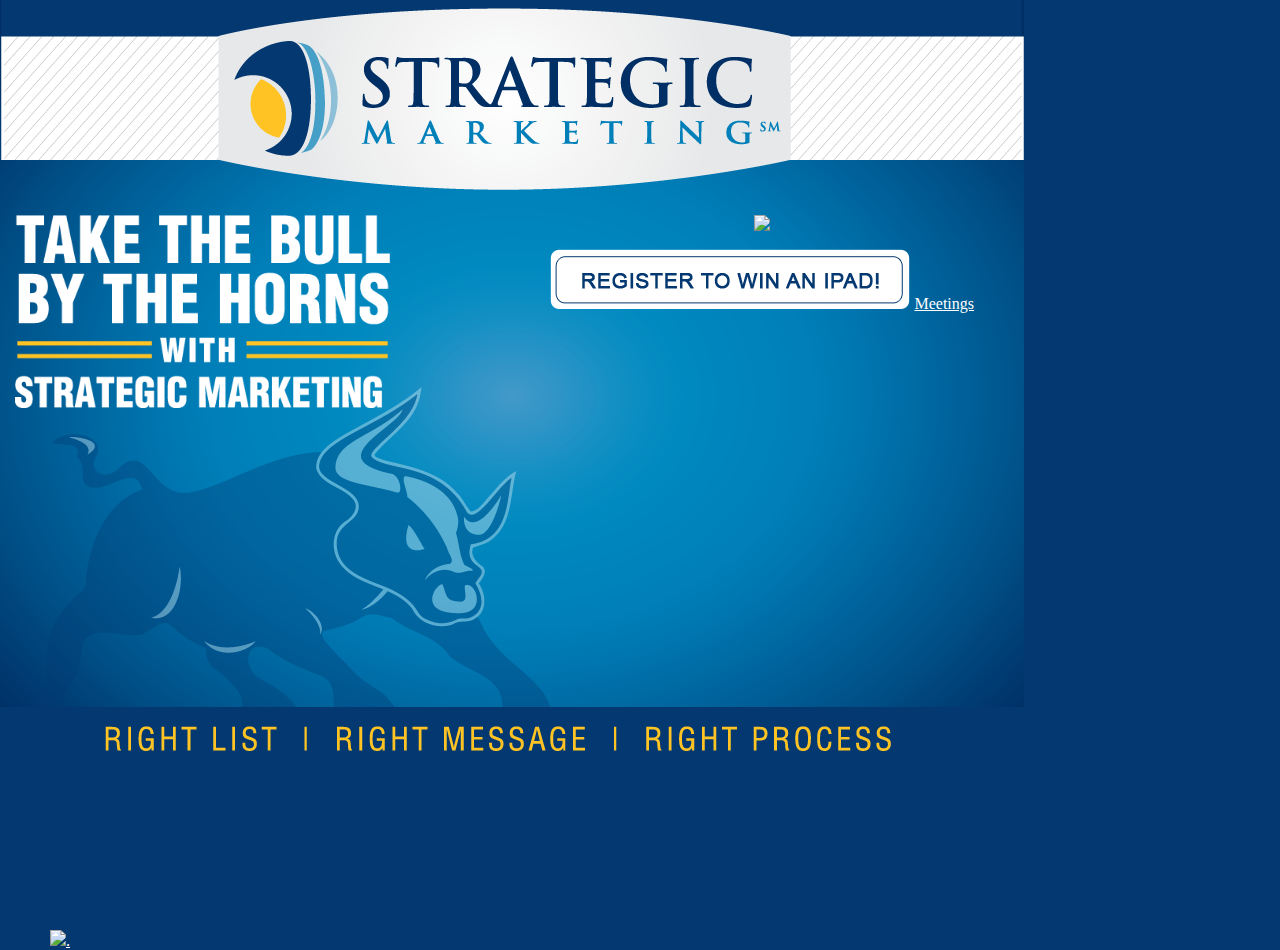
==== www/index.html @ 1ec24697 "table" ====
<!DOCTYPE html PUBLIC "-//W3C//DTD XHTML 1.0 Transitional//EN" "http://www.w3.org/TR/xhtml1/DTD/xhtml1-transitional.dtd">
<html xmlns="http://www.w3.org/1999/xhtml">
<head>
<meta http-equiv="Content-Type" content="text/html; charset=UTF-8" />
<title>Untitled Document</title>
</head>

<body style="margin:0px;padding:0px;background-color:#043871;">

<div style="width:1024px;height:768px;background-image:url('Kiosk-Background.png');margin:0px;padding:0px;">

<div style="float:left;padding-top:215px;padding-right:50px;padding-left:15px;"><a href="index.html"><img src="Kiosk-TBBH.png"  width="375"  /></a></div>
<div style="float:right;padding-top:215px;padding-right:50px;padding-left:15px;" align="Center">
<img src="Kiosk-ipad.png" />
<br /><br />
<a href="register.html" style="color:white"><img src="Kiosk-RegisterButton.png" /></a>
<a href="meetings.html" style="color:white">Meetings</a>

</div>


<div style="clear:both">
<div style="position:absolute;bottom:-50px;left:50px;"><a href="kiosk-presentation.html" style="color:white"><img src="Kiosk-Transparent.png"/>.</a>
</div>

</body>
</html>
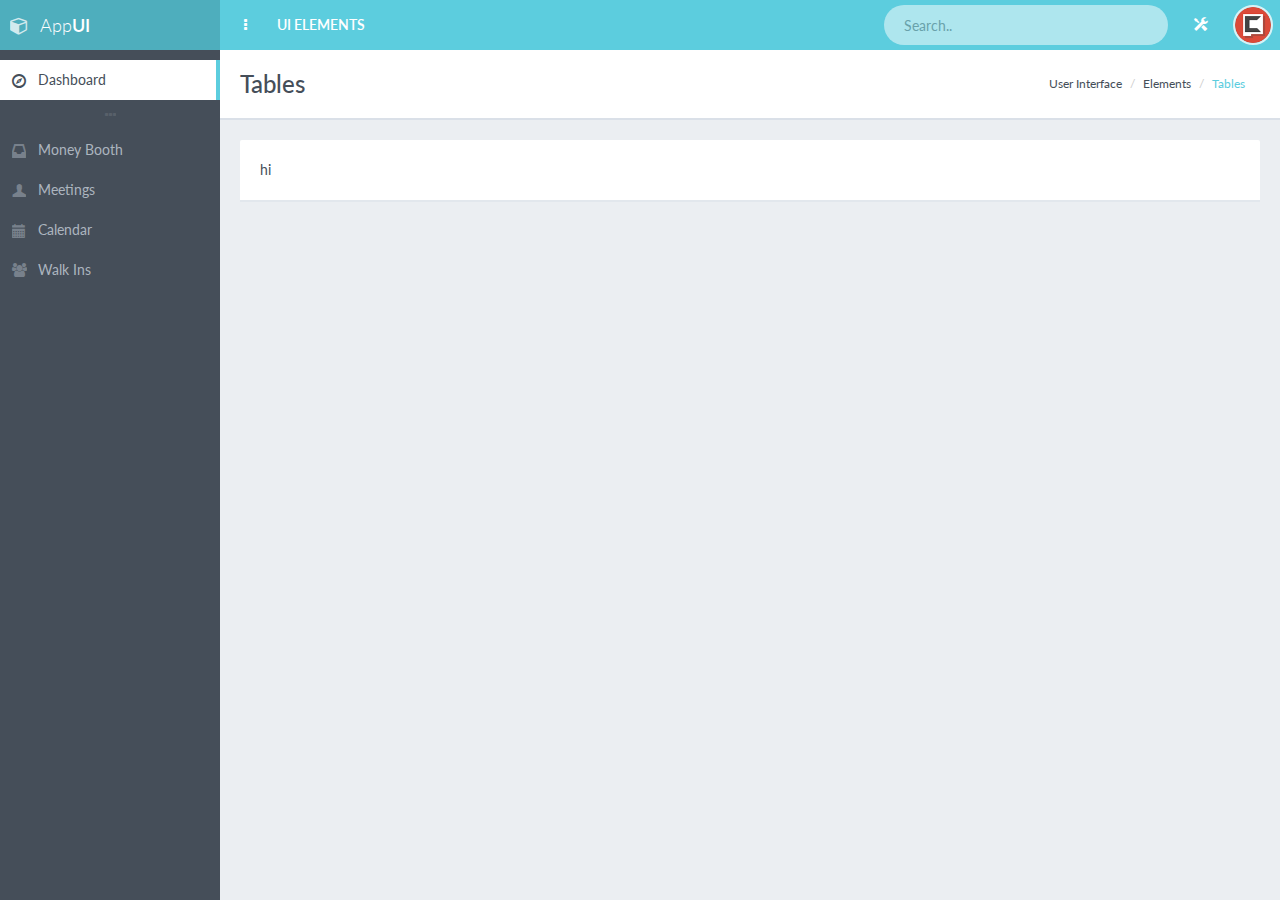
==== commit ae961d23: "update" ====
--- a/www/index.html
+++ b/www/index.html
@@ -1,27 +1,248 @@
-<!DOCTYPE html PUBLIC "-//W3C//DTD XHTML 1.0 Transitional//EN" "http://www.w3.org/TR/xhtml1/DTD/xhtml1-transitional.dtd">
-<html xmlns="http://www.w3.org/1999/xhtml">
-<head>
-<meta http-equiv="Content-Type" content="text/html; charset=UTF-8" />
-<title>Untitled Document</title>
-</head>
-
-<body style="margin:0px;padding:0px;background-color:#043871;">
-
-<div style="width:1024px;height:768px;background-image:url('Kiosk-Background.png');margin:0px;padding:0px;">
-
-<div style="float:left;padding-top:215px;padding-right:50px;padding-left:15px;"><a href="index.html"><img src="Kiosk-TBBH.png"  width="375"  /></a></div>
-<div style="float:right;padding-top:215px;padding-right:50px;padding-left:15px;" align="Center">
-<img src="Kiosk-ipad.png" />
-<br /><br />
-<a href="register.html" style="color:white"><img src="Kiosk-RegisterButton.png" /></a>
-<a href="meetings.html" style="color:white">Meetings</a>
-
-</div>
-
-
-<div style="clear:both">
-<div style="position:absolute;bottom:-50px;left:50px;"><a href="kiosk-presentation.html" style="color:white"><img src="Kiosk-Transparent.png"/>.</a>
-</div>
-
-</body>
+<!DOCTYPE html>
+<!--[if IE 9]>         <html class="no-js lt-ie10"> <![endif]-->
+<!--[if gt IE 9]><!--> <html class="no-js"> <!--<![endif]-->
+    <head>
+        <meta charset="utf-8">
+
+        <title>AppUI - Web App Bootstrap Admin Template</title>
+
+        <meta name="description" content="AppUI is a Web App Bootstrap Admin Template created by pixelcave and published on Themeforest">
+        <meta name="author" content="pixelcave">
+        <meta name="robots" content="noindex, nofollow">
+
+        <meta name="viewport" content="width=device-width,initial-scale=1,maximum-scale=1.0">
+
+        <!-- Icons -->
+        <!-- The following icons can be replaced with your own, they are used by desktop and mobile browsers -->
+        <link rel="shortcut icon" href="img/favicon.png">
+        <link rel="apple-touch-icon" href="img/icon57.png" sizes="57x57">
+        <link rel="apple-touch-icon" href="img/icon72.png" sizes="72x72">
+        <link rel="apple-touch-icon" href="img/icon76.png" sizes="76x76">
+        <link rel="apple-touch-icon" href="img/icon114.png" sizes="114x114">
+        <link rel="apple-touch-icon" href="img/icon120.png" sizes="120x120">
+        <link rel="apple-touch-icon" href="img/icon144.png" sizes="144x144">
+        <link rel="apple-touch-icon" href="img/icon152.png" sizes="152x152">
+        <link rel="apple-touch-icon" href="img/icon180.png" sizes="180x180">
+        <!-- END Icons -->
+
+        <!-- Stylesheets -->
+        <!-- Bootstrap is included in its original form, unaltered -->
+        <link rel="stylesheet" href="css/bootstrap.min.css">
+
+		<link href="scripts/jquery.dynatable.css" rel="stylesheet" type="text/css">
+
+        <!-- Related styles of various icon packs and plugins -->
+        <link rel="stylesheet" href="css/plugins.css">
+ 
+        <!-- The main stylesheet of this template. All Bootstrap overwrites are defined in here -->
+        <link rel="stylesheet" href="css/main.css">
+
+        <!-- Include a specific file here from css/themes/ folder to alter the default theme of the template -->
+
+        <!-- The themes stylesheet of this template (for using specific theme color in individual elements - must included last) -->
+        <link rel="stylesheet" href="css/themes.css">
+        <!-- END Stylesheets -->
+
+        <!-- Modernizr (browser feature detection library) -->
+        <script src="js/vendor/modernizr-2.8.3.min.js"></script>
+    </head>
+    <body>
+        <!-- Page Wrapper -->
+        <!-- In the PHP version you can set the following options from inc/config file -->
+        <!--
+            Available classes:
+
+            'page-loading'      enables page preloader
+        -->
+        <div id="page-wrapper" class="page-loading">
+            <!-- Preloader -->
+            <!-- Preloader functionality (initialized in js/app.js) - pageLoading() -->
+            <!-- Used only if page preloader enabled from inc/config (PHP version) or the class 'page-loading' is added in #page-wrapper element (HTML version) -->
+            <div class="preloader">
+                <div class="inner">
+                    <!-- Animation spinner for all modern browsers -->
+                    <div class="preloader-spinner themed-background hidden-lt-ie10"></div>
+
+                    <!-- Text for IE9 -->
+                    <h3 class="text-primary visible-lt-ie10"><strong>Loading..</strong></h3>
+                </div>
+            </div>
+            <!-- END Preloader -->
+
+            <!-- Page Container -->
+            <!-- In the PHP version you can set the following options from inc/config file -->
+            <!--
+                Available #page-container classes:
+
+                'sidebar-light'                                 for a light main sidebar (You can add it along with any other class)
+
+                'sidebar-visible-lg-mini'                       main sidebar condensed - Mini Navigation (> 991px)
+                'sidebar-visible-lg-full'                       main sidebar full - Full Navigation (> 991px)
+
+                'sidebar-alt-visible-lg'                        alternative sidebar visible by default (> 991px) (You can add it along with any other class)
+
+                'header-fixed-top'                              has to be added only if the class 'navbar-fixed-top' was added on header.navbar
+                'header-fixed-bottom'                           has to be added only if the class 'navbar-fixed-bottom' was added on header.navbar
+
+                'fixed-width'                                   for a fixed width layout (can only be used with a static header/main sidebar layout)
+
+                'enable-cookies'                                enables cookies for remembering active color theme when changed from the sidebar links (You can add it along with any other class)
+            -->
+            <div id="page-container" class="header-fixed-top sidebar-visible-lg-full">
+                <!-- Alternative Sidebar -->
+           <div id="sidebar">
+                    <!-- Sidebar Brand -->
+                    <div id="sidebar-brand" class="themed-background">
+                        <a href="index.html" class="sidebar-title">
+                            <i class="fa fa-cube"></i> <span class="sidebar-nav-mini-hide">App<strong>UI</strong></span>
+                        </a>
+                    </div>
+                    <!-- END Sidebar Brand -->
+
+                    <!-- Wrapper for scrolling functionality -->
+                    <div id="sidebar-scroll">
+                        <!-- Sidebar Content -->
+                        <div id="leftNav" class="sidebar-content">
+                            
+                            
+                        </div>
+                        <!-- END Sidebar Content -->
+                    </div>
+                    <!-- END Wrapper for scrolling functionality -->
+
+                    
+                </div>
+                <!-- END Main Sidebar -->
+
+                <!-- Main Container -->
+                <div id="main-container">
+                    
+                    
+                    <header class="navbar navbar-inverse navbar-fixed-top">
+                        <!-- Left Header Navigation -->
+                        <ul class="nav navbar-nav-custom">
+                            <!-- Main Sidebar Toggle Button -->
+                            <li>
+                                <a href="javascript:void(0)" onClick="App.sidebar('toggle-sidebar');">
+                                    <i class="fa fa-ellipsis-v fa-fw animation-fadeInRight" id="sidebar-toggle-mini"></i>
+                                    <i class="fa fa-bars fa-fw animation-fadeInRight" id="sidebar-toggle-full"></i>
+                                </a>
+                            </li>
+                            <!-- END Main Sidebar Toggle Button -->
+
+                            <!-- Header Link -->
+                            <li class="hidden-xs animation-fadeInQuick">
+                                <a href=""><strong>UI ELEMENTS</strong></a>
+                            </li>
+                            <!-- END Header Link -->
+                        </ul>
+                        <!-- END Left Header Navigation -->
+
+                        <!-- Right Header Navigation -->
+                        <ul class="nav navbar-nav-custom pull-right">
+                            <!-- Search Form -->
+                            <li>
+                                <form action="page_ready_search_results.html" method="post" class="navbar-form-custom" role="search">
+                                    <input type="text" id="top-search" name="top-search" class="form-control" placeholder="Search..">
+                                </form>
+                            </li>
+                            <!-- END Search Form -->
+
+                            <!-- Alternative Sidebar Toggle Button -->
+                            <li>
+                                <a href="javascript:void(0)" onClick="App.sidebar('toggle-sidebar-alt');">
+                                    <i class="gi gi-settings"></i>
+                                </a>
+                            </li>
+                            <!-- END Alternative Sidebar Toggle Button -->
+
+                            <!-- User Dropdown -->
+                            <li id="dropdown" class="dropdown">
+                               
+                            </li>
+                            <!-- END User Dropdown -->
+                        </ul>
+                        <!-- END Right Header Navigation -->
+                    </header>
+                    <!-- END Header -->
+
+                    <!-- Page content -->
+                    <div id="page-content">
+                        <!-- Table Styles Header -->
+                        <div class="content-header">
+                            <div class="row">
+                                <div class="col-sm-6">
+                                    <div class="header-section">
+                                        <h1>Tables</h1>
+                                    </div>
+                                </div>
+                                <div class="col-sm-6 hidden-xs">
+                                    <div class="header-section">
+                                        <ul class="breadcrumb breadcrumb-top">
+                                            <li>User Interface</li>
+                                            <li>Elements</li>
+                                            <li><a href="">Tables</a></li>
+                                        </ul>
+                                    </div>
+                                </div>
+                            </div>
+                        </div>
+                        <!-- END Table Styles Header -->
+
+					 <div class="block full">
+
+
+hi
+
+
+
+<script type="text/javascript" src="cordova.js"></script>
+       
+           
+
+                       
+                    </div>
+                    <!-- END Page Content -->
+                </div>
+                <!-- END Main Container -->
+            </div>
+            <!-- END Page Container -->
+        </div>
+        <!-- END Page Wrapper -->
+
+        <!-- Include Jquery library from Google's CDN but if something goes wrong get Jquery from local file (Remove 'http:' if you have SSL) -->
+        <script src="http://ajax.googleapis.com/ajax/libs/jquery/2.1.1/jquery.min.js"></script>
+        <script>!window.jQuery && document.write(decodeURI('%3Cscript src="js/vendor/jquery-2.1.1.min.js"%3E%3C/script%3E'));</script>
+
+
+		<script type="text/javascript" src="scripts/jquery.dataTables.min.js"></script>
+        <link href="scripts/jquery.dataTables.min.css" rel="stylesheet" type="text/css">
+
+        <!-- Bootstrap.js, Jquery plugins and Custom JS code -->
+        <script src="js/vendor/bootstrap.min.js"></script>
+        <script src="js/plugins.js"></script>
+        <script src="js/app.js"></script>
+
+        <!-- Load and execute javascript code used only in this page -->
+      
+
+        <!-- Load and execute javascript code used only in this page -->
+        <script>
+		
+			$().ready(function() {
+				$("#leftNav").load( "_leftNav.html", function() {
+				 //alert( "Left was performed." );
+				});
+			});
+			$().ready(function() {
+				$("#dropdown").load( "_dropdown.html", function() {
+				 //alert( "Dropdown was performed." );
+				});
+			});
+		
+			
+		</script>
+        
+
+    </body>
 </html>--- a/www/css/plugins.css
+++ b/www/css/plugins.css
@@ -0,0 +1,5534 @@
+/*
+ *  Document   : plugins.css
+ *  Author     : Various
+ *  Description: Icons packs and styles of various plugins in one file for consistency.
+ *  Most styles are altered to match template's style. Feel free to remove the
+ *  plugin styles you won't use (along with their plugins in js/plugins.js)
+ *  or include them separately if you are going to use them only in few pages
+ *  of your project. I've included this file along with js/plugins.js in all pages
+ *  to make all the plugins available everywhere with the minimum cost (few http requests).
+ *
+ *  Includes (with shortcode):
+ *      (#01fas) Font Awesome
+ *      (#02gps) Glyphicons PRO
+ *      (#03fcs) FullCalendar
+ *      (#04djs) Dropzone.js
+ *      (#05chs) Chosen
+ *      (#06dps) Datepicker for Bootstrap
+ *      (#07mps) Magnific Popup CSS
+ *      (#08dts) Datatables
+ *      (#09eps) Easy Pie Chart
+ *      (#10cas) CSS3 ANIMATION CHEAT SHEET
+ *      (#11tps) Bootstrap Timepicker
+ *      (#12tis) Jquery Tags Input
+ *      (#13sbs) Slider for Bootstrap
+ *      (#14nls) Nestable Lists
+ *      (#15s2s) Select2
+ *      (#16ets) Easy Tree
+ */
+
+/*
+=================================================================
+(#01fas)  Font Awesome 4.2.0 by @davegandy - http://fontawesome.io - @fontawesome
+
+License - http://fontawesome.io/license (Font: SIL OFL 1.1, CSS: MIT License)
+=================================================================
+ */
+@font-face{font-family:'FontAwesome';src:url('fonts/fontawesome/fontawesome-webfont.eot?v=4.2.0');src:url('fonts/fontawesome/fontawesome-webfont.eot?#iefix&v=4.2.0') format('embedded-opentype'),url('fonts/fontawesome/fontawesome-webfont.woff?v=4.2.0') format('woff'),url('fonts/fontawesome/fontawesome-webfont.ttf?v=4.2.0') format('truetype'),url('fonts/fontawesome/fontawesome-webfont.svg?v=4.2.0#fontawesomeregular') format('svg');font-weight:normal;font-style:normal}.fa{display:inline-block;font:normal normal normal 14px/1 FontAwesome;font-size:inherit;text-rendering:auto;-webkit-font-smoothing:antialiased;-moz-osx-font-smoothing:grayscale}.fa-lg{font-size:1.33333333em;line-height:.75em;vertical-align:-15%}.fa-2x{font-size:2em}.fa-3x{font-size:3em}.fa-4x{font-size:4em}.fa-5x{font-size:5em}.fa-fw{width:1.28571429em;text-align:center}.fa-ul{padding-left:0;margin-left:2.14285714em;list-style-type:none}.fa-ul>li{position:relative}.fa-li{position:absolute;left:-2.14285714em;width:2.14285714em;top:.14285714em;text-align:center}.fa-li.fa-lg{left:-1.85714286em}.fa-border{padding:.2em .25em .15em;border:solid .08em #eee;border-radius:.1em}.pull-right{float:right}.pull-left{float:left}.fa.pull-left{margin-right:.3em}.fa.pull-right{margin-left:.3em}.fa-spin{-webkit-animation:fa-spin 2s infinite linear;animation:fa-spin 2s infinite linear}@-webkit-keyframes fa-spin{0%{-webkit-transform:rotate(0deg);transform:rotate(0deg)}100%{-webkit-transform:rotate(359deg);transform:rotate(359deg)}}@keyframes fa-spin{0%{-webkit-transform:rotate(0deg);transform:rotate(0deg)}100%{-webkit-transform:rotate(359deg);transform:rotate(359deg)}}.fa-rotate-90{filter:progid:DXImageTransform.Microsoft.BasicImage(rotation=1);-webkit-transform:rotate(90deg);-ms-transform:rotate(90deg);transform:rotate(90deg)}.fa-rotate-180{filter:progid:DXImageTransform.Microsoft.BasicImage(rotation=2);-webkit-transform:rotate(180deg);-ms-transform:rotate(180deg);transform:rotate(180deg)}.fa-rotate-270{filter:progid:DXImageTransform.Microsoft.BasicImage(rotation=3);-webkit-transform:rotate(270deg);-ms-transform:rotate(270deg);transform:rotate(270deg)}.fa-flip-horizontal{filter:progid:DXImageTransform.Microsoft.BasicImage(rotation=0, mirror=1);-webkit-transform:scale(-1, 1);-ms-transform:scale(-1, 1);transform:scale(-1, 1)}.fa-flip-vertical{filter:progid:DXImageTransform.Microsoft.BasicImage(rotation=2, mirror=1);-webkit-transform:scale(1, -1);-ms-transform:scale(1, -1);transform:scale(1, -1)}:root .fa-rotate-90,:root .fa-rotate-180,:root .fa-rotate-270,:root .fa-flip-horizontal,:root .fa-flip-vertical{filter:none}.fa-stack{position:relative;display:inline-block;width:2em;height:2em;line-height:2em;vertical-align:middle}.fa-stack-1x,.fa-stack-2x{position:absolute;left:0;width:100%;text-align:center}.fa-stack-1x{line-height:inherit}.fa-stack-2x{font-size:2em}.fa-inverse{color:#fff}.fa-glass:before{content:"\f000"}.fa-music:before{content:"\f001"}.fa-search:before{content:"\f002"}.fa-envelope-o:before{content:"\f003"}.fa-heart:before{content:"\f004"}.fa-star:before{content:"\f005"}.fa-star-o:before{content:"\f006"}.fa-user:before{content:"\f007"}.fa-film:before{content:"\f008"}.fa-th-large:before{content:"\f009"}.fa-th:before{content:"\f00a"}.fa-th-list:before{content:"\f00b"}.fa-check:before{content:"\f00c"}.fa-remove:before,.fa-close:before,.fa-times:before{content:"\f00d"}.fa-search-plus:before{content:"\f00e"}.fa-search-minus:before{content:"\f010"}.fa-power-off:before{content:"\f011"}.fa-signal:before{content:"\f012"}.fa-gear:before,.fa-cog:before{content:"\f013"}.fa-trash-o:before{content:"\f014"}.fa-home:before{content:"\f015"}.fa-file-o:before{content:"\f016"}.fa-clock-o:before{content:"\f017"}.fa-road:before{content:"\f018"}.fa-download:before{content:"\f019"}.fa-arrow-circle-o-down:before{content:"\f01a"}.fa-arrow-circle-o-up:before{content:"\f01b"}.fa-inbox:before{content:"\f01c"}.fa-play-circle-o:before{content:"\f01d"}.fa-rotate-right:before,.fa-repeat:before{content:"\f01e"}.fa-refresh:before{content:"\f021"}.fa-list-alt:before{content:"\f022"}.fa-lock:before{content:"\f023"}.fa-flag:before{content:"\f024"}.fa-headphones:before{content:"\f025"}.fa-volume-off:before{content:"\f026"}.fa-volume-down:before{content:"\f027"}.fa-volume-up:before{content:"\f028"}.fa-qrcode:before{content:"\f029"}.fa-barcode:before{content:"\f02a"}.fa-tag:before{content:"\f02b"}.fa-tags:before{content:"\f02c"}.fa-book:before{content:"\f02d"}.fa-bookmark:before{content:"\f02e"}.fa-print:before{content:"\f02f"}.fa-camera:before{content:"\f030"}.fa-font:before{content:"\f031"}.fa-bold:before{content:"\f032"}.fa-italic:before{content:"\f033"}.fa-text-height:before{content:"\f034"}.fa-text-width:before{content:"\f035"}.fa-align-left:before{content:"\f036"}.fa-align-center:before{content:"\f037"}.fa-align-right:before{content:"\f038"}.fa-align-justify:before{content:"\f039"}.fa-list:before{content:"\f03a"}.fa-dedent:before,.fa-outdent:before{content:"\f03b"}.fa-indent:before{content:"\f03c"}.fa-video-camera:before{content:"\f03d"}.fa-photo:before,.fa-image:before,.fa-picture-o:before{content:"\f03e"}.fa-pencil:before{content:"\f040"}.fa-map-marker:before{content:"\f041"}.fa-adjust:before{content:"\f042"}.fa-tint:before{content:"\f043"}.fa-edit:before,.fa-pencil-square-o:before{content:"\f044"}.fa-share-square-o:before{content:"\f045"}.fa-check-square-o:before{content:"\f046"}.fa-arrows:before{content:"\f047"}.fa-step-backward:before{content:"\f048"}.fa-fast-backward:before{content:"\f049"}.fa-backward:before{content:"\f04a"}.fa-play:before{content:"\f04b"}.fa-pause:before{content:"\f04c"}.fa-stop:before{content:"\f04d"}.fa-forward:before{content:"\f04e"}.fa-fast-forward:before{content:"\f050"}.fa-step-forward:before{content:"\f051"}.fa-eject:before{content:"\f052"}.fa-chevron-left:before{content:"\f053"}.fa-chevron-right:before{content:"\f054"}.fa-plus-circle:before{content:"\f055"}.fa-minus-circle:before{content:"\f056"}.fa-times-circle:before{content:"\f057"}.fa-check-circle:before{content:"\f058"}.fa-question-circle:before{content:"\f059"}.fa-info-circle:before{content:"\f05a"}.fa-crosshairs:before{content:"\f05b"}.fa-times-circle-o:before{content:"\f05c"}.fa-check-circle-o:before{content:"\f05d"}.fa-ban:before{content:"\f05e"}.fa-arrow-left:before{content:"\f060"}.fa-arrow-right:before{content:"\f061"}.fa-arrow-up:before{content:"\f062"}.fa-arrow-down:before{content:"\f063"}.fa-mail-forward:before,.fa-share:before{content:"\f064"}.fa-expand:before{content:"\f065"}.fa-compress:before{content:"\f066"}.fa-plus:before{content:"\f067"}.fa-minus:before{content:"\f068"}.fa-asterisk:before{content:"\f069"}.fa-exclamation-circle:before{content:"\f06a"}.fa-gift:before{content:"\f06b"}.fa-leaf:before{content:"\f06c"}.fa-fire:before{content:"\f06d"}.fa-eye:before{content:"\f06e"}.fa-eye-slash:before{content:"\f070"}.fa-warning:before,.fa-exclamation-triangle:before{content:"\f071"}.fa-plane:before{content:"\f072"}.fa-calendar:before{content:"\f073"}.fa-random:before{content:"\f074"}.fa-comment:before{content:"\f075"}.fa-magnet:before{content:"\f076"}.fa-chevron-up:before{content:"\f077"}.fa-chevron-down:before{content:"\f078"}.fa-retweet:before{content:"\f079"}.fa-shopping-cart:before{content:"\f07a"}.fa-folder:before{content:"\f07b"}.fa-folder-open:before{content:"\f07c"}.fa-arrows-v:before{content:"\f07d"}.fa-arrows-h:before{content:"\f07e"}.fa-bar-chart-o:before,.fa-bar-chart:before{content:"\f080"}.fa-twitter-square:before{content:"\f081"}.fa-facebook-square:before{content:"\f082"}.fa-camera-retro:before{content:"\f083"}.fa-key:before{content:"\f084"}.fa-gears:before,.fa-cogs:before{content:"\f085"}.fa-comments:before{content:"\f086"}.fa-thumbs-o-up:before{content:"\f087"}.fa-thumbs-o-down:before{content:"\f088"}.fa-star-half:before{content:"\f089"}.fa-heart-o:before{content:"\f08a"}.fa-sign-out:before{content:"\f08b"}.fa-linkedin-square:before{content:"\f08c"}.fa-thumb-tack:before{content:"\f08d"}.fa-external-link:before{content:"\f08e"}.fa-sign-in:before{content:"\f090"}.fa-trophy:before{content:"\f091"}.fa-github-square:before{content:"\f092"}.fa-upload:before{content:"\f093"}.fa-lemon-o:before{content:"\f094"}.fa-phone:before{content:"\f095"}.fa-square-o:before{content:"\f096"}.fa-bookmark-o:before{content:"\f097"}.fa-phone-square:before{content:"\f098"}.fa-twitter:before{content:"\f099"}.fa-facebook:before{content:"\f09a"}.fa-github:before{content:"\f09b"}.fa-unlock:before{content:"\f09c"}.fa-credit-card:before{content:"\f09d"}.fa-rss:before{content:"\f09e"}.fa-hdd-o:before{content:"\f0a0"}.fa-bullhorn:before{content:"\f0a1"}.fa-bell:before{content:"\f0f3"}.fa-certificate:before{content:"\f0a3"}.fa-hand-o-right:before{content:"\f0a4"}.fa-hand-o-left:before{content:"\f0a5"}.fa-hand-o-up:before{content:"\f0a6"}.fa-hand-o-down:before{content:"\f0a7"}.fa-arrow-circle-left:before{content:"\f0a8"}.fa-arrow-circle-right:before{content:"\f0a9"}.fa-arrow-circle-up:before{content:"\f0aa"}.fa-arrow-circle-down:before{content:"\f0ab"}.fa-globe:before{content:"\f0ac"}.fa-wrench:before{content:"\f0ad"}.fa-tasks:before{content:"\f0ae"}.fa-filter:before{content:"\f0b0"}.fa-briefcase:before{content:"\f0b1"}.fa-arrows-alt:before{content:"\f0b2"}.fa-group:before,.fa-users:before{content:"\f0c0"}.fa-chain:before,.fa-link:before{content:"\f0c1"}.fa-cloud:before{content:"\f0c2"}.fa-flask:before{content:"\f0c3"}.fa-cut:before,.fa-scissors:before{content:"\f0c4"}.fa-copy:before,.fa-files-o:before{content:"\f0c5"}.fa-paperclip:before{content:"\f0c6"}.fa-save:before,.fa-floppy-o:before{content:"\f0c7"}.fa-square:before{content:"\f0c8"}.fa-navicon:before,.fa-reorder:before,.fa-bars:before{content:"\f0c9"}.fa-list-ul:before{content:"\f0ca"}.fa-list-ol:before{content:"\f0cb"}.fa-strikethrough:before{content:"\f0cc"}.fa-underline:before{content:"\f0cd"}.fa-table:before{content:"\f0ce"}.fa-magic:before{content:"\f0d0"}.fa-truck:before{content:"\f0d1"}.fa-pinterest:before{content:"\f0d2"}.fa-pinterest-square:before{content:"\f0d3"}.fa-google-plus-square:before{content:"\f0d4"}.fa-google-plus:before{content:"\f0d5"}.fa-money:before{content:"\f0d6"}.fa-caret-down:before{content:"\f0d7"}.fa-caret-up:before{content:"\f0d8"}.fa-caret-left:before{content:"\f0d9"}.fa-caret-right:before{content:"\f0da"}.fa-columns:before{content:"\f0db"}.fa-unsorted:before,.fa-sort:before{content:"\f0dc"}.fa-sort-down:before,.fa-sort-desc:before{content:"\f0dd"}.fa-sort-up:before,.fa-sort-asc:before{content:"\f0de"}.fa-envelope:before{content:"\f0e0"}.fa-linkedin:before{content:"\f0e1"}.fa-rotate-left:before,.fa-undo:before{content:"\f0e2"}.fa-legal:before,.fa-gavel:before{content:"\f0e3"}.fa-dashboard:before,.fa-tachometer:before{content:"\f0e4"}.fa-comment-o:before{content:"\f0e5"}.fa-comments-o:before{content:"\f0e6"}.fa-flash:before,.fa-bolt:before{content:"\f0e7"}.fa-sitemap:before{content:"\f0e8"}.fa-umbrella:before{content:"\f0e9"}.fa-paste:before,.fa-clipboard:before{content:"\f0ea"}.fa-lightbulb-o:before{content:"\f0eb"}.fa-exchange:before{content:"\f0ec"}.fa-cloud-download:before{content:"\f0ed"}.fa-cloud-upload:before{content:"\f0ee"}.fa-user-md:before{content:"\f0f0"}.fa-stethoscope:before{content:"\f0f1"}.fa-suitcase:before{content:"\f0f2"}.fa-bell-o:before{content:"\f0a2"}.fa-coffee:before{content:"\f0f4"}.fa-cutlery:before{content:"\f0f5"}.fa-file-text-o:before{content:"\f0f6"}.fa-building-o:before{content:"\f0f7"}.fa-hospital-o:before{content:"\f0f8"}.fa-ambulance:before{content:"\f0f9"}.fa-medkit:before{content:"\f0fa"}.fa-fighter-jet:before{content:"\f0fb"}.fa-beer:before{content:"\f0fc"}.fa-h-square:before{content:"\f0fd"}.fa-plus-square:before{content:"\f0fe"}.fa-angle-double-left:before{content:"\f100"}.fa-angle-double-right:before{content:"\f101"}.fa-angle-double-up:before{content:"\f102"}.fa-angle-double-down:before{content:"\f103"}.fa-angle-left:before{content:"\f104"}.fa-angle-right:before{content:"\f105"}.fa-angle-up:before{content:"\f106"}.fa-angle-down:before{content:"\f107"}.fa-desktop:before{content:"\f108"}.fa-laptop:before{content:"\f109"}.fa-tablet:before{content:"\f10a"}.fa-mobile-phone:before,.fa-mobile:before{content:"\f10b"}.fa-circle-o:before{content:"\f10c"}.fa-quote-left:before{content:"\f10d"}.fa-quote-right:before{content:"\f10e"}.fa-spinner:before{content:"\f110"}.fa-circle:before{content:"\f111"}.fa-mail-reply:before,.fa-reply:before{content:"\f112"}.fa-github-alt:before{content:"\f113"}.fa-folder-o:before{content:"\f114"}.fa-folder-open-o:before{content:"\f115"}.fa-smile-o:before{content:"\f118"}.fa-frown-o:before{content:"\f119"}.fa-meh-o:before{content:"\f11a"}.fa-gamepad:before{content:"\f11b"}.fa-keyboard-o:before{content:"\f11c"}.fa-flag-o:before{content:"\f11d"}.fa-flag-checkered:before{content:"\f11e"}.fa-terminal:before{content:"\f120"}.fa-code:before{content:"\f121"}.fa-mail-reply-all:before,.fa-reply-all:before{content:"\f122"}.fa-star-half-empty:before,.fa-star-half-full:before,.fa-star-half-o:before{content:"\f123"}.fa-location-arrow:before{content:"\f124"}.fa-crop:before{content:"\f125"}.fa-code-fork:before{content:"\f126"}.fa-unlink:before,.fa-chain-broken:before{content:"\f127"}.fa-question:before{content:"\f128"}.fa-info:before{content:"\f129"}.fa-exclamation:before{content:"\f12a"}.fa-superscript:before{content:"\f12b"}.fa-subscript:before{content:"\f12c"}.fa-eraser:before{content:"\f12d"}.fa-puzzle-piece:before{content:"\f12e"}.fa-microphone:before{content:"\f130"}.fa-microphone-slash:before{content:"\f131"}.fa-shield:before{content:"\f132"}.fa-calendar-o:before{content:"\f133"}.fa-fire-extinguisher:before{content:"\f134"}.fa-rocket:before{content:"\f135"}.fa-maxcdn:before{content:"\f136"}.fa-chevron-circle-left:before{content:"\f137"}.fa-chevron-circle-right:before{content:"\f138"}.fa-chevron-circle-up:before{content:"\f139"}.fa-chevron-circle-down:before{content:"\f13a"}.fa-html5:before{content:"\f13b"}.fa-css3:before{content:"\f13c"}.fa-anchor:before{content:"\f13d"}.fa-unlock-alt:before{content:"\f13e"}.fa-bullseye:before{content:"\f140"}.fa-ellipsis-h:before{content:"\f141"}.fa-ellipsis-v:before{content:"\f142"}.fa-rss-square:before{content:"\f143"}.fa-play-circle:before{content:"\f144"}.fa-ticket:before{content:"\f145"}.fa-minus-square:before{content:"\f146"}.fa-minus-square-o:before{content:"\f147"}.fa-level-up:before{content:"\f148"}.fa-level-down:before{content:"\f149"}.fa-check-square:before{content:"\f14a"}.fa-pencil-square:before{content:"\f14b"}.fa-external-link-square:before{content:"\f14c"}.fa-share-square:before{content:"\f14d"}.fa-compass:before{content:"\f14e"}.fa-toggle-down:before,.fa-caret-square-o-down:before{content:"\f150"}.fa-toggle-up:before,.fa-caret-square-o-up:before{content:"\f151"}.fa-toggle-right:before,.fa-caret-square-o-right:before{content:"\f152"}.fa-euro:before,.fa-eur:before{content:"\f153"}.fa-gbp:before{content:"\f154"}.fa-dollar:before,.fa-usd:before{content:"\f155"}.fa-rupee:before,.fa-inr:before{content:"\f156"}.fa-cny:before,.fa-rmb:before,.fa-yen:before,.fa-jpy:before{content:"\f157"}.fa-ruble:before,.fa-rouble:before,.fa-rub:before{content:"\f158"}.fa-won:before,.fa-krw:before{content:"\f159"}.fa-bitcoin:before,.fa-btc:before{content:"\f15a"}.fa-file:before{content:"\f15b"}.fa-file-text:before{content:"\f15c"}.fa-sort-alpha-asc:before{content:"\f15d"}.fa-sort-alpha-desc:before{content:"\f15e"}.fa-sort-amount-asc:before{content:"\f160"}.fa-sort-amount-desc:before{content:"\f161"}.fa-sort-numeric-asc:before{content:"\f162"}.fa-sort-numeric-desc:before{content:"\f163"}.fa-thumbs-up:before{content:"\f164"}.fa-thumbs-down:before{content:"\f165"}.fa-youtube-square:before{content:"\f166"}.fa-youtube:before{content:"\f167"}.fa-xing:before{content:"\f168"}.fa-xing-square:before{content:"\f169"}.fa-youtube-play:before{content:"\f16a"}.fa-dropbox:before{content:"\f16b"}.fa-stack-overflow:before{content:"\f16c"}.fa-instagram:before{content:"\f16d"}.fa-flickr:before{content:"\f16e"}.fa-adn:before{content:"\f170"}.fa-bitbucket:before{content:"\f171"}.fa-bitbucket-square:before{content:"\f172"}.fa-tumblr:before{content:"\f173"}.fa-tumblr-square:before{content:"\f174"}.fa-long-arrow-down:before{content:"\f175"}.fa-long-arrow-up:before{content:"\f176"}.fa-long-arrow-left:before{content:"\f177"}.fa-long-arrow-right:before{content:"\f178"}.fa-apple:before{content:"\f179"}.fa-windows:before{content:"\f17a"}.fa-android:before{content:"\f17b"}.fa-linux:before{content:"\f17c"}.fa-dribbble:before{content:"\f17d"}.fa-skype:before{content:"\f17e"}.fa-foursquare:before{content:"\f180"}.fa-trello:before{content:"\f181"}.fa-female:before{content:"\f182"}.fa-male:before{content:"\f183"}.fa-gittip:before{content:"\f184"}.fa-sun-o:before{content:"\f185"}.fa-moon-o:before{content:"\f186"}.fa-archive:before{content:"\f187"}.fa-bug:before{content:"\f188"}.fa-vk:before{content:"\f189"}.fa-weibo:before{content:"\f18a"}.fa-renren:before{content:"\f18b"}.fa-pagelines:before{content:"\f18c"}.fa-stack-exchange:before{content:"\f18d"}.fa-arrow-circle-o-right:before{content:"\f18e"}.fa-arrow-circle-o-left:before{content:"\f190"}.fa-toggle-left:before,.fa-caret-square-o-left:before{content:"\f191"}.fa-dot-circle-o:before{content:"\f192"}.fa-wheelchair:before{content:"\f193"}.fa-vimeo-square:before{content:"\f194"}.fa-turkish-lira:before,.fa-try:before{content:"\f195"}.fa-plus-square-o:before{content:"\f196"}.fa-space-shuttle:before{content:"\f197"}.fa-slack:before{content:"\f198"}.fa-envelope-square:before{content:"\f199"}.fa-wordpress:before{content:"\f19a"}.fa-openid:before{content:"\f19b"}.fa-institution:before,.fa-bank:before,.fa-university:before{content:"\f19c"}.fa-mortar-board:before,.fa-graduation-cap:before{content:"\f19d"}.fa-yahoo:before{content:"\f19e"}.fa-google:before{content:"\f1a0"}.fa-reddit:before{content:"\f1a1"}.fa-reddit-square:before{content:"\f1a2"}.fa-stumbleupon-circle:before{content:"\f1a3"}.fa-stumbleupon:before{content:"\f1a4"}.fa-delicious:before{content:"\f1a5"}.fa-digg:before{content:"\f1a6"}.fa-pied-piper:before{content:"\f1a7"}.fa-pied-piper-alt:before{content:"\f1a8"}.fa-drupal:before{content:"\f1a9"}.fa-joomla:before{content:"\f1aa"}.fa-language:before{content:"\f1ab"}.fa-fax:before{content:"\f1ac"}.fa-building:before{content:"\f1ad"}.fa-child:before{content:"\f1ae"}.fa-paw:before{content:"\f1b0"}.fa-spoon:before{content:"\f1b1"}.fa-cube:before{content:"\f1b2"}.fa-cubes:before{content:"\f1b3"}.fa-behance:before{content:"\f1b4"}.fa-behance-square:before{content:"\f1b5"}.fa-steam:before{content:"\f1b6"}.fa-steam-square:before{content:"\f1b7"}.fa-recycle:before{content:"\f1b8"}.fa-automobile:before,.fa-car:before{content:"\f1b9"}.fa-cab:before,.fa-taxi:before{content:"\f1ba"}.fa-tree:before{content:"\f1bb"}.fa-spotify:before{content:"\f1bc"}.fa-deviantart:before{content:"\f1bd"}.fa-soundcloud:before{content:"\f1be"}.fa-database:before{content:"\f1c0"}.fa-file-pdf-o:before{content:"\f1c1"}.fa-file-word-o:before{content:"\f1c2"}.fa-file-excel-o:before{content:"\f1c3"}.fa-file-powerpoint-o:before{content:"\f1c4"}.fa-file-photo-o:before,.fa-file-picture-o:before,.fa-file-image-o:before{content:"\f1c5"}.fa-file-zip-o:before,.fa-file-archive-o:before{content:"\f1c6"}.fa-file-sound-o:before,.fa-file-audio-o:before{content:"\f1c7"}.fa-file-movie-o:before,.fa-file-video-o:before{content:"\f1c8"}.fa-file-code-o:before{content:"\f1c9"}.fa-vine:before{content:"\f1ca"}.fa-codepen:before{content:"\f1cb"}.fa-jsfiddle:before{content:"\f1cc"}.fa-life-bouy:before,.fa-life-buoy:before,.fa-life-saver:before,.fa-support:before,.fa-life-ring:before{content:"\f1cd"}.fa-circle-o-notch:before{content:"\f1ce"}.fa-ra:before,.fa-rebel:before{content:"\f1d0"}.fa-ge:before,.fa-empire:before{content:"\f1d1"}.fa-git-square:before{content:"\f1d2"}.fa-git:before{content:"\f1d3"}.fa-hacker-news:before{content:"\f1d4"}.fa-tencent-weibo:before{content:"\f1d5"}.fa-qq:before{content:"\f1d6"}.fa-wechat:before,.fa-weixin:before{content:"\f1d7"}.fa-send:before,.fa-paper-plane:before{content:"\f1d8"}.fa-send-o:before,.fa-paper-plane-o:before{content:"\f1d9"}.fa-history:before{content:"\f1da"}.fa-circle-thin:before{content:"\f1db"}.fa-header:before{content:"\f1dc"}.fa-paragraph:before{content:"\f1dd"}.fa-sliders:before{content:"\f1de"}.fa-share-alt:before{content:"\f1e0"}.fa-share-alt-square:before{content:"\f1e1"}.fa-bomb:before{content:"\f1e2"}.fa-soccer-ball-o:before,.fa-futbol-o:before{content:"\f1e3"}.fa-tty:before{content:"\f1e4"}.fa-binoculars:before{content:"\f1e5"}.fa-plug:before{content:"\f1e6"}.fa-slideshare:before{content:"\f1e7"}.fa-twitch:before{content:"\f1e8"}.fa-yelp:before{content:"\f1e9"}.fa-newspaper-o:before{content:"\f1ea"}.fa-wifi:before{content:"\f1eb"}.fa-calculator:before{content:"\f1ec"}.fa-paypal:before{content:"\f1ed"}.fa-google-wallet:before{content:"\f1ee"}.fa-cc-visa:before{content:"\f1f0"}.fa-cc-mastercard:before{content:"\f1f1"}.fa-cc-discover:before{content:"\f1f2"}.fa-cc-amex:before{content:"\f1f3"}.fa-cc-paypal:before{content:"\f1f4"}.fa-cc-stripe:before{content:"\f1f5"}.fa-bell-slash:before{content:"\f1f6"}.fa-bell-slash-o:before{content:"\f1f7"}.fa-trash:before{content:"\f1f8"}.fa-copyright:before{content:"\f1f9"}.fa-at:before{content:"\f1fa"}.fa-eyedropper:before{content:"\f1fb"}.fa-paint-brush:before{content:"\f1fc"}.fa-birthday-cake:before{content:"\f1fd"}.fa-area-chart:before{content:"\f1fe"}.fa-pie-chart:before{content:"\f200"}.fa-line-chart:before{content:"\f201"}.fa-lastfm:before{content:"\f202"}.fa-lastfm-square:before{content:"\f203"}.fa-toggle-off:before{content:"\f204"}.fa-toggle-on:before{content:"\f205"}.fa-bicycle:before{content:"\f206"}.fa-bus:before{content:"\f207"}.fa-ioxhost:before{content:"\f208"}.fa-angellist:before{content:"\f209"}.fa-cc:before{content:"\f20a"}.fa-shekel:before,.fa-sheqel:before,.fa-ils:before{content:"\f20b"}.fa-meanpath:before{content:"\f20c"}
+
+/*
+=================================================================
+(#02gps) Glyphicons PRO
+
+Project:  GLYPHICONS
+Author:   Jan Kovarik - www.glyphicons.com
+Twitter:  @jankovarik
+=================================================================
+*/
+@font-face{font-family:'Glyphicons Regular';src:url('fonts/glyphicons.pro/glyphicons-regular.eot');src:url('fonts/glyphicons.pro/glyphicons-regular.eot?#iefix') format('embedded-opentype'),url('fonts/glyphicons.pro/glyphicons-regular.woff') format('woff'),url('fonts/glyphicons.pro/glyphicons-regular.ttf') format('truetype'),url('fonts/glyphicons.pro/glyphicons-regular.svg#glyphiconsregular') format('svg')}@font-face{font-family:'Glyphicons Halflings Regular';src:url('fonts/glyphicons.halflings.pro/glyphicons-halflings-regular.eot');src:url('fonts/glyphicons.halflings.pro/glyphicons-halflings-regular.eot?#iefix') format('embedded-opentype'),url('fonts/glyphicons.halflings.pro/glyphicons-halflings-regular.woff') format('woff'),url('fonts/glyphicons.halflings.pro/glyphicons-halflings-regular.ttf') format('truetype'),url('fonts/glyphicons.halflings.pro/glyphicons-halflings-regular.svg#glyphicons_halflingsregular') format('svg')}@font-face{font-family:'Glyphicons Social Regular';src:url('fonts/glyphicons.social.pro/glyphicons-social-regular.eot');src:url('fonts/glyphicons.social.pro/glyphicons-social-regular.eot?#iefix') format('embedded-opentype'),url('fonts/glyphicons.social.pro/glyphicons-social-regular.woff') format('woff'),url('fonts/glyphicons.social.pro/glyphicons-social-regular.ttf') format('truetype'),url('fonts/glyphicons.social.pro/glyphicons-social-regular.svg#glyphicons_socialregular') format('svg')}@font-face{font-family:'Glyphicons Filetypes Regular';src:url('fonts/glyphicons.filetypes.pro/glyphicons-filetypes-regular.eot');src:url('fonts/glyphicons.filetypes.pro/glyphicons-filetypes-regular.eot?#iefix') format('embedded-opentype'),url('fonts/glyphicons.filetypes.pro/glyphicons-filetypes-regular.woff') format('woff'),url('fonts/glyphicons.filetypes.pro/glyphicons-filetypes-regular.ttf') format('truetype'),url('fonts/glyphicons.filetypes.pro/glyphicons-filetypes-regular.svg#glyphicons_filetypesregular') format('svg')}.fi,.gi,.hi,.si{display:inline-block;font-style:normal;font-weight:400;line-height:.8;vertical-align:middle;-webkit-font-smoothing:antialiased;-moz-osx-font-smoothing:grayscale}.gi{font-family:'Glyphicons Regular'}.hi{font-family:'Glyphicons Halflings Regular'}.si{font-family:'Glyphicons Social Regular'}.fi{font-family:'Glyphicons Filetypes Regular'}.gi-white{color:#fff}.gi-glass:before{content:"\E001"}.gi-leaf:before{content:"\E002"}.gi-dog:before{content:"\E003"}.gi-user:before{content:"\E004"}.gi-girl:before{content:"\E005"}.gi-car:before{content:"\E006"}.gi-user_add:before{content:"\E007"}.gi-user_remove:before{content:"\E008"}.gi-film:before{content:"\E009"}.gi-magic:before{content:"\E010"}.gi-envelope:before{content:"\2709"}.gi-camera:before{content:"\E011"}.gi-heart:before{content:"\E013"}.gi-beach_umbrella:before{content:"\E014"}.gi-train:before{content:"\E015"}.gi-print:before{content:"\E016"}.gi-bin:before{content:"\E017"}.gi-music:before{content:"\E018"}.gi-note:before{content:"\E019"}.gi-heart_empty:before{content:"\E020"}.gi-home:before{content:"\E021"}.gi-snowflake:before{content:"\2744"}.gi-fire:before{content:"\E023"}.gi-magnet:before{content:"\E024"}.gi-parents:before{content:"\E025"}.gi-binoculars:before{content:"\E026"}.gi-road:before{content:"\E027"}.gi-search:before{content:"\E028"}.gi-cars:before{content:"\E029"}.gi-notes_2:before{content:"\E030"}.gi-pencil:before{content:"\270F"}.gi-bus:before{content:"\E032"}.gi-wifi_alt:before{content:"\E033"}.gi-luggage:before{content:"\E034"}.gi-old_man:before{content:"\E035"}.gi-woman:before{content:"\E036"}.gi-file:before{content:"\E037"}.gi-coins:before{content:"\E038"}.gi-airplane:before{content:"\2708"}.gi-notes:before{content:"\E040"}.gi-stats:before{content:"\E041"}.gi-charts:before{content:"\E042"}.gi-pie_chart:before{content:"\E043"}.gi-group:before{content:"\E044"}.gi-keys:before{content:"\E045"}.gi-calendar:before{content:"\E046"}.gi-router:before{content:"\E047"}.gi-camera_small:before{content:"\E048"}.gi-dislikes:before{content:"\E049"}.gi-star:before{content:"\E050"}.gi-link:before{content:"\E051"}.gi-eye_open:before{content:"\E052"}.gi-eye_close:before{content:"\E053"}.gi-alarm:before{content:"\E054"}.gi-clock:before{content:"\E055"}.gi-stopwatch:before{content:"\E056"}.gi-projector:before{content:"\E057"}.gi-history:before{content:"\E058"}.gi-truck:before{content:"\E059"}.gi-cargo:before{content:"\E060"}.gi-compass:before{content:"\E061"}.gi-keynote:before{content:"\E062"}.gi-paperclip:before{content:"\E063"}.gi-power:before{content:"\E064"}.gi-lightbulb:before{content:"\E065"}.gi-tag:before{content:"\E066"}.gi-tags:before{content:"\E067"}.gi-cleaning:before{content:"\E068"}.gi-ruller:before{content:"\E069"}.gi-gift:before{content:"\E070"}.gi-umbrella:before{content:"\2602"}.gi-book:before{content:"\E072"}.gi-bookmark:before{content:"\E073"}.gi-wifi:before{content:"\E074"}.gi-cup:before{content:"\E075"}.gi-stroller:before{content:"\E076"}.gi-headphones:before{content:"\E077"}.gi-headset:before{content:"\E078"}.gi-warning_sign:before{content:"\E079"}.gi-signal:before{content:"\E080"}.gi-retweet:before{content:"\E081"}.gi-refresh:before{content:"\E082"}.gi-roundabout:before{content:"\E083"}.gi-random:before{content:"\E084"}.gi-heat:before{content:"\E085"}.gi-repeat:before{content:"\E086"}.gi-display:before{content:"\E087"}.gi-log_book:before{content:"\E088"}.gi-address_book:before{content:"\E089"}.gi-building:before{content:"\E090"}.gi-eyedropper:before{content:"\E091"}.gi-adjust:before{content:"\E092"}.gi-tint:before{content:"\E093"}.gi-crop:before{content:"\E094"}.gi-vector_path_square:before{content:"\E095"}.gi-vector_path_circle:before{content:"\E096"}.gi-vector_path_polygon:before{content:"\E097"}.gi-vector_path_line:before{content:"\E098"}.gi-vector_path_curve:before{content:"\E099"}.gi-vector_path_all:before{content:"\E100"}.gi-font:before{content:"\E101"}.gi-italic:before{content:"\E102"}.gi-bold:before{content:"\E103"}.gi-text_underline:before{content:"\E104"}.gi-text_strike:before{content:"\E105"}.gi-text_height:before{content:"\E106"}.gi-text_width:before{content:"\E107"}.gi-text_resize:before{content:"\E108"}.gi-left_indent:before{content:"\E109"}.gi-right_indent:before{content:"\E110"}.gi-align_left:before{content:"\E111"}.gi-align_center:before{content:"\E112"}.gi-align_right:before{content:"\E113"}.gi-justify:before{content:"\E114"}.gi-list:before{content:"\E115"}.gi-text_smaller:before{content:"\E116"}.gi-text_bigger:before{content:"\E117"}.gi-embed:before{content:"\E118"}.gi-embed_close:before{content:"\E119"}.gi-table:before{content:"\E120"}.gi-message_full:before{content:"\E121"}.gi-message_empty:before{content:"\E122"}.gi-message_in:before{content:"\E123"}.gi-message_out:before{content:"\E124"}.gi-message_plus:before{content:"\E125"}.gi-message_minus:before{content:"\E126"}.gi-message_ban:before{content:"\E127"}.gi-message_flag:before{content:"\E128"}.gi-message_lock:before{content:"\E129"}.gi-message_new:before{content:"\E130"}.gi-inbox:before{content:"\E131"}.gi-inbox_plus:before{content:"\E132"}.gi-inbox_minus:before{content:"\E133"}.gi-inbox_lock:before{content:"\E134"}.gi-inbox_in:before{content:"\E135"}.gi-inbox_out:before{content:"\E136"}.gi-cogwheel:before{content:"\E137"}.gi-cogwheels:before{content:"\E138"}.gi-picture:before{content:"\E139"}.gi-adjust_alt:before{content:"\E140"}.gi-database_lock:before{content:"\E141"}.gi-database_plus:before{content:"\E142"}.gi-database_minus:before{content:"\E143"}.gi-database_ban:before{content:"\E144"}.gi-folder_open:before{content:"\E145"}.gi-folder_plus:before{content:"\E146"}.gi-folder_minus:before{content:"\E147"}.gi-folder_lock:before{content:"\E148"}.gi-folder_flag:before{content:"\E149"}.gi-folder_new:before{content:"\E150"}.gi-edit:before{content:"\E151"}.gi-new_window:before{content:"\E152"}.gi-check:before{content:"\E153"}.gi-unchecked:before{content:"\E154"}.gi-more_windows:before{content:"\E155"}.gi-show_big_thumbnails:before{content:"\E156"}.gi-show_thumbnails:before{content:"\E157"}.gi-show_thumbnails_with_lines:before{content:"\E158"}.gi-show_lines:before{content:"\E159"}.gi-playlist:before{content:"\E160"}.gi-imac:before{content:"\E161"}.gi-macbook:before{content:"\E162"}.gi-ipad:before{content:"\E163"}.gi-iphone:before{content:"\E164"}.gi-iphone_transfer:before{content:"\E165"}.gi-iphone_exchange:before{content:"\E166"}.gi-ipod:before{content:"\E167"}.gi-ipod_shuffle:before{content:"\E168"}.gi-ear_plugs:before{content:"\E169"}.gi-record:before{content:"\E170"}.gi-step_backward:before{content:"\E171"}.gi-fast_backward:before{content:"\E172"}.gi-rewind:before{content:"\E173"}.gi-play:before{content:"\E174"}.gi-pause:before{content:"\E175"}.gi-stop:before{content:"\E176"}.gi-forward:before{content:"\E177"}.gi-fast_forward:before{content:"\E178"}.gi-step_forward:before{content:"\E179"}.gi-eject:before{content:"\E180"}.gi-facetime_video:before{content:"\E181"}.gi-download_alt:before{content:"\E182"}.gi-mute:before{content:"\E183"}.gi-volume_down:before{content:"\E184"}.gi-volume_up:before{content:"\E185"}.gi-screenshot:before{content:"\E186"}.gi-move:before{content:"\E187"}.gi-more:before{content:"\E188"}.gi-brightness_reduce:before{content:"\E189"}.gi-brightness_increase:before{content:"\E190"}.gi-circle_plus:before{content:"\E191"}.gi-circle_minus:before{content:"\E192"}.gi-circle_remove:before{content:"\E193"}.gi-circle_ok:before{content:"\E194"}.gi-circle_question_mark:before{content:"\E195"}.gi-circle_info:before{content:"\E196"}.gi-circle_exclamation_mark:before{content:"\E197"}.gi-remove:before{content:"\E198"}.gi-ok:before{content:"\E199"}.gi-ban:before{content:"\E200"}.gi-download:before{content:"\E201"}.gi-upload:before{content:"\E202"}.gi-shopping_cart:before{content:"\E203"}.gi-lock:before{content:"\E204"}.gi-unlock:before{content:"\E205"}.gi-electricity:before{content:"\E206"}.gi-ok_2:before{content:"\E207"}.gi-remove_2:before{content:"\E208"}.gi-cart_out:before{content:"\E209"}.gi-cart_in:before{content:"\E210"}.gi-left_arrow:before{content:"\E211"}.gi-right_arrow:before{content:"\E212"}.gi-down_arrow:before{content:"\E213"}.gi-up_arrow:before{content:"\E214"}.gi-resize_small:before{content:"\E215"}.gi-resize_full:before{content:"\E216"}.gi-circle_arrow_left:before{content:"\E217"}.gi-circle_arrow_right:before{content:"\E218"}.gi-circle_arrow_top:before{content:"\E219"}.gi-circle_arrow_down:before{content:"\E220"}.gi-play_button:before{content:"\E221"}.gi-unshare:before{content:"\E222"}.gi-share:before{content:"\E223"}.gi-chevron-right:before{content:"\E224"}.gi-chevron-left:before{content:"\E225"}.gi-bluetooth:before{content:"\E226"}.gi-euro:before{content:"\20AC"}.gi-usd:before{content:"\E228"}.gi-gbp:before{content:"\E229"}.gi-retweet_2:before{content:"\E230"}.gi-moon:before{content:"\E231"}.gi-sun:before{content:"\2609"}.gi-cloud:before{content:"\2601"}.gi-direction:before{content:"\E234"}.gi-brush:before{content:"\E235"}.gi-pen:before{content:"\E236"}.gi-zoom_in:before{content:"\E237"}.gi-zoom_out:before{content:"\E238"}.gi-pin:before{content:"\E239"}.gi-albums:before{content:"\E240"}.gi-rotation_lock:before{content:"\E241"}.gi-flash:before{content:"\E242"}.gi-google_maps:before{content:"\E243"}.gi-anchor:before{content:"\2693"}.gi-conversation:before{content:"\E245"}.gi-chat:before{content:"\E246"}.gi-male:before{content:"\E247"}.gi-female:before{content:"\E248"}.gi-asterisk:before{content:"\002A"}.gi-divide:before{content:"\00F7"}.gi-snorkel_diving:before{content:"\E251"}.gi-scuba_diving:before{content:"\E252"}.gi-oxygen_bottle:before{content:"\E253"}.gi-fins:before{content:"\E254"}.gi-fishes:before{content:"\E255"}.gi-boat:before{content:"\E256"}.gi-delete:before{content:"\E257"}.gi-sheriffs_star:before{content:"\E258"}.gi-qrcode:before{content:"\E259"}.gi-barcode:before{content:"\E260"}.gi-pool:before{content:"\E261"}.gi-buoy:before{content:"\E262"}.gi-spade:before{content:"\E263"}.gi-bank:before{content:"\E264"}.gi-vcard:before{content:"\E265"}.gi-electrical_plug:before{content:"\E266"}.gi-flag:before{content:"\E267"}.gi-credit_card:before{content:"\E268"}.gi-keyboard-wireless:before{content:"\E269"}.gi-keyboard-wired:before{content:"\E270"}.gi-shield:before{content:"\E271"}.gi-ring:before{content:"\02DA"}.gi-cake:before{content:"\E273"}.gi-drink:before{content:"\E274"}.gi-beer:before{content:"\E275"}.gi-fast_food:before{content:"\E276"}.gi-cutlery:before{content:"\E277"}.gi-pizza:before{content:"\E278"}.gi-birthday_cake:before{content:"\E279"}.gi-tablet:before{content:"\E280"}.gi-settings:before{content:"\E281"}.gi-bullets:before{content:"\E282"}.gi-cardio:before{content:"\E283"}.gi-t-shirt:before{content:"\E284"}.gi-pants:before{content:"\E285"}.gi-sweater:before{content:"\E286"}.gi-fabric:before{content:"\E287"}.gi-leather:before{content:"\E288"}.gi-scissors:before{content:"\E289"}.gi-bomb:before{content:"\E290"}.gi-skull:before{content:"\E291"}.gi-celebration:before{content:"\E292"}.gi-tea_kettle:before{content:"\E293"}.gi-french_press:before{content:"\E294"}.gi-coffee_cup:before{content:"\E295"}.gi-pot:before{content:"\E296"}.gi-grater:before{content:"\E297"}.gi-kettle:before{content:"\E298"}.gi-hospital:before{content:"\E299"}.gi-hospital_h:before{content:"\E300"}.gi-microphone:before{content:"\E301"}.gi-webcam:before{content:"\E302"}.gi-temple_christianity_church:before{content:"\E303"}.gi-temple_islam:before{content:"\E304"}.gi-temple_hindu:before{content:"\E305"}.gi-temple_buddhist:before{content:"\E306"}.gi-bicycle:before{content:"\E307"}.gi-life_preserver:before{content:"\E308"}.gi-share_alt:before{content:"\E309"}.gi-comments:before{content:"\E310"}.gi-flower:before{content:"\2698"}.gi-baseball:before{content:"\26BE"}.gi-rugby:before{content:"\E313"}.gi-ax:before{content:"\E314"}.gi-table_tennis:before{content:"\E315"}.gi-bowling:before{content:"\E316"}.gi-tree_conifer:before{content:"\E317"}.gi-tree_deciduous:before{content:"\E318"}.gi-more_items:before{content:"\E319"}.gi-sort:before{content:"\E320"}.gi-filter:before{content:"\E321"}.gi-gamepad:before{content:"\E322"}.gi-playing_dices:before{content:"\E323"}.gi-calculator:before{content:"\E324"}.gi-tie:before{content:"\E325"}.gi-wallet:before{content:"\E326"}.gi-piano:before{content:"\E327"}.gi-sampler:before{content:"\E328"}.gi-podium:before{content:"\E329"}.gi-soccer_ball:before{content:"\E330"}.gi-blog:before{content:"\E331"}.gi-dashboard:before{content:"\E332"}.gi-certificate:before{content:"\E333"}.gi-bell:before{content:"\E334"}.gi-candle:before{content:"\E335"}.gi-pushpin:before{content:"\E336"}.gi-iphone_shake:before{content:"\E337"}.gi-pin_flag:before{content:"\E338"}.gi-turtle:before{content:"\E339"}.gi-rabbit:before{content:"\E340"}.gi-globe:before{content:"\E341"}.gi-briefcase:before{content:"\E342"}.gi-hdd:before{content:"\E343"}.gi-thumbs_up:before{content:"\E344"}.gi-thumbs_down:before{content:"\E345"}.gi-hand_right:before{content:"\E346"}.gi-hand_left:before{content:"\E347"}.gi-hand_up:before{content:"\E348"}.gi-hand_down:before{content:"\E349"}.gi-fullscreen:before{content:"\E350"}.gi-shopping_bag:before{content:"\E351"}.gi-book_open:before{content:"\E352"}.gi-nameplate:before{content:"\E353"}.gi-nameplate_alt:before{content:"\E354"}.gi-vases:before{content:"\E355"}.gi-bullhorn:before{content:"\E356"}.gi-dumbbell:before{content:"\E357"}.gi-suitcase:before{content:"\E358"}.gi-file_import:before{content:"\E359"}.gi-file_export:before{content:"\E360"}.gi-bug:before{content:"\E361"}.gi-crown:before{content:"\E362"}.gi-smoking:before{content:"\E363"}.gi-cloud-download:before{content:"\E364"}.gi-cloud-upload:before{content:"\E365"}.gi-restart:before{content:"\E366"}.gi-security_camera:before{content:"\E367"}.gi-expand:before{content:"\E368"}.gi-collapse:before{content:"\E369"}.gi-collapse_top:before{content:"\E370"}.gi-globe_af:before{content:"\E371"}.gi-global:before{content:"\E372"}.gi-spray:before{content:"\E373"}.gi-nails:before{content:"\E374"}.gi-claw_hammer:before{content:"\E375"}.gi-classic_hammer:before{content:"\E376"}.gi-hand_saw:before{content:"\E377"}.gi-riflescope:before{content:"\E378"}.gi-electrical_socket_eu:before{content:"\E379"}.gi-electrical_socket_us:before{content:"\E380"}.gi-message_forward:before{content:"\E381"}.gi-coat_hanger:before{content:"\E382"}.gi-dress:before{content:"\E383"}.gi-bathrobe:before{content:"\E384"}.gi-shirt:before{content:"\E385"}.gi-underwear:before{content:"\E386"}.gi-log_in:before{content:"\E387"}.gi-log_out:before{content:"\E388"}.gi-exit:before{content:"\E389"}.gi-new_window_alt:before{content:"\E390"}.gi-video_sd:before{content:"\E391"}.gi-video_hd:before{content:"\E392"}.gi-subtitles:before{content:"\E393"}.gi-sound_stereo:before{content:"\E394"}.gi-sound_dolby:before{content:"\E395"}.gi-sound_5_1:before{content:"\E396"}.gi-sound_6_1:before{content:"\E397"}.gi-sound_7_1:before{content:"\E398"}.gi-copyright_mark:before{content:"\E399"}.gi-registration_mark:before{content:"\E400"}.gi-radar:before{content:"\E401"}.gi-skateboard:before{content:"\E402"}.gi-golf_course:before{content:"\E403"}.gi-sorting:before{content:"\E404"}.gi-sort-by-alphabet:before{content:"\E405"}.gi-sort-by-alphabet-alt:before{content:"\E406"}.gi-sort-by-order:before{content:"\E407"}.gi-sort-by-order-alt:before{content:"\E408"}.gi-sort-by-attributes:before{content:"\E409"}.gi-sort-by-attributes-alt:before{content:"\E410"}.gi-compressed:before{content:"\E411"}.gi-package:before{content:"\E412"}.gi-cloud_plus:before{content:"\E413"}.gi-cloud_minus:before{content:"\E414"}.gi-disk_save:before{content:"\E415"}.gi-disk_open:before{content:"\E416"}.gi-disk_saved:before{content:"\E417"}.gi-disk_remove:before{content:"\E418"}.gi-disk_import:before{content:"\E419"}.gi-disk_export:before{content:"\E420"}.gi-tower:before{content:"\E421"}.gi-send:before{content:"\E422"}.gi-git_branch:before{content:"\E423"}.gi-git_create:before{content:"\E424"}.gi-git_private:before{content:"\E425"}.gi-git_delete:before{content:"\E426"}.gi-git_merge:before{content:"\E427"}.gi-git_pull_request:before{content:"\E428"}.gi-git_compare:before{content:"\E429"}.gi-git_commit:before{content:"\E430"}.gi-construction_cone:before{content:"\E431"}.gi-shoe_steps:before{content:"\E432"}.gi-plus:before{content:"\002B"}.gi-minus:before{content:"\2212"}.gi-redo:before{content:"\E435"}.gi-undo:before{content:"\E436"}.gi-golf:before{content:"\E437"}.gi-hockey:before{content:"\E438"}.gi-pipe:before{content:"\E439"}.gi-wrench:before{content:"\E440"}.gi-folder_closed:before{content:"\E441"}.gi-phone_alt:before{content:"\E442"}.gi-earphone:before{content:"\E443"}.gi-floppy_disk:before{content:"\E444"}.gi-floppy_saved:before{content:"\E445"}.gi-floppy_remove:before{content:"\E446"}.gi-floppy_save:before{content:"\E447"}.gi-floppy_open:before{content:"\E448"}.gi-translate:before{content:"\E449"}.gi-fax:before{content:"\E450"}.gi-factory:before{content:"\E451"}.gi-shop_window:before{content:"\E452"}.gi-shop:before{content:"\E453"}.gi-kiosk:before{content:"\E454"}.gi-kiosk_wheels:before{content:"\E455"}.gi-kiosk_light:before{content:"\E456"}.gi-kiosk_food:before{content:"\E457"}.gi-transfer:before{content:"\E458"}.gi-money:before{content:"\E459"}.gi-header:before{content:"\E460"}.gi-blacksmith:before{content:"\E461"}.gi-saw_blade:before{content:"\E462"}.gi-basketball:before{content:"\E463"}.gi-server:before{content:"\E464"}.gi-server_plus:before{content:"\E465"}.gi-server_minus:before{content:"\E466"}.gi-server_ban:before{content:"\E467"}.gi-server_flag:before{content:"\E468"}.gi-server_lock:before{content:"\E469"}.gi-server_new:before{content:"\E470"}.hi-glass:before{content:"\E001"}.hi-music:before{content:"\E002"}.hi-search:before{content:"\E003"}.hi-envelope:before{content:"\2709"}.hi-heart:before{content:"\E005"}.hi-star:before{content:"\E006"}.hi-star-empty:before{content:"\E007"}.hi-user:before{content:"\E008"}.hi-film:before{content:"\E009"}.hi-th-large:before{content:"\E010"}.hi-th:before{content:"\E011"}.hi-th-list:before{content:"\E012"}.hi-ok:before{content:"\E013"}.hi-remove:before{content:"\E014"}.hi-zoom-in:before{content:"\E015"}.hi-zoom-out:before{content:"\E016"}.hi-off:before{content:"\E017"}.hi-signal:before{content:"\E018"}.hi-cog:before{content:"\E019"}.hi-trash:before{content:"\E020"}.hi-home:before{content:"\E021"}.hi-file:before{content:"\E022"}.hi-time:before{content:"\E023"}.hi-road:before{content:"\E024"}.hi-download-alt:before{content:"\E025"}.hi-download:before{content:"\E026"}.hi-upload:before{content:"\E027"}.hi-inbox:before{content:"\E028"}.hi-play-circle:before{content:"\E029"}.hi-repeat:before{content:"\E030"}.hi-refresh:before{content:"\E031"}.hi-list-alt:before{content:"\E032"}.hi-lock:before{content:"\E033"}.hi-flag:before{content:"\E034"}.hi-headphones:before{content:"\E035"}.hi-volume-off:before{content:"\E036"}.hi-volume-down:before{content:"\E037"}.hi-volume-up:before{content:"\E038"}.hi-qrcode:before{content:"\E039"}.hi-barcode:before{content:"\E040"}.hi-tag:before{content:"\E041"}.hi-tags:before{content:"\E042"}.hi-book:before{content:"\E043"}.hi-bookmark:before{content:"\E044"}.hi-print:before{content:"\E045"}.hi-camera:before{content:"\E046"}.hi-font:before{content:"\E047"}.hi-bold:before{content:"\E048"}.hi-italic:before{content:"\E049"}.hi-text-height:before{content:"\E050"}.hi-text-width:before{content:"\E051"}.hi-align-left:before{content:"\E052"}.hi-align-center:before{content:"\E053"}.hi-align-right:before{content:"\E054"}.hi-align-justify:before{content:"\E055"}.hi-list:before{content:"\E056"}.hi-indent-left:before{content:"\E057"}.hi-indent-right:before{content:"\E058"}.hi-facetime-video:before{content:"\E059"}.hi-picture:before{content:"\E060"}.hi-pencil:before{content:"\270F"}.hi-map-marker:before{content:"\E062"}.hi-adjust:before{content:"\E063"}.hi-tint:before{content:"\E064"}.hi-edit:before{content:"\E065"}.hi-share:before{content:"\E066"}.hi-check:before{content:"\E067"}.hi-move:before{content:"\E068"}.hi-step-backward:before{content:"\E069"}.hi-fast-backward:before{content:"\E070"}.hi-backward:before{content:"\E071"}.hi-play:before{content:"\E072"}.hi-pause:before{content:"\E073"}.hi-stop:before{content:"\E074"}.hi-forward:before{content:"\E075"}.hi-fast-forward:before{content:"\E076"}.hi-step-forward:before{content:"\E077"}.hi-eject:before{content:"\E078"}.hi-chevron-left:before{content:"\E079"}.hi-chevron-right:before{content:"\E080"}.hi-plus-sign:before{content:"\E081"}.hi-minus-sign:before{content:"\E082"}.hi-remove-sign:before{content:"\E083"}.hi-ok-sign:before{content:"\E084"}.hi-question-sign:before{content:"\E085"}.hi-info-sign:before{content:"\E086"}.hi-screenshot:before{content:"\E087"}.hi-remove-circle:before{content:"\E088"}.hi-ok-circle:before{content:"\E089"}.hi-ban-circle:before{content:"\E090"}.hi-arrow-left:before{content:"\E091"}.hi-arrow-right:before{content:"\E092"}.hi-arrow-up:before{content:"\E093"}.hi-arrow-down:before{content:"\E094"}.hi-share-alt:before{content:"\E095"}.hi-resize-full:before{content:"\E096"}.hi-resize-small:before{content:"\E097"}.hi-plus:before{content:"\002B"}.hi-minus:before{content:"\2212"}.hi-asterisk:before{content:"\002A"}.hi-exclamation-sign:before{content:"\E101"}.hi-gift:before{content:"\E102"}.hi-leaf:before{content:"\E103"}.hi-fire:before{content:"\E104"}.hi-eye-open:before{content:"\E105"}.hi-eye-close:before{content:"\E106"}.hi-warning-sign:before{content:"\E107"}.hi-plane:before{content:"\E108"}.hi-calendar:before{content:"\E109"}.hi-random:before{content:"\E110"}.hi-comments:before{content:"\E111"}.hi-magnet:before{content:"\E112"}.hi-chevron-up:before{content:"\E113"}.hi-chevron-down:before{content:"\E114"}.hi-retweet:before{content:"\E115"}.hi-shopping-cart:before{content:"\E116"}.hi-folder-close:before{content:"\E117"}.hi-folder-open:before{content:"\E118"}.hi-resize-vertical:before{content:"\E119"}.hi-resize-horizontal:before{content:"\E120"}.hi-hdd:before{content:"\E121"}.hi-bullhorn:before{content:"\E122"}.hi-bell:before{content:"\E123"}.hi-certificate:before{content:"\E124"}.hi-thumbs-up:before{content:"\E125"}.hi-thumbs-down:before{content:"\E126"}.hi-hand-right:before{content:"\E127"}.hi-hand-left:before{content:"\E128"}.hi-hand-top:before{content:"\E129"}.hi-hand-down:before{content:"\E130"}.hi-circle-arrow-right:before{content:"\E131"}.hi-circle-arrow-left:before{content:"\E132"}.hi-circle-arrow-top:before{content:"\E133"}.hi-circle-arrow-down:before{content:"\E134"}.hi-globe:before{content:"\E135"}.hi-wrench:before{content:"\E136"}.hi-tasks:before{content:"\E137"}.hi-filter:before{content:"\E138"}.hi-briefcase:before{content:"\E139"}.hi-fullscreen:before{content:"\E140"}.hi-dashboard:before{content:"\E141"}.hi-paperclip:before{content:"\E142"}.hi-heart-empty:before{content:"\E143"}.hi-link:before{content:"\E144"}.hi-phone:before{content:"\E145"}.hi-pushpin:before{content:"\E146"}.hi-euro:before{content:"\20AC"}.hi-usd:before{content:"\E148"}.hi-gbp:before{content:"\E149"}.hi-sort:before{content:"\E150"}.hi-sort-by-alphabet:before{content:"\E151"}.hi-sort-by-alphabet-alt:before{content:"\E152"}.hi-sort-by-order:before{content:"\E153"}.hi-sort-by-order-alt:before{content:"\E154"}.hi-sort-by-attributes:before{content:"\E155"}.hi-sort-by-attributes-alt:before{content:"\E156"}.hi-unchecked:before{content:"\E157"}.hi-expand:before{content:"\E158"}.hi-collapse:before{content:"\E159"}.hi-collapse-top:before{content:"\E160"}.hi-log_in:before{content:"\E161"}.hi-flash:before{content:"\E162"}.hi-log_out:before{content:"\E163"}.hi-new_window:before{content:"\E164"}.hi-record:before{content:"\E165"}.hi-save:before{content:"\E166"}.hi-open:before{content:"\E167"}.hi-saved:before{content:"\E168"}.hi-import:before{content:"\E169"}.hi-export:before{content:"\E170"}.hi-send:before{content:"\E171"}.hi-floppy_disk:before{content:"\E172"}.hi-floppy_saved:before{content:"\E173"}.hi-floppy_remove:before{content:"\E174"}.hi-floppy_save:before{content:"\E175"}.hi-floppy_open:before{content:"\E176"}.hi-credit_card:before{content:"\E177"}.hi-transfer:before{content:"\E178"}.hi-cutlery:before{content:"\E179"}.hi-header:before{content:"\E180"}.hi-compressed:before{content:"\E181"}.hi-earphone:before{content:"\E182"}.hi-phone_alt:before{content:"\E183"}.hi-tower:before{content:"\E184"}.hi-stats:before{content:"\E185"}.hi-sd_video:before{content:"\E186"}.hi-hd_video:before{content:"\E187"}.hi-subtitles:before{content:"\E188"}.hi-sound_stereo:before{content:"\E189"}.hi-sound_dolby:before{content:"\E190"}.hi-sound_5_1:before{content:"\E191"}.hi-sound_6_1:before{content:"\E192"}.hi-sound_7_1:before{content:"\E193"}.hi-copyright_mark:before{content:"\E194"}.hi-registration_mark:before{content:"\E195"}.hi-cloud:before{content:"\2601"}.hi-cloud_download:before{content:"\E197"}.hi-cloud_upload:before{content:"\E198"}.hi-tree_conifer:before{content:"\E199"}.hi-tree_deciduous:before{content:"\E200"}.si-pinterest:before{content:"\E001"}.si-dropbox:before{content:"\E002"}.si-google_plus:before{content:"\E003"}.si-jolicloud:before{content:"\E004"}.si-yahoo:before{content:"\E005"}.si-blogger:before{content:"\E006"}.si-picasa:before{content:"\E007"}.si-amazon:before{content:"\E008"}.si-tumblr:before{content:"\E009"}.si-wordpress:before{content:"\E010"}.si-instapaper:before{content:"\E011"}.si-evernote:before{content:"\E012"}.si-xing:before{content:"\E013"}.si-zootool:before{content:"\E014"}.si-dribbble:before{content:"\E015"}.si-deviantart:before{content:"\E016"}.si-read_it_later:before{content:"\E017"}.si-linked_in:before{content:"\E018"}.si-forrst:before{content:"\E019"}.si-pinboard:before{content:"\E020"}.si-behance:before{content:"\E021"}.si-github:before{content:"\E022"}.si-youtube:before{content:"\E023"}.si-skitch:before{content:"\E024"}.si-foursquare:before{content:"\E025"}.si-quora:before{content:"\E026"}.si-badoo:before{content:"\E027"}.si-spotify:before{content:"\E028"}.si-stumbleupon:before{content:"\E029"}.si-readability:before{content:"\E030"}.si-facebook:before{content:"\E031"}.si-twitter:before{content:"\E032"}.si-instagram:before{content:"\E033"}.si-posterous_spaces:before{content:"\E034"}.si-vimeo:before{content:"\E035"}.si-flickr:before{content:"\E036"}.si-last_fm:before{content:"\E037"}.si-rss:before{content:"\E038"}.si-skype:before{content:"\E039"}.si-e-mail:before{content:"\E040"}.si-vine:before{content:"\E041"}.si-myspace:before{content:"\E042"}.si-goodreads:before{content:"\E043"}.si-apple:before{content:"\F8FF"}.si-windows:before{content:"\E045"}.si-yelp:before{content:"\E046"}.si-playstation:before{content:"\E047"}.si-xbox:before{content:"\E048"}.si-android:before{content:"\E049"}.si-ios:before{content:"\E050"}.fi-txt:before{content:"\E001"}.fi-doc:before{content:"\E002"}.fi-rtf:before{content:"\E003"}.fi-log:before{content:"\E004"}.fi-tex:before{content:"\E005"}.fi-msg:before{content:"\E006"}.fi-text:before{content:"\E007"}.fi-wpd:before{content:"\E008"}.fi-wps:before{content:"\E009"}.fi-docx:before{content:"\E010"}.fi-page:before{content:"\E011"}.fi-csv:before{content:"\E012"}.fi-dat:before{content:"\E013"}.fi-tar:before{content:"\E014"}.fi-xml:before{content:"\E015"}.fi-vcf:before{content:"\E016"}.fi-pps:before{content:"\E017"}.fi-key:before{content:"\E018"}.fi-ppt:before{content:"\E019"}.fi-pptx:before{content:"\E020"}.fi-sdf:before{content:"\E021"}.fi-gbr:before{content:"\E022"}.fi-ged:before{content:"\E023"}.fi-mp3:before{content:"\E024"}.fi-m4a:before{content:"\E025"}.fi-waw:before{content:"\E026"}.fi-wma:before{content:"\E027"}.fi-mpa:before{content:"\E028"}.fi-iff:before{content:"\E029"}.fi-aif:before{content:"\E030"}.fi-ra:before{content:"\E031"}.fi-mid:before{content:"\E032"}.fi-m3v:before{content:"\E033"}.fi-e_3gp:before{content:"\E034"}.fi-shf:before{content:"\E035"}.fi-avi:before{content:"\E036"}.fi-asx:before{content:"\E037"}.fi-mp4:before{content:"\E038"}.fi-e_3g2:before{content:"\E039"}.fi-mpg:before{content:"\E040"}.fi-asf:before{content:"\E041"}.fi-vob:before{content:"\E042"}.fi-wmv:before{content:"\E043"}.fi-mov:before{content:"\E044"}.fi-srt:before{content:"\E045"}.fi-m4v:before{content:"\E046"}.fi-flv:before{content:"\E047"}.fi-rm:before{content:"\E048"}.fi-png:before{content:"\E049"}.fi-psd:before{content:"\E050"}.fi-psp:before{content:"\E051"}.fi-jpg:before{content:"\E052"}.fi-tif:before{content:"\E053"}.fi-tiff:before{content:"\E054"}.fi-gif:before{content:"\E055"}.fi-bmp:before{content:"\E056"}.fi-tga:before{content:"\E057"}.fi-thm:before{content:"\E058"}.fi-yuv:before{content:"\E059"}.fi-dds:before{content:"\E060"}.fi-ai:before{content:"\E061"}.fi-eps:before{content:"\E062"}.fi-ps:before{content:"\E063"}.fi-svg:before{content:"\E064"}.fi-pdf:before{content:"\E065"}.fi-pct:before{content:"\E066"}.fi-indd:before{content:"\E067"}.fi-xlr:before{content:"\E068"}.fi-xls:before{content:"\E069"}.fi-xlsx:before{content:"\E070"}.fi-db:before{content:"\E071"}.fi-dbf:before{content:"\E072"}.fi-mdb:before{content:"\E073"}.fi-pdb:before{content:"\E074"}.fi-sql:before{content:"\E075"}.fi-aacd:before{content:"\E076"}.fi-app:before{content:"\E077"}.fi-exe:before{content:"\E078"}.fi-com:before{content:"\E079"}.fi-bat:before{content:"\E080"}.fi-apk:before{content:"\E081"}.fi-jar:before{content:"\E082"}.fi-hsf:before{content:"\E083"}.fi-pif:before{content:"\E084"}.fi-vb:before{content:"\E085"}.fi-cgi:before{content:"\E086"}.fi-css:before{content:"\E087"}.fi-js:before{content:"\E088"}.fi-php:before{content:"\E089"}.fi-xhtml:before{content:"\E090"}.fi-htm:before{content:"\E091"}.fi-html:before{content:"\E092"}.fi-asp:before{content:"\E093"}.fi-cer:before{content:"\E094"}.fi-jsp:before{content:"\E095"}.fi-cfm:before{content:"\E096"}.fi-aspx:before{content:"\E097"}.fi-rss:before{content:"\E098"}.fi-csr:before{content:"\E099"}.fi-less:before{content:"\003C"}.fi-otf:before{content:"\E101"}.fi-ttf:before{content:"\E102"}.fi-font:before{content:"\E103"}.fi-fnt:before{content:"\E104"}.fi-eot:before{content:"\E105"}.fi-woff:before{content:"\E106"}.fi-zip:before{content:"\E107"}.fi-zipx:before{content:"\E108"}.fi-rar:before{content:"\E109"}.fi-targ:before{content:"\E110"}.fi-sitx:before{content:"\E111"}.fi-deb:before{content:"\E112"}.fi-e_7z:before{content:"\E113"}.fi-pkg:before{content:"\E114"}.fi-rpm:before{content:"\E115"}.fi-cbr:before{content:"\E116"}.fi-gz:before{content:"\E117"}.fi-dmg:before{content:"\E118"}.fi-cue:before{content:"\E119"}.fi-bin:before{content:"\E120"}.fi-iso:before{content:"\E121"}.fi-hdf:before{content:"\E122"}.fi-vcd:before{content:"\E123"}.fi-bak:before{content:"\E124"}.fi-tmp:before{content:"\E125"}.fi-ics:before{content:"\E126"}.fi-msi:before{content:"\E127"}.fi-cfg:before{content:"\E128"}.fi-ini:before{content:"\E129"}.fi-prf:before{content:"\E130"}
+
+/*
+=================================================================
+(#03fcs) FullCalendar v2.1.1 Stylesheet
+
+Docs & License: http://arshaw.com/fullcalendar/
+(c) 2013 Adam Shaw
+=================================================================
+*/
+
+.fc {
+    direction: ltr;
+    text-align: left;
+}
+
+.fc-rtl {
+    text-align: right;
+}
+
+body .fc { /* extra precedence to overcome jqui */
+    font-size: 1em;
+}
+
+
+/* Colors
+--------------------------------------------------------------------------------------------------*/
+
+.fc-unthemed th,
+.fc-unthemed td,
+.fc-unthemed hr,
+.fc-unthemed thead,
+.fc-unthemed tbody,
+.fc-unthemed .fc-row,
+.fc-unthemed .fc-popover {
+    border-color: #ddd;
+}
+
+.fc-unthemed .fc-popover {
+    background-color: #fff;
+}
+
+.fc-unthemed hr,
+.fc-unthemed .fc-popover .fc-header {
+    background: #eee;
+}
+
+.fc-unthemed .fc-popover .fc-header .fc-close {
+    color: #666;
+}
+
+.fc-unthemed .fc-today {
+    background: #fcf8e3;
+}
+
+.fc-highlight { /* when user is selecting cells */
+    background: #bce8f1;
+    opacity: .3;
+    filter: alpha(opacity=30); /* for IE */
+}
+
+
+/* Icons (inline elements with styled text that mock arrow icons)
+--------------------------------------------------------------------------------------------------*/
+
+.fc-icon {
+    display: inline-block;
+    font-size: 2em;
+    line-height: .5em;
+    height: .5em; /* will make the total height 1em */
+    font-family: "Courier New", Courier, monospace;
+}
+
+.fc-icon-left-single-arrow:after {
+    content: "\02039";
+    font-weight: bold;
+}
+
+.fc-icon-right-single-arrow:after {
+    content: "\0203A";
+    font-weight: bold;
+}
+
+.fc-icon-left-double-arrow:after {
+    content: "\000AB";
+}
+
+.fc-icon-right-double-arrow:after {
+    content: "\000BB";
+}
+
+.fc-icon-x:after {
+    content: "\000D7";
+}
+
+
+/* Buttons (styled <button> tags, normalized to work cross-browser)
+--------------------------------------------------------------------------------------------------*/
+
+.fc button {
+    padding: 0 .6em;
+    height: 34px;
+    margin-top: 1px !important;
+    line-height: 34px;
+    white-space: nowrap;
+    cursor: pointer;
+}
+
+/* Firefox has an annoying inner border */
+.fc button::-moz-focus-inner { margin: 0; padding: 0; }
+
+.fc-state-default { /* non-theme */
+    border: 1px solid;
+}
+
+.fc-state-default.fc-corner-left { /* non-theme */
+    border-top-left-radius: 3px;
+    border-bottom-left-radius: 3px;
+}
+
+.fc-state-default.fc-corner-right { /* non-theme */
+    border-top-right-radius: 3px;
+    border-bottom-right-radius: 3px;
+}
+
+/* icons in buttons */
+
+.fc button .fc-icon { /* non-theme */
+    position: relative;
+    top: .05em; /* seems to be a good adjustment across browsers */
+    margin: 0 .1em;
+}
+
+/*
+  button states
+  borrowed from twitter bootstrap (http://twitter.github.com/bootstrap/)
+*/
+
+.fc-state-default {
+    background-color: #5ccdde;
+    color: #ffffff;
+    border: 1px solid #5ccdde;
+}
+
+.fc-state-hover,
+.fc-state-down,
+.fc-state-active,
+.fc-state-disabled {
+    color: #ffffff;
+    background-color: #02aac4;
+    border-color: #02aac4;
+}
+
+.fc-state-hover {
+    text-decoration: none;
+    background-color: #02aac4;
+    border-color: #02aac4;
+}
+
+.fc-state-down,
+.fc-state-active {
+    -webkit-box-shadow: inset 0 3px 5px rgba(0,0,0,0.125);
+    box-shadow: inset 0 3px 5px rgba(0,0,0,0.125);
+    outline: 0;
+}
+
+.fc-state-disabled {
+    cursor: default;
+    opacity: .35;
+}
+
+
+/* Buttons Groups
+--------------------------------------------------------------------------------------------------*/
+
+.fc-button-group {
+    display: inline-block;
+}
+
+/*
+every button that is not first in a button group should scootch over one pixel and cover the
+previous button's border...
+*/
+
+.fc .fc-button-group > * { /* extra precedence b/c buttons have margin set to zero */
+    float: left;
+    margin: 0 0 0 -1px;
+}
+
+.fc .fc-button-group > :first-child { /* same */
+    margin-left: 0;
+}
+
+
+/* Popover
+--------------------------------------------------------------------------------------------------*/
+
+.fc-popover {
+    position: absolute;
+    box-shadow: 0 2px 6px rgba(0,0,0,.15);
+}
+
+.fc-popover .fc-header {
+    padding: 2px 4px;
+}
+
+.fc-popover .fc-header .fc-title {
+    margin: 0 2px;
+}
+
+.fc-popover .fc-header .fc-close {
+    cursor: pointer;
+}
+
+.fc-ltr .fc-popover .fc-header .fc-title,
+.fc-rtl .fc-popover .fc-header .fc-close {
+    float: left;
+}
+
+.fc-rtl .fc-popover .fc-header .fc-title,
+.fc-ltr .fc-popover .fc-header .fc-close {
+    float: right;
+}
+
+/* unthemed */
+
+.fc-unthemed .fc-popover {
+    border-width: 1px;
+    border-style: solid;
+}
+
+.fc-unthemed .fc-popover .fc-header .fc-close {
+    font-size: 25px;
+    margin-top: 4px;
+}
+
+/* jqui themed */
+
+.fc-popover > .ui-widget-header + .ui-widget-content {
+    border-top: 0; /* where they meet, let the header have the border */
+}
+
+
+/* Misc Reusable Components
+--------------------------------------------------------------------------------------------------*/
+
+.fc hr {
+    height: 0;
+    margin: 0;
+    padding: 0 0 2px; /* height is unreliable across browsers, so use padding */
+    border-style: solid;
+    border-width: 1px 0;
+}
+
+.fc-clear {
+    clear: both;
+}
+
+.fc-bg,
+.fc-highlight-skeleton,
+.fc-helper-skeleton {
+    /* these element should always cling to top-left/right corners */
+    position: absolute;
+    top: 0;
+    left: 0;
+    right: 0;
+}
+
+.fc-bg {
+    bottom: 0; /* strech bg to bottom edge */
+}
+
+.fc-bg table {
+    height: 100%; /* strech bg to bottom edge */
+}
+
+
+/* Tables
+--------------------------------------------------------------------------------------------------*/
+
+.fc table {
+    width: 100%;
+    table-layout: fixed;
+    border-collapse: collapse;
+    border-spacing: 0;
+    font-size: 1em; /* normalize cross-browser */
+}
+
+.fc th {
+    text-align: center;
+}
+
+.fc th,
+.fc td {
+    border-style: solid;
+    border-width: 1px;
+    padding: 0;
+    vertical-align: top;
+}
+
+.fc td.fc-today {
+    border-style: double; /* overcome neighboring borders */
+}
+
+
+/* Fake Table Rows
+--------------------------------------------------------------------------------------------------*/
+
+.fc .fc-row { /* extra precedence to overcome themes w/ .ui-widget-content forcing a 1px border */
+    /* no visible border by default. but make available if need be (scrollbar width compensation) */
+    border-style: solid;
+    border-width: 0;
+}
+
+.fc-row table {
+    /* don't put left/right border on anything within a fake row.
+       the outer tbody will worry about this */
+    border-left: 0 hidden transparent;
+    border-right: 0 hidden transparent;
+
+    /* no bottom borders on rows */
+    border-bottom: 0 hidden transparent;
+}
+
+.fc-row:first-child table {
+    border-top: 0 hidden transparent; /* no top border on first row */
+}
+
+
+/* Day Row (used within the header and the DayGrid)
+--------------------------------------------------------------------------------------------------*/
+
+.fc-row {
+    position: relative;
+}
+
+.fc-row .fc-bg {
+    z-index: 1;
+}
+
+/* highlighting cells */
+
+.fc-row .fc-highlight-skeleton {
+    z-index: 2;
+    bottom: 0; /* stretch skeleton to bottom of row */
+}
+
+.fc-row .fc-highlight-skeleton table {
+    height: 100%; /* stretch skeleton to bottom of row */
+}
+
+.fc-row .fc-highlight-skeleton td {
+    border-color: transparent;
+}
+
+/*
+row content (which contains day/week numbers and events) as well as "helper" (which contains
+temporary rendered events).
+*/
+
+.fc-row .fc-content-skeleton {
+    position: relative;
+    z-index: 3;
+    padding-bottom: 2px; /* matches the space above the events */
+}
+
+.fc-row .fc-helper-skeleton {
+    z-index: 4;
+}
+
+.fc-row .fc-content-skeleton td,
+.fc-row .fc-helper-skeleton td {
+    /* see-through to the background below */
+    background: none; /* in case <td>s are globally styled */
+    border-color: transparent;
+
+    /* don't put a border between events and/or the day number */
+    border-bottom: 0;
+}
+
+.fc-row .fc-content-skeleton tbody td, /* cells with events inside (so NOT the day number cell) */
+.fc-row .fc-helper-skeleton tbody td {
+    /* don't put a border between event cells */
+    border-top: 0;
+}
+
+
+/* Scrolling Container
+--------------------------------------------------------------------------------------------------*/
+
+.fc-scroller { /* this class goes on elements for guaranteed vertical scrollbars */
+    overflow-y: scroll;
+    overflow-x: hidden;
+}
+
+.fc-scroller > * { /* we expect an immediate inner element */
+    position: relative; /* re-scope all positions */
+    width: 100%; /* hack to force re-sizing this inner element when scrollbars appear/disappear */
+    overflow: hidden; /* don't let negative margins or absolute positioning create further scroll */
+}
+
+
+/* Global Event Styles
+--------------------------------------------------------------------------------------------------*/
+
+.fc-event {
+    position: relative; /* for resize handle and other inner positioning */
+    display: block; /* make the <a> tag block */
+    font-size: .85em;
+    line-height: 1.3;
+    border-radius: 3px;
+    border: 1px solid #5ccdde; /* default BORDER color */
+    background-color: #5ccdde; /* default BACKGROUND color */
+    font-weight: normal; /* undo jqui's ui-widget-header bold */
+}
+
+/* overpower some of bootstrap's and jqui's styles on <a> tags */
+.fc-event,
+.fc-event:hover,
+.ui-widget .fc-event {
+    color: #fff; /* default TEXT color */
+    text-decoration: none; /* if <a> has an href */
+}
+
+.fc-event[href],
+.fc-event.fc-draggable {
+    cursor: pointer; /* give events with links and draggable events a hand mouse pointer */
+}
+
+
+/* DayGrid events
+----------------------------------------------------------------------------------------------------
+We use the full "fc-day-grid-event" class instead of using descendants because the event won't
+be a descendant of the grid when it is being dragged.
+*/
+
+.fc-day-grid-event {
+    margin: 1px 2px 0; /* spacing between events and edges */
+    padding: 0 1px;
+}
+
+/* events that are continuing to/from another week. kill rounded corners and butt up against edge */
+
+.fc-ltr .fc-day-grid-event.fc-not-start,
+.fc-rtl .fc-day-grid-event.fc-not-end {
+    margin-left: 0;
+    border-left-width: 0;
+    padding-left: 1px; /* replace the border with padding */
+    border-top-left-radius: 0;
+    border-bottom-left-radius: 0;
+}
+
+.fc-ltr .fc-day-grid-event.fc-not-end,
+.fc-rtl .fc-day-grid-event.fc-not-start {
+    margin-right: 0;
+    border-right-width: 0;
+    padding-right: 1px; /* replace the border with padding */
+    border-top-right-radius: 0;
+    border-bottom-right-radius: 0;
+}
+
+.fc-day-grid-event > .fc-content { /* force events to be one-line tall */
+    white-space: nowrap;
+    overflow: hidden;
+}
+
+.fc-day-grid-event .fc-time {
+    font-weight: bold;
+}
+
+/* resize handle (outside of fc-content, so can go outside of bounds) */
+
+.fc-day-grid-event .fc-resizer {
+    position: absolute;
+    top: 0;
+    bottom: 0;
+    width: 7px;
+}
+
+.fc-ltr .fc-day-grid-event .fc-resizer {
+    right: -3px;
+    cursor: e-resize;
+}
+
+.fc-rtl .fc-day-grid-event .fc-resizer {
+    left: -3px;
+    cursor: w-resize;
+}
+
+
+/* Event Limiting
+--------------------------------------------------------------------------------------------------*/
+
+/* "more" link that represents hidden events */
+
+a.fc-more {
+    margin: 1px 3px;
+    font-size: .85em;
+    cursor: pointer;
+    text-decoration: none;
+}
+
+a.fc-more:hover {
+    text-decoration: underline;
+}
+
+.fc-limited { /* rows and cells that are hidden because of a "more" link */
+    display: none;
+}
+
+/* popover that appears when "more" link is clicked */
+
+.fc-day-grid .fc-row {
+    z-index: 1; /* make the "more" popover one higher than this */
+}
+
+.fc-more-popover {
+    z-index: 2;
+    width: 220px;
+}
+
+.fc-more-popover .fc-event-container {
+    padding: 10px;
+}
+
+/* Toolbar
+--------------------------------------------------------------------------------------------------*/
+
+.fc-toolbar {
+    text-align: center;
+    margin-bottom: 1em;
+}
+
+.fc-toolbar .fc-left {
+    float: left;
+}
+
+.fc-toolbar .fc-right {
+    float: right;
+}
+
+.fc-toolbar .fc-center {
+    display: inline-block;
+}
+
+/* the things within each left/right/center section */
+.fc .fc-toolbar > * > * { /* extra precedence to override button border margins */
+    float: left;
+    margin-left: .75em;
+}
+
+/* the first thing within each left/center/right section */
+.fc .fc-toolbar > * > :first-child { /* extra precedence to override button border margins */
+    margin-left: 0;
+}
+
+/* title text */
+
+.fc-toolbar h2 {
+    margin: 0;
+}
+
+/* button layering (for border precedence) */
+
+.fc-toolbar button {
+    position: relative;
+}
+
+.fc-toolbar .fc-state-hover,
+.fc-toolbar .ui-state-hover {
+    z-index: 2;
+}
+
+.fc-toolbar .fc-state-down {
+    z-index: 3;
+}
+
+.fc-toolbar .fc-state-active,
+.fc-toolbar .ui-state-active {
+    z-index: 4;
+}
+
+.fc-toolbar button:focus {
+    z-index: 5;
+}
+
+
+/* View Structure
+--------------------------------------------------------------------------------------------------*/
+
+/* undo twitter bootstrap's box-sizing rules. normalizes positioning techniques */
+/* don't do this for the toolbar because we'll want bootstrap to style those buttons as some pt */
+.fc-view-container *,
+.fc-view-container *:before,
+.fc-view-container *:after {
+    -webkit-box-sizing: content-box;
+    -moz-box-sizing: content-box;
+    box-sizing: content-box;
+}
+
+.fc-view, /* scope positioning and z-index's for everything within the view */
+.fc-view > table { /* so dragged elements can be above the view's main element */
+    position: relative;
+    z-index: 1;
+}
+
+/* BasicView
+--------------------------------------------------------------------------------------------------*/
+
+/* day row structure */
+
+.fc-basicWeek-view .fc-content-skeleton,
+.fc-basicDay-view .fc-content-skeleton {
+    /* we are sure there are no day numbers in these views, so... */
+    padding-top: 1px; /* add a pixel to make sure there are 2px padding above events */
+    padding-bottom: 1em; /* ensure a space at bottom of cell for user selecting/clicking */
+}
+
+.fc-basic-view tbody .fc-row {
+    min-height: 4em; /* ensure that all rows are at least this tall */
+}
+
+/* a "rigid" row will take up a constant amount of height because content-skeleton is absolute */
+
+.fc-row.fc-rigid {
+    overflow: hidden;
+}
+
+.fc-row.fc-rigid .fc-content-skeleton {
+    position: absolute;
+    top: 0;
+    left: 0;
+    right: 0;
+}
+
+/* week and day number styling */
+
+.fc-basic-view .fc-week-number,
+.fc-basic-view .fc-day-number {
+    padding: 0 2px;
+}
+
+.fc-basic-view td.fc-week-number span,
+.fc-basic-view td.fc-day-number {
+    padding-top: 2px;
+    padding-bottom: 2px;
+}
+
+.fc-basic-view .fc-week-number {
+    text-align: center;
+}
+
+.fc-basic-view .fc-week-number span {
+    /* work around the way we do column resizing and ensure a minimum width */
+    display: inline-block;
+    min-width: 1.25em;
+}
+
+.fc-ltr .fc-basic-view .fc-day-number {
+    text-align: right;
+}
+
+.fc-rtl .fc-basic-view .fc-day-number {
+    text-align: left;
+}
+
+.fc-day-number.fc-other-month {
+    opacity: 0.3;
+    filter: alpha(opacity=30); /* for IE */
+    /* opacity with small font can sometimes look too faded
+       might want to set the 'color' property instead
+       making day-numbers bold also fixes the problem */
+}
+
+/* AgendaView all-day area
+--------------------------------------------------------------------------------------------------*/
+
+.fc-agenda-view .fc-day-grid {
+    position: relative;
+    z-index: 2; /* so the "more.." popover will be over the time grid */
+}
+
+.fc-agenda-view .fc-day-grid .fc-row {
+    min-height: 3em; /* all-day section will never get shorter than this */
+}
+
+.fc-agenda-view .fc-day-grid .fc-row .fc-content-skeleton {
+    padding-top: 1px; /* add a pixel to make sure there are 2px padding above events */
+    padding-bottom: 1em; /* give space underneath events for clicking/selecting days */
+}
+
+
+/* TimeGrid axis running down the side (for both the all-day area and the slot area)
+--------------------------------------------------------------------------------------------------*/
+
+.fc .fc-axis { /* .fc to overcome default cell styles */
+    vertical-align: middle;
+    padding: 0 4px;
+    white-space: nowrap;
+}
+
+.fc-ltr .fc-axis {
+    text-align: right;
+}
+
+.fc-rtl .fc-axis {
+    text-align: left;
+}
+
+.ui-widget td.fc-axis {
+    font-weight: normal; /* overcome jqui theme making it bold */
+}
+
+
+/* TimeGrid Structure
+--------------------------------------------------------------------------------------------------*/
+
+.fc-time-grid-container, /* so scroll container's z-index is below all-day */
+.fc-time-grid { /* so slats/bg/content/etc positions get scoped within here */
+    position: relative;
+    z-index: 1;
+}
+
+.fc-time-grid {
+    min-height: 100%; /* so if height setting is 'auto', .fc-bg stretches to fill height */
+}
+
+.fc-time-grid table { /* don't put outer borders on slats/bg/content/etc */
+    border: 0 hidden transparent;
+}
+
+.fc-time-grid > .fc-bg {
+    z-index: 1;
+}
+
+.fc-time-grid .fc-slats,
+.fc-time-grid > hr { /* the <hr> AgendaView injects when grid is shorter than scroller */
+    position: relative;
+    z-index: 2;
+}
+
+.fc-time-grid .fc-highlight-skeleton {
+    z-index: 3;
+}
+
+.fc-time-grid .fc-content-skeleton {
+    position: absolute;
+    z-index: 4;
+    top: 0;
+    left: 0;
+    right: 0;
+}
+
+.fc-time-grid > .fc-helper-skeleton {
+    z-index: 5;
+}
+
+
+/* TimeGrid Slats (lines that run horizontally)
+--------------------------------------------------------------------------------------------------*/
+
+.fc-slats td {
+    height: 1.5em;
+    border-bottom: 0; /* each cell is responsible for its top border */
+}
+
+.fc-slats .fc-minor td {
+    border-top-style: dotted;
+}
+
+.fc-slats .ui-widget-content { /* for jqui theme */
+    background: none; /* see through to fc-bg */
+}
+
+
+/* TimeGrid Highlighting Slots
+--------------------------------------------------------------------------------------------------*/
+
+.fc-time-grid .fc-highlight-container { /* a div within a cell within the fc-highlight-skeleton */
+    position: relative; /* scopes the left/right of the fc-highlight to be in the column */
+}
+
+.fc-time-grid .fc-highlight {
+    position: absolute;
+    left: 0;
+    right: 0;
+    /* top and bottom will be in by JS */
+}
+
+
+/* TimeGrid Event Containment
+--------------------------------------------------------------------------------------------------*/
+
+.fc-time-grid .fc-event-container { /* a div within a cell within the fc-content-skeleton */
+    position: relative;
+}
+
+.fc-ltr .fc-time-grid .fc-event-container { /* space on the sides of events for LTR (default) */
+    margin: 0 2.5% 0 2px;
+}
+
+.fc-rtl .fc-time-grid .fc-event-container { /* space on the sides of events for RTL */
+    margin: 0 2px 0 2.5%;
+}
+
+.fc-time-grid .fc-event {
+    position: absolute;
+    z-index: 1; /* scope inner z-index's */
+}
+
+
+/* TimeGrid Event Styling
+----------------------------------------------------------------------------------------------------
+We use the full "fc-time-grid-event" class instead of using descendants because the event won't
+be a descendant of the grid when it is being dragged.
+*/
+
+.fc-time-grid-event.fc-not-start { /* events that are continuing from another day */
+    /* replace space made by the top border with padding */
+    border-top-width: 0;
+    padding-top: 1px;
+
+    /* remove top rounded corners */
+    border-top-left-radius: 0;
+    border-top-right-radius: 0;
+}
+
+.fc-time-grid-event.fc-not-end {
+    /* replace space made by the top border with padding */
+    border-bottom-width: 0;
+    padding-bottom: 1px;
+
+    /* remove bottom rounded corners */
+    border-bottom-left-radius: 0;
+    border-bottom-right-radius: 0;
+}
+
+.fc-time-grid-event {
+    overflow: hidden; /* don't let the bg flow over rounded corners */
+}
+
+.fc-time-grid-event > .fc-content { /* contains the time and title, but no bg and resizer */
+    position: relative;
+    z-index: 2; /* above the bg */
+}
+
+.fc-time-grid-event .fc-time,
+.fc-time-grid-event .fc-title {
+    padding: 0 1px;
+}
+
+.fc-time-grid-event .fc-time {
+    font-size: .85em;
+    white-space: nowrap;
+}
+
+.fc-time-grid-event .fc-bg {
+    z-index: 1;
+    background: #fff;
+    opacity: .25;
+    filter: alpha(opacity=25); /* for IE */
+}
+
+/* short mode, where time and title are on the same line */
+
+.fc-time-grid-event.fc-short .fc-content {
+    /* don't wrap to second line (now that contents will be inline) */
+    white-space: nowrap;
+}
+
+.fc-time-grid-event.fc-short .fc-time,
+.fc-time-grid-event.fc-short .fc-title {
+    /* put the time and title on the same line */
+    display: inline-block;
+    vertical-align: top;
+}
+
+.fc-time-grid-event.fc-short .fc-time span {
+    display: none; /* don't display the full time text... */
+}
+
+.fc-time-grid-event.fc-short .fc-time:before {
+    content: attr(data-start); /* ...instead, display only the start time */
+}
+
+.fc-time-grid-event.fc-short .fc-time:after {
+    content: "\000A0-\000A0"; /* seperate with a dash, wrapped in nbsp's */
+}
+
+.fc-time-grid-event.fc-short .fc-title {
+    font-size: .85em; /* make the title text the same size as the time */
+    padding: 0; /* undo padding from above */
+}
+
+/* resizer */
+.fc-time-grid-event .fc-resizer {
+    position: absolute;
+    z-index: 3; /* above content */
+    left: 0;
+    right: 0;
+    bottom: 0;
+    height: 8px;
+    overflow: hidden;
+    line-height: 8px;
+    font-size: 11px;
+    font-family: monospace;
+    text-align: center;
+    cursor: s-resize;
+}
+
+.fc-time-grid-event .fc-resizer:after {
+    content: "=";
+}
+
+/* Custom */
+.fc-unthemed th,
+.fc-unthemed td,
+.fc-unthemed hr,
+.fc-unthemed thead,
+.fc-unthemed tbody,
+.fc-unthemed .fc-row,
+.fc-unthemed .fc-popover {
+    border-color: #dae0e8;
+}
+
+.fc-state-highlight { /* <td> today cell */ /* TODO: add .fc-today to <th> */
+    background: #fcf8e3;
+}
+
+.fc-cell-overlay { /* semi-transparent rectangle while dragging */
+    background: #bce8f1;
+    opacity: .3;
+    filter: alpha(opacity=30); /* for IE */
+}
+
+thead th.fc-widget-header {
+    padding: 10px 0 !important;
+    background-color: #ebeef2;
+    border-bottom: 1px solid #dae0e8;
+    font-size: 18px;
+    font-weight: 600;
+}
+
+/* Small devices, Tablets (>768px) */
+@media screen and (min-width: 768px) {
+
+    .fc-toolbar {
+        margin-bottom: 20px;
+    }
+}
+
+/*
+=================================================================
+(#04djs) Dropzone.js 3.8.4
+
+MIT License
+=================================================================
+*/
+
+.dropzone {
+    position: relative;
+    border: 2px dashed #ebeef2;
+    background-color: #f9f9f9;
+    padding: 1em;
+    border-radius: 10px;
+    -webkit-transition: border-color .35s ease-out;
+    transition: border-color .35s ease-out;
+}
+.dropzone:hover {
+    border-color: #777777;
+}
+.dropzone.dz-clickable {
+    cursor: pointer;
+}
+.dropzone.dz-clickable .dz-message,
+.dropzone.dz-clickable .dz-message span {
+    cursor: pointer;
+}
+.dropzone.dz-clickable * {
+    cursor: default;
+}
+.dropzone .dz-message {
+    -ms-filter: none;
+    filter: none;
+    font-size: 20px;
+    font-style: italic;
+    font-weight: 300;
+    text-align: center;
+    padding: 108px 0;
+}
+.dropzone.dz-drag-hover {
+    border-color: rgba(0,0,0,0.15);
+    background: rgba(0,0,0,0.04);
+}
+.dropzone.dz-started .dz-message {
+    display: none;
+}
+.dropzone .dz-preview,
+.dropzone-previews .dz-preview {
+    background: rgba(255,255,255,0.8);
+    position: relative;
+    display: inline-block;
+    margin: 17px;
+    vertical-align: top;
+    border: 1px solid #acacac;
+    padding: 6px 6px 6px 6px;
+}
+.dropzone .dz-preview.dz-file-preview [data-dz-thumbnail],
+.dropzone-previews .dz-preview.dz-file-preview [data-dz-thumbnail] {
+    display: none;
+}
+.dropzone .dz-preview .dz-details,
+.dropzone-previews .dz-preview .dz-details {
+    width: 100px;
+    height: 100px;
+    position: relative;
+    background: #ebebeb;
+    padding: 5px;
+    margin-bottom: 22px;
+}
+.dropzone .dz-preview .dz-details .dz-filename,
+.dropzone-previews .dz-preview .dz-details .dz-filename {
+    overflow: hidden;
+    height: 100%;
+}
+.dropzone .dz-preview .dz-details img,
+.dropzone-previews .dz-preview .dz-details img {
+    position: absolute;
+    top: 0;
+    left: 0;
+    width: 100px;
+    height: 100px;
+}
+.dropzone .dz-preview .dz-details .dz-size,
+.dropzone-previews .dz-preview .dz-details .dz-size {
+    position: absolute;
+    bottom: -28px;
+    left: 3px;
+    height: 28px;
+    line-height: 28px;
+}
+.dropzone .dz-preview.dz-error .dz-error-mark,
+.dropzone-previews .dz-preview.dz-error .dz-error-mark {
+    display: block;
+}
+.dropzone .dz-preview.dz-success .dz-success-mark,
+.dropzone-previews .dz-preview.dz-success .dz-success-mark {
+    display: block;
+}
+.dropzone .dz-preview:hover .dz-details img,
+.dropzone-previews .dz-preview:hover .dz-details img {
+    display: none;
+}
+.dropzone .dz-preview .dz-success-mark,
+.dropzone-previews .dz-preview .dz-success-mark,
+.dropzone .dz-preview .dz-error-mark,
+.dropzone-previews .dz-preview .dz-error-mark {
+    display: none;
+    position: absolute;
+    width: 40px;
+    height: 40px;
+    font-size: 30px;
+    text-align: center;
+    right: -10px;
+    top: -10px;
+}
+.dropzone .dz-preview .dz-success-mark,
+.dropzone-previews .dz-preview .dz-success-mark {
+    color: #8cc657;
+}
+.dropzone .dz-preview .dz-error-mark,
+.dropzone-previews .dz-preview .dz-error-mark {
+    color: #ee162d;
+}
+.dropzone .dz-preview .dz-progress,
+.dropzone-previews .dz-preview .dz-progress {
+    position: absolute;
+    top: 100px;
+    left: 6px;
+    right: 6px;
+    height: 6px;
+    background: #d7d7d7;
+    display: none;
+}
+.dropzone .dz-preview .dz-progress .dz-upload,
+.dropzone-previews .dz-preview .dz-progress .dz-upload {
+    position: absolute;
+    top: 0;
+    bottom: 0;
+    left: 0;
+    width: 0%;
+    background-color: #8cc657;
+}
+.dropzone .dz-preview.dz-processing .dz-progress,
+.dropzone-previews .dz-preview.dz-processing .dz-progress {
+    display: block;
+}
+.dropzone .dz-preview .dz-error-message,
+.dropzone-previews .dz-preview .dz-error-message {
+    display: none;
+    position: absolute;
+    top: -5px;
+    left: -20px;
+    background: rgba(245,245,245,0.8);
+    padding: 8px 10px;
+    color: #800;
+    min-width: 140px;
+    max-width: 500px;
+    z-index: 500;
+}
+.dropzone .dz-preview:hover.dz-error .dz-error-message,
+.dropzone-previews .dz-preview:hover.dz-error .dz-error-message {
+    display: block;
+}
+
+/*
+=================================================================
+(#05chs) Chosen
+
+MIT License
+=================================================================
+*/
+
+/* @group Base */
+.chosen-container {
+    position: relative;
+    display: inline-block;
+    vertical-align: middle;
+    font-size: 13px;
+    zoom: 1;
+    *display: inline;
+    -webkit-user-select: none;
+    -moz-user-select: none;
+    user-select: none;
+}
+.chosen-container .chosen-drop {
+    position: absolute;
+    top: 100%;
+    left: -9999px;
+    z-index: 1041;
+    width: 100%;
+    border: 1px solid #5ccdde;
+    border-top: 0;
+    background: #ffffff;
+    border-bottom-left-radius: 4px;
+    border-bottom-right-radius: 4px;
+}
+.chosen-container.chosen-with-drop .chosen-drop {
+    left: 0;
+}
+.chosen-container a {
+    cursor: pointer;
+}
+
+/* @end */
+/* @group Single Chosen */
+.chosen-container-single .chosen-single {
+    position: relative;
+    display: block;
+    overflow: hidden;
+    padding: 0 0 0 8px;
+    height: 34px;
+    border: 1px solid #dae0e8;
+    background-color: #ffffff;
+    text-decoration: none;
+    white-space: nowrap;
+    line-height: 24px;
+    border-radius: 4px;
+    color: #454e59;
+}
+.chosen-container-single .chosen-default span {
+    color: #999;
+}
+.chosen-container-single .chosen-single span {
+    height: 34px;
+    line-height: 34px;
+    display: block;
+    overflow: hidden;
+    margin-right: 26px;
+    text-overflow: ellipsis;
+    white-space: nowrap;
+}
+.chosen-container-single .chosen-single-with-deselect span {
+    margin-right: 38px;
+}
+.chosen-container-single .chosen-single abbr {
+    position: absolute;
+    top: 6px;
+    right: 26px;
+    display: block;
+    width: 12px;
+    height: 12px;
+    background: url('../img/jquery.chosen/chosen-sprite.png') -42px 1px no-repeat;
+    font-size: 1px;
+}
+.chosen-container-single .chosen-single abbr:hover {
+    background-position: -42px -10px;
+}
+.chosen-container-single.chosen-disabled .chosen-single abbr:hover {
+    background-position: -42px -10px;
+}
+.chosen-container-single .chosen-single div {
+    position: absolute;
+    top: 0;
+    right: 0;
+    display: block;
+    width: 18px;
+    height: 100%;
+}
+.chosen-container-single .chosen-single div b {
+    display: block;
+    margin-top: 6px;
+    width: 100%;
+    height: 100%;
+    background: url('../img/jquery.chosen/chosen-sprite.png') no-repeat 0px 2px;
+}
+.chosen-container-single .chosen-search {
+    position: relative;
+    z-index: 1010;
+    margin: 0;
+    padding: 3px 4px;
+    white-space: nowrap;
+}
+.chosen-container-single .chosen-search input[type="text"] {
+    margin: 1px 0;
+    padding: 4px 20px 4px 5px;
+    width: 100%;
+    height: auto;
+    outline: 0;
+    border: 1px solid #dae0e8;
+    background: #ffffff url('../img/jquery.chosen/chosen-sprite.png') no-repeat 100% -20px;
+    border-radius: 4px;
+    font-size: 1em;
+    line-height: normal;
+}
+.chosen-container-single .chosen-drop {
+    margin-top: -1px;
+    background-clip: padding-box;
+}
+.chosen-container-single.chosen-container-single-nosearch .chosen-search {
+    position: absolute;
+    left: -9999px;
+}
+
+/* @end */
+/* @group Results */
+.chosen-container .chosen-results {
+    position: relative;
+    overflow-x: hidden;
+    overflow-y: auto;
+    margin: 0 4px 4px 0;
+    padding: 0 0 0 4px;
+    max-height: 240px;
+    -webkit-overflow-scrolling: touch;
+}
+.chosen-container .chosen-results li {
+    display: none;
+    margin: 0;
+    padding: 5px 6px;
+    list-style: none;
+    line-height: 15px;
+}
+.chosen-container .chosen-results li.active-result {
+    display: list-item;
+    cursor: pointer;
+}
+.chosen-container .chosen-results li.disabled-result {
+    display: list-item;
+    color: #ccc;
+    cursor: default;
+}
+.chosen-container .chosen-results li.highlighted {
+    background-color: #5ccdde;
+    color: #fff;
+}
+.chosen-container .chosen-results li.no-results {
+    display: list-item;
+    background: #f4f4f4;
+}
+.chosen-container .chosen-results li.group-result {
+    display: list-item;
+    font-weight: bold;
+    cursor: default;
+}
+.chosen-container .chosen-results li.group-option {
+    padding-left: 15px;
+}
+.chosen-container .chosen-results li em {
+    font-style: normal;
+    text-decoration: underline;
+}
+
+/* @end */
+/* @group Multi Chosen */
+.chosen-container-multi .chosen-choices {
+    position: relative;
+    overflow: hidden;
+    margin: 0;
+    padding: 0;
+    width: 100%;
+    height: auto !important;
+    height: 1%;
+    border: 1px solid #dae0e8;
+    background-color: #ffffff;
+    cursor: text;
+    border-radius: 4px;
+}
+.chosen-container-multi .chosen-choices li {
+    float: left;
+    list-style: none;
+}
+.chosen-container-multi .chosen-choices li.search-field {
+    margin: 0;
+    padding: 0;
+    white-space: nowrap;
+}
+.chosen-container-multi .chosen-choices li.search-field input[type="text"] {
+    margin: 1px 0;
+    padding: 5px 8px;
+    height: 30px;
+    outline: 0;
+    border: 0 !important;
+    background: transparent !important;
+    box-shadow: none;
+    font-size: 100%;
+    line-height: normal;
+}
+.chosen-container-multi .chosen-choices li.search-field .default {
+    color: #999999;
+}
+.chosen-container-multi .chosen-choices li.search-choice {
+    position: relative;
+    margin: 7px 0 6px 5px;
+    padding: 2px 20px 2px 5px;
+    background: #f9f9f9;
+    border: 1px solid #5ccdde;
+    background-color: #5ccdde;
+    color: #ffffff;
+    font-weight: 600;
+    font-size: 12px;
+    border-radius: 2px;
+    line-height: 13px;
+    cursor: default;
+}
+.chosen-container-multi .chosen-choices li.search-choice .search-choice-close {
+    position: absolute;
+    top: 1px;
+    right: 2px;
+    display: block;
+    color: #ffffff;
+    width: 12px;
+    height: 12px;
+    font-size: 12px;
+}
+.chosen-container-multi .chosen-choices li.search-choice .search-choice-close:before {
+    content: "x";
+}
+.chosen-container-multi .chosen-choices li.search-choice .search-choice-close:hover {
+    text-decoration: none;
+}
+.chosen-container-multi .chosen-choices li.search-choice-disabled {
+    padding-right: 5px;
+    border: 1px solid #ccc;
+    background-color: #e4e4e4;
+    color: #666;
+}
+.chosen-container-multi .chosen-choices li.search-choice-focus {
+    background: #d4d4d4;
+}
+.chosen-container-multi .chosen-choices li.search-choice-focus .search-choice-close {
+    background-position: -42px -10px;
+}
+.chosen-container-multi .chosen-results {
+    margin: 0;
+    padding: 0;
+}
+.chosen-container-multi .chosen-drop .result-selected {
+    display: list-item;
+    color: #ccc;
+    cursor: default;
+}
+
+/* @end */
+/* @group Active  */
+.chosen-container-active .chosen-single {
+    border: 1px solid #5ccdde;
+}
+.chosen-container-active.chosen-with-drop .chosen-single {
+    border: 1px solid #5ccdde;
+    border-bottom-left-radius: 0;
+    border-bottom-right-radius: 0;
+}
+.chosen-container-active.chosen-with-drop .chosen-single div {
+    border-left: none;
+    background: transparent;
+}
+.chosen-container-active.chosen-with-drop .chosen-single div b {
+    background-position: -18px 2px;
+}
+.chosen-container-active .chosen-choices {
+    border: 1px solid #5ccdde;
+}
+.chosen-container-active.chosen-with-drop .chosen-choices {
+    border-bottom-left-radius: 0;
+    border-bottom-right-radius: 0;
+}
+.chosen-container-active .chosen-choices li.search-field input[type="text"] {
+    color: #111 !important;
+}
+
+/* @end */
+/* @group Disabled Support */
+.chosen-disabled {
+    opacity: 0.5 !important;
+    cursor: default;
+}
+.chosen-disabled .chosen-single {
+    cursor: default;
+}
+.chosen-disabled .chosen-choices .search-choice .search-choice-close {
+    cursor: default;
+}
+
+/* @end */
+/* @group Right to Left */
+.chosen-rtl {
+    text-align: right;
+}
+.chosen-rtl .chosen-single {
+    overflow: visible;
+    padding: 0 8px 0 0;
+}
+.chosen-rtl .chosen-single span {
+    margin-right: 0;
+    margin-left: 26px;
+    direction: rtl;
+}
+.chosen-rtl .chosen-single-with-deselect span {
+    margin-left: 38px;
+}
+.chosen-rtl .chosen-single div {
+    right: auto;
+    left: 3px;
+}
+.chosen-rtl .chosen-single abbr {
+    right: auto;
+    left: 26px;
+}
+.chosen-rtl .chosen-choices li {
+    float: right;
+}
+.chosen-rtl .chosen-choices li.search-field input[type="text"] {
+    direction: rtl;
+}
+.chosen-rtl .chosen-choices li.search-choice {
+    margin: 3px 5px 3px 0;
+    padding: 3px 5px 3px 19px;
+}
+.chosen-rtl .chosen-choices li.search-choice .search-choice-close {
+    right: auto;
+    left: 4px;
+}
+.chosen-rtl.chosen-container-single-nosearch .chosen-search,
+.chosen-rtl .chosen-drop {
+    left: 9999px;
+}
+.chosen-rtl.chosen-container-single .chosen-results {
+    margin: 0 0 4px 4px;
+    padding: 0 4px 0 0;
+}
+.chosen-rtl .chosen-results li.group-option {
+    padding-right: 15px;
+    padding-left: 0;
+}
+.chosen-rtl.chosen-container-active.chosen-with-drop .chosen-single div {
+    border-right: none;
+}
+.chosen-rtl .chosen-search input[type="text"] {
+    padding: 4px 5px 4px 20px;
+    background: white url('chosen-sprite.png') no-repeat -30px -20px;
+    background: url('../img/jquery.chosen/chosen-sprite.png') no-repeat -30px -20px, -webkit-gradient(linear, 50% 0%, 50% 100%, color-stop(1%, #eeeeee), color-stop(15%, #ffffff));
+    background: url('../img/jquery.chosen/chosen-sprite.png') no-repeat -30px -20px, -webkit-linear-gradient(#eeeeee 1%, #ffffff 15%);
+    background: url('../img/jquery.chosen/chosen-sprite.png') no-repeat -30px -20px, -moz-linear-gradient(#eeeeee 1%, #ffffff 15%);
+    background: url('../img/jquery.chosen/chosen-sprite.png') no-repeat -30px -20px, -o-linear-gradient(#eeeeee 1%, #ffffff 15%);
+    background: url('../img/jquery.chosen/chosen-sprite.png') no-repeat -30px -20px, linear-gradient(#eeeeee 1%, #ffffff 15%);
+    direction: rtl;
+}
+.chosen-rtl.chosen-container-single .chosen-single div b {
+    background-position: 6px 2px;
+}
+.chosen-rtl.chosen-container-single.chosen-with-drop .chosen-single div b {
+    background-position: -12px 2px;
+}
+
+/* @end */
+/* @group Retina compatibility */
+@media only screen and (-webkit-min-device-pixel-ratio: 1.5),
+only screen and (-moz-min-device-pixel-ratio: 1.5),
+only screen and (-o-min-device-pixel-ratio: 3/2),
+only screen and (min-device-pixel-ratio: 1.5) {
+    .chosen-rtl .chosen-search input[type="text"],
+    .chosen-container-single .chosen-single abbr,
+    .chosen-container-single .chosen-single div b,
+    .chosen-container-single .chosen-search input[type="text"],
+    .chosen-container-multi .chosen-choices .search-choice .search-choice-close,
+    .chosen-container .chosen-results-scroll-down span,
+    .chosen-container .chosen-results-scroll-up span {
+        background-image: url('../img/jquery.chosen/chosen-sprite@2x.png') !important;
+        background-size: 52px 37px !important;
+        background-repeat: no-repeat !important;
+    }
+}
+/* @end */
+
+/*
+=================================================================
+(#06dps) Datepicker for Bootstrap
+Copyright 2012 Stefan Petre
+Improvements by Andrew Rowls
+
+Licensed under the Apache License v2.0
+http://www.apache.org/licenses/LICENSE-2.0
+=================================================================
+*/
+
+.datepicker {
+    padding: 5px;
+    direction: ltr;
+    z-index: 1051 !important;
+}
+.datepicker-inline {
+    width: 220px;
+}
+.datepicker.datepicker-rtl {
+    direction: rtl;
+}
+.datepicker.datepicker-rtl table tr td span {
+    float: right;
+}
+.datepicker-dropdown {
+    top: 0;
+    left: 0;
+    padding: 5px !important;
+}
+.datepicker-dropdown:before {
+    content: '';
+    display: inline-block;
+    border-left: 7px solid transparent;
+    border-right: 7px solid transparent;
+    border-bottom: 7px solid #ccc;
+    border-top: 0;
+    border-bottom-color: rgba(0, 0, 0, 0.2);
+    position: absolute;
+}
+.datepicker-dropdown:after {
+    content: '';
+    display: inline-block;
+    border-left: 6px solid transparent;
+    border-right: 6px solid transparent;
+    border-bottom: 6px solid #ffffff;
+    border-top: 0;
+    position: absolute;
+}
+.datepicker-dropdown.dropdown-menu {
+    -webkit-transform: none !important;
+    transform: none !important;
+    -webkit-transition: none !important;
+    transition: none !important;
+}
+.datepicker-dropdown.datepicker-orient-left:before {
+    left: 6px;
+}
+.datepicker-dropdown.datepicker-orient-left:after {
+    left: 7px;
+}
+.datepicker-dropdown.datepicker-orient-right:before {
+    right: 6px;
+}
+.datepicker-dropdown.datepicker-orient-right:after {
+    right: 7px;
+}
+.datepicker-dropdown.datepicker-orient-top:before {
+    top: -7px;
+}
+.datepicker-dropdown.datepicker-orient-top:after {
+    top: -6px;
+}
+.datepicker-dropdown.datepicker-orient-bottom:before {
+    bottom: -7px;
+    border-bottom: 0;
+    border-top: 7px solid #999;
+}
+.datepicker-dropdown.datepicker-orient-bottom:after {
+    bottom: -6px;
+    border-bottom: 0;
+    border-top: 6px solid #ffffff;
+}
+.datepicker > div {
+    display: none;
+}
+.datepicker.days div.datepicker-days {
+    display: block;
+}
+.datepicker.months div.datepicker-months {
+    display: block;
+}
+.datepicker.years div.datepicker-years {
+    display: block;
+}
+.datepicker table {
+    margin: 0;
+    -webkit-touch-callout: none;
+    -webkit-user-select: none;
+    -khtml-user-select: none;
+    -moz-user-select: none;
+    -ms-user-select: none;
+    user-select: none;
+}
+.datepicker td,
+.datepicker th {
+    text-align: center;
+    width: 20px;
+    height: 20px;
+    border: none;
+    border-radius: 3px;
+}
+.table-striped .datepicker table tr td,
+.table-striped .datepicker table tr th {
+    background-color: transparent;
+}
+.datepicker table tr td.day:hover {
+    background: #eeeeee;
+    cursor: pointer;
+}
+.datepicker table tr td.old,
+.datepicker table tr td.new {
+    color: #999999;
+}
+.datepicker table tr td.disabled,
+.datepicker table tr td.disabled:hover {
+    background: none;
+    color: #999999;
+    cursor: default;
+}
+.datepicker table tr td.today,
+.datepicker table tr td.today:hover,
+.datepicker table tr td.today.disabled,
+.datepicker table tr td.today.disabled:hover {
+    background-color: #fde19a;
+    color: #000;
+}
+.datepicker table tr td.today:hover,
+.datepicker table tr td.today:hover:hover,
+.datepicker table tr td.today.disabled:hover,
+.datepicker table tr td.today.disabled:hover:hover,
+.datepicker table tr td.today:active,
+.datepicker table tr td.today:hover:active,
+.datepicker table tr td.today.disabled:active,
+.datepicker table tr td.today.disabled:hover:active,
+.datepicker table tr td.today.active,
+.datepicker table tr td.today:hover.active,
+.datepicker table tr td.today.disabled.active,
+.datepicker table tr td.today.disabled:hover.active,
+.datepicker table tr td.today.disabled,
+.datepicker table tr td.today:hover.disabled,
+.datepicker table tr td.today.disabled.disabled,
+.datepicker table tr td.today.disabled:hover.disabled,
+.datepicker table tr td.today[disabled],
+.datepicker table tr td.today:hover[disabled],
+.datepicker table tr td.today.disabled[disabled],
+.datepicker table tr td.today.disabled:hover[disabled] {
+    background-color: #fdf59a;
+}
+.datepicker table tr td.today:active,
+.datepicker table tr td.today:hover:active,
+.datepicker table tr td.today.disabled:active,
+.datepicker table tr td.today.disabled:hover:active,
+.datepicker table tr td.today.active,
+.datepicker table tr td.today:hover.active,
+.datepicker table tr td.today.disabled.active,
+.datepicker table tr td.today.disabled:hover.active {
+    background-color: #fbf069 \9;
+}
+.datepicker table tr td.today:hover:hover {
+    color: #000;
+}
+.datepicker table tr td.today.active:hover {
+    color: #fff;
+}
+.datepicker table tr td.range,
+.datepicker table tr td.range:hover,
+.datepicker table tr td.range.disabled,
+.datepicker table tr td.range.disabled:hover {
+    background: #eeeeee;
+    border-radius: 0;
+}
+.datepicker table tr td.range.today,
+.datepicker table tr td.range.today:hover,
+.datepicker table tr td.range.today.disabled,
+.datepicker table tr td.range.today.disabled:hover {
+    background-color: #f3d17a;
+}
+.datepicker table tr td.range.today:hover,
+.datepicker table tr td.range.today:hover:hover,
+.datepicker table tr td.range.today.disabled:hover,
+.datepicker table tr td.range.today.disabled:hover:hover,
+.datepicker table tr td.range.today:active,
+.datepicker table tr td.range.today:hover:active,
+.datepicker table tr td.range.today.disabled:active,
+.datepicker table tr td.range.today.disabled:hover:active,
+.datepicker table tr td.range.today.active,
+.datepicker table tr td.range.today:hover.active,
+.datepicker table tr td.range.today.disabled.active,
+.datepicker table tr td.range.today.disabled:hover.active,
+.datepicker table tr td.range.today.disabled,
+.datepicker table tr td.range.today:hover.disabled,
+.datepicker table tr td.range.today.disabled.disabled,
+.datepicker table tr td.range.today.disabled:hover.disabled,
+.datepicker table tr td.range.today[disabled],
+.datepicker table tr td.range.today:hover[disabled],
+.datepicker table tr td.range.today.disabled[disabled],
+.datepicker table tr td.range.today.disabled:hover[disabled] {
+    background-color: #f3e97a;
+}
+.datepicker table tr td.range.today:active,
+.datepicker table tr td.range.today:hover:active,
+.datepicker table tr td.range.today.disabled:active,
+.datepicker table tr td.range.today.disabled:hover:active,
+.datepicker table tr td.range.today.active,
+.datepicker table tr td.range.today:hover.active,
+.datepicker table tr td.range.today.disabled.active,
+.datepicker table tr td.range.today.disabled:hover.active {
+    background-color: #efe24b \9;
+}
+.datepicker table tr td.selected,
+.datepicker table tr td.selected:hover,
+.datepicker table tr td.selected.disabled,
+.datepicker table tr td.selected.disabled:hover {
+    background-color: #9e9e9e;
+    color: #ffffff;
+}
+.datepicker table tr td.selected:hover,
+.datepicker table tr td.selected:hover:hover,
+.datepicker table tr td.selected.disabled:hover,
+.datepicker table tr td.selected.disabled:hover:hover,
+.datepicker table tr td.selected:active,
+.datepicker table tr td.selected:hover:active,
+.datepicker table tr td.selected.disabled:active,
+.datepicker table tr td.selected.disabled:hover:active,
+.datepicker table tr td.selected.active,
+.datepicker table tr td.selected:hover.active,
+.datepicker table tr td.selected.disabled.active,
+.datepicker table tr td.selected.disabled:hover.active,
+.datepicker table tr td.selected.disabled,
+.datepicker table tr td.selected:hover.disabled,
+.datepicker table tr td.selected.disabled.disabled,
+.datepicker table tr td.selected.disabled:hover.disabled,
+.datepicker table tr td.selected[disabled],
+.datepicker table tr td.selected:hover[disabled],
+.datepicker table tr td.selected.disabled[disabled],
+.datepicker table tr td.selected.disabled:hover[disabled] {
+    background-color: #808080;
+}
+.datepicker table tr td.selected:active,
+.datepicker table tr td.selected:hover:active,
+.datepicker table tr td.selected.disabled:active,
+.datepicker table tr td.selected.disabled:hover:active,
+.datepicker table tr td.selected.active,
+.datepicker table tr td.selected:hover.active,
+.datepicker table tr td.selected.disabled.active,
+.datepicker table tr td.selected.disabled:hover.active {
+    background-color: #666666 \9;
+}
+.datepicker table tr td.active,
+.datepicker table tr td.active:hover,
+.datepicker table tr td.active.disabled,
+.datepicker table tr td.active.disabled:hover {
+    background-color: #5ccdde;
+    color: #ffffff;
+}
+.datepicker table tr td.active:hover,
+.datepicker table tr td.active:hover:hover,
+.datepicker table tr td.active.disabled:hover,
+.datepicker table tr td.active.disabled:hover:hover,
+.datepicker table tr td.active:active,
+.datepicker table tr td.active:hover:active,
+.datepicker table tr td.active.disabled:active,
+.datepicker table tr td.active.disabled:hover:active,
+.datepicker table tr td.active.active,
+.datepicker table tr td.active:hover.active,
+.datepicker table tr td.active.disabled.active,
+.datepicker table tr td.active.disabled:hover.active,
+.datepicker table tr td.active.disabled,
+.datepicker table tr td.active:hover.disabled,
+.datepicker table tr td.active.disabled.disabled,
+.datepicker table tr td.active.disabled:hover.disabled,
+.datepicker table tr td.active[disabled],
+.datepicker table tr td.active:hover[disabled],
+.datepicker table tr td.active.disabled[disabled],
+.datepicker table tr td.active.disabled:hover[disabled] {
+    background-color: #5ccdde;
+}
+.datepicker table tr td.active:active,
+.datepicker table tr td.active:hover:active,
+.datepicker table tr td.active.disabled:active,
+.datepicker table tr td.active.disabled:hover:active,
+.datepicker table tr td.active.active,
+.datepicker table tr td.active:hover.active,
+.datepicker table tr td.active.disabled.active,
+.datepicker table tr td.active.disabled:hover.active {
+    background-color: #003399 \9;
+}
+.datepicker table tr td span {
+    display: block;
+    width: 23%;
+    height: 54px;
+    line-height: 54px;
+    float: left;
+    margin: 1%;
+    cursor: pointer;
+}
+.datepicker table tr td span:hover {
+    background: #eeeeee;
+}
+.datepicker table tr td span.disabled,
+.datepicker table tr td span.disabled:hover {
+    background: none;
+    color: #999999;
+    cursor: default;
+}
+.datepicker table tr td span.active,
+.datepicker table tr td span.active:hover,
+.datepicker table tr td span.active.disabled,
+.datepicker table tr td span.active.disabled:hover {
+    background-color: #006dcc;
+    color: #ffffff;
+}
+.datepicker table tr td span.active:hover,
+.datepicker table tr td span.active:hover:hover,
+.datepicker table tr td span.active.disabled:hover,
+.datepicker table tr td span.active.disabled:hover:hover,
+.datepicker table tr td span.active:active,
+.datepicker table tr td span.active:hover:active,
+.datepicker table tr td span.active.disabled:active,
+.datepicker table tr td span.active.disabled:hover:active,
+.datepicker table tr td span.active.active,
+.datepicker table tr td span.active:hover.active,
+.datepicker table tr td span.active.disabled.active,
+.datepicker table tr td span.active.disabled:hover.active,
+.datepicker table tr td span.active.disabled,
+.datepicker table tr td span.active:hover.disabled,
+.datepicker table tr td span.active.disabled.disabled,
+.datepicker table tr td span.active.disabled:hover.disabled,
+.datepicker table tr td span.active[disabled],
+.datepicker table tr td span.active:hover[disabled],
+.datepicker table tr td span.active.disabled[disabled],
+.datepicker table tr td span.active.disabled:hover[disabled] {
+    background-color: #5ccdde;
+}
+.datepicker table tr td span.active:active,
+.datepicker table tr td span.active:hover:active,
+.datepicker table tr td span.active.disabled:active,
+.datepicker table tr td span.active.disabled:hover:active,
+.datepicker table tr td span.active.active,
+.datepicker table tr td span.active:hover.active,
+.datepicker table tr td span.active.disabled.active,
+.datepicker table tr td span.active.disabled:hover.active {
+    background-color: #003399 \9;
+}
+.datepicker table tr td span.old,
+.datepicker table tr td span.new {
+    color: #999999;
+}
+.datepicker th.datepicker-switch {
+    width: 145px;
+}
+.datepicker thead tr:first-child th,
+.datepicker tfoot tr th {
+    cursor: pointer;
+}
+.datepicker thead tr:first-child th:hover,
+.datepicker tfoot tr th:hover {
+    background: #eeeeee;
+}
+.datepicker .cw {
+    font-size: 10px;
+    width: 12px;
+    padding: 0 2px 0 5px;
+    vertical-align: middle;
+}
+.datepicker thead tr:first-child th.cw {
+    cursor: default;
+    background-color: transparent;
+}
+
+/*
+=================================================================
+(#07mps) Magnific Popup CSS
+=================================================================
+*/
+
+.mfp-bg {
+    top: 0;
+    left: 0;
+    width: 100%;
+    height: 100%;
+    z-index: 1042;
+    overflow: hidden;
+    position: fixed;
+    background: #0b0b0b;
+    opacity: 0.8;
+    filter: alpha(opacity=80);
+}
+
+.mfp-wrap {
+    top: 0;
+    left: 0;
+    width: 100%;
+    height: 100%;
+    z-index: 1043;
+    position: fixed;
+    outline: none !important;
+    -webkit-backface-visibility: hidden;
+}
+
+.mfp-container {
+    text-align: center;
+    position: absolute;
+    width: 100%;
+    height: 100%;
+    left: 0;
+    top: 0;
+    padding: 0 8px;
+    -webkit-box-sizing: border-box;
+    -moz-box-sizing: border-box;
+    box-sizing: border-box;
+}
+
+.mfp-container:before {
+    content: '';
+    display: inline-block;
+    height: 100%;
+    vertical-align: middle;
+}
+
+.mfp-align-top .mfp-container:before {
+    display: none;
+}
+
+.mfp-content {
+    position: relative;
+    display: inline-block;
+    vertical-align: middle;
+    margin: 0 auto;
+    text-align: left;
+    z-index: 1045;
+}
+
+.mfp-inline-holder .mfp-content,
+.mfp-ajax-holder .mfp-content {
+    width: 100%;
+    cursor: auto;
+}
+
+.mfp-ajax-cur {
+    cursor: progress;
+}
+
+.mfp-zoom-out-cur,
+.mfp-zoom-out-cur .mfp-image-holder .mfp-close {
+    cursor: -moz-zoom-out;
+    cursor: -webkit-zoom-out;
+    cursor: zoom-out;
+}
+
+.mfp-zoom {
+    cursor: pointer;
+    cursor: -webkit-zoom-in;
+    cursor: -moz-zoom-in;
+    cursor: zoom-in;
+}
+
+.mfp-auto-cursor .mfp-content {
+    cursor: auto;
+}
+
+.mfp-close,
+.mfp-arrow,
+.mfp-preloader,
+.mfp-counter {
+    -webkit-user-select: none;
+    -moz-user-select: none;
+    user-select: none;
+}
+
+.mfp-loading.mfp-figure {
+    display: none;
+}
+
+.mfp-hide {
+    display: none !important;
+}
+
+.mfp-preloader {
+    color: #cccccc;
+    position: absolute;
+    top: 50%;
+    width: auto;
+    text-align: center;
+    margin-top: -0.8em;
+    left: 8px;
+    right: 8px;
+    z-index: 1044;
+}
+
+.mfp-preloader a {
+    color: #cccccc;
+}
+
+.mfp-preloader a:hover {
+    color: white;
+}
+
+.mfp-s-ready .mfp-preloader {
+    display: none;
+}
+
+.mfp-s-error .mfp-content {
+    display: none;
+}
+
+button.mfp-close,
+button.mfp-arrow {
+    overflow: visible;
+    cursor: pointer;
+    background: transparent;
+    border: 0;
+    -webkit-appearance: none;
+    display: block;
+    padding: 0;
+    z-index: 1046;
+    -webkit-box-shadow: none;
+    box-shadow: none;
+    outline: 0;
+}
+
+button::-moz-focus-inner {
+    padding: 0;
+    border: 0;
+}
+
+.mfp-close {
+    width: 44px;
+    height: 44px;
+    line-height: 44px;
+    position: absolute;
+    right: 0;
+    top: 0;
+    text-decoration: none;
+    text-align: center;
+    opacity: 0.65;
+    padding: 0 0 18px 10px;
+    color: white;
+    font-style: normal;
+    font-size: 28px;
+    font-family: Arial, Baskerville, monospace;
+}
+
+.mfp-close:hover,
+.mfp-close:focus {
+    opacity: 1;
+}
+
+.mfp-close:active {
+    top: 1px;
+}
+
+.mfp-close-btn-in .mfp-close {
+    color: #333333;
+}
+
+.mfp-image-holder .mfp-close,
+.mfp-iframe-holder .mfp-close {
+    color: white;
+    right: -6px;
+    text-align: right;
+    padding-right: 6px;
+    width: 100%;
+}
+
+.mfp-counter {
+    position: absolute;
+    top: 0;
+    right: 0;
+    color: #cccccc;
+    font-size: 12px;
+    line-height: 18px;
+    width: 50px;
+}
+
+.mfp-arrow {
+    position: absolute;
+    opacity: 0.65;
+    margin: 0;
+    top: 50%;
+    margin-top: -55px;
+    padding: 0;
+    width: 90px;
+    height: 110px;
+    -webkit-tap-highlight-color: rgba(0, 0, 0, 0);
+}
+
+.mfp-arrow:active {
+    margin-top: -54px;
+}
+
+.mfp-arrow:hover,
+.mfp-arrow:focus {
+    opacity: 1;
+    outline: 0;
+}
+
+.mfp-arrow:before,
+.mfp-arrow:after,
+.mfp-arrow .mfp-b,
+.mfp-arrow .mfp-a {
+    content: '';
+    display: block;
+    width: 0;
+    height: 0;
+    position: absolute;
+    left: 0;
+    top: 0;
+    margin-top: 35px;
+    margin-left: 35px;
+    border: medium inset transparent;
+}
+
+.mfp-arrow:after,
+.mfp-arrow .mfp-a {
+    border-top-width: 13px;
+    border-bottom-width: 13px;
+    top: 8px;
+}
+
+.mfp-arrow:before,
+.mfp-arrow .mfp-b {
+    border-top-width: 21px;
+    border-bottom-width: 21px;
+}
+
+.mfp-arrow-left {
+    left: 0;
+}
+
+.mfp-arrow-left:after,
+.mfp-arrow-left .mfp-a {
+    border-right: 17px solid white;
+    margin-left: 31px;
+}
+
+.mfp-arrow-left:before,
+.mfp-arrow-left .mfp-b {
+    margin-left: 25px;
+    border-right: 27px solid #3f3f3f;
+}
+
+.mfp-arrow-right {
+    right: 0;
+}
+
+.mfp-arrow-right:after,
+.mfp-arrow-right .mfp-a {
+    border-left: 17px solid white;
+    margin-left: 39px;
+}
+
+.mfp-arrow-right:before,
+.mfp-arrow-right .mfp-b {
+    border-left: 27px solid #3f3f3f;
+}
+
+.mfp-iframe-holder {
+    padding-top: 40px;
+    padding-bottom: 40px;
+}
+
+.mfp-iframe-holder .mfp-content {
+    line-height: 0;
+    width: 100%;
+    max-width: 900px;
+}
+
+.mfp-iframe-scaler {
+    width: 100%;
+    height: 0;
+    overflow: hidden;
+    padding-top: 56.25%;
+}
+
+.mfp-iframe-scaler iframe {
+    position: absolute;
+    display: block;
+    top: 0;
+    left: 0;
+    width: 100%;
+    height: 100%;
+    box-shadow: 0 0 8px rgba(0, 0, 0, 0.6);
+    background: black;
+}
+
+.mfp-iframe-holder .mfp-close {
+    top: -40px;
+}
+/* Main image in popup */
+img.mfp-img {
+    width: auto;
+    max-width: 100%;
+    height: auto;
+    display: block;
+    line-height: 0;
+    -webkit-box-sizing: border-box;
+    -moz-box-sizing: border-box;
+    box-sizing: border-box;
+    padding: 40px 0 40px;
+    margin: 0 auto;
+}
+/* The shadow behind the image */
+.mfp-figure:after {
+    content: '';
+    position: absolute;
+    left: 0;
+    top: 40px;
+    bottom: 40px;
+    display: block;
+    right: 0;
+    width: auto;
+    height: auto;
+    z-index: -1;
+    box-shadow: 0 0 8px rgba(0, 0, 0, 0.6);
+    background: #444444;
+}
+
+.mfp-figure {
+    line-height: 0;
+}
+
+.mfp-bottom-bar {
+    margin-top: -36px;
+    position: absolute;
+    top: 100%;
+    left: 0;
+    width: 100%;
+    cursor: auto;
+}
+
+.mfp-title {
+    text-align: left;
+    line-height: 18px;
+    color: #f3f3f3;
+    word-wrap: break-word;
+    padding-right: 36px;
+}
+
+.mfp-figure small {
+    color: #bdbdbd;
+    display: block;
+    font-size: 12px;
+    line-height: 14px;
+}
+
+.mfp-image-holder .mfp-content {
+    max-width: 100%;
+}
+
+.mfp-gallery .mfp-image-holder .mfp-figure {
+    cursor: pointer;
+}
+
+@media screen and (max-width: 800px) and (orientation: landscape), screen and (max-height: 300px) {
+    /**
+       * Remove all paddings around the image on small screen
+       */
+    .mfp-img-mobile .mfp-image-holder {
+        padding-left: 0;
+        padding-right: 0;
+    }
+
+    .mfp-img-mobile img.mfp-img {
+        padding: 0;
+    }
+    /* The shadow behind the image */
+    .mfp-img-mobile .mfp-figure:after {
+        top: 0;
+        bottom: 0;
+    }
+
+    .mfp-img-mobile .mfp-bottom-bar {
+        background: rgba(0, 0, 0, 0.6);
+        bottom: 0;
+        margin: 0;
+        top: auto;
+        padding: 3px 5px;
+        position: fixed;
+        -webkit-box-sizing: border-box;
+        -moz-box-sizing: border-box;
+        box-sizing: border-box;
+    }
+
+    .mfp-img-mobile .mfp-bottom-bar:empty {
+        padding: 0;
+    }
+
+    .mfp-img-mobile .mfp-counter {
+        right: 5px;
+        top: 3px;
+    }
+
+    .mfp-img-mobile .mfp-close {
+        top: 0;
+        right: 0;
+        width: 35px;
+        height: 35px;
+        line-height: 35px;
+        background: rgba(0, 0, 0, 0.6);
+        position: fixed;
+        text-align: center;
+        padding: 0;
+    }
+
+    .mfp-img-mobile .mfp-figure small {
+        display: inline;
+        margin-left: 5px;
+    }
+}
+
+@media all and (max-width: 900px) {
+    .mfp-arrow {
+        -webkit-transform: scale(0.75);
+        transform: scale(0.75);
+    }
+
+    .mfp-arrow-left {
+        -webkit-transform-origin: 0;
+        transform-origin: 0;
+    }
+
+    .mfp-arrow-right {
+        -webkit-transform-origin: 100%;
+        transform-origin: 100%;
+    }
+
+    .mfp-container {
+        padding-left: 6px;
+        padding-right: 6px;
+    }
+}
+
+.mfp-ie7 .mfp-img {
+    padding: 0;
+}
+
+.mfp-ie7 .mfp-bottom-bar {
+    width: 600px;
+    left: 50%;
+    margin-left: -300px;
+    margin-top: 5px;
+    padding-bottom: 5px;
+}
+
+.mfp-ie7 .mfp-container {
+    padding: 0;
+}
+
+.mfp-ie7 .mfp-content {
+    padding-top: 44px;
+}
+
+.mfp-ie7 .mfp-close {
+    top: 0;
+    right: 0;
+    padding-top: 0;
+}
+
+/*
+=================================================================
+(#08dts) Datatables
+=================================================================
+*/
+
+.dataTables_wrapper > div {
+    background-color: #f9f9f9;
+    padding: 8px 0 5px;
+    width: auto;
+    border: 1px solid #ebeef2;
+    border-top-width: 0;
+}
+
+.dataTables_wrapper > div:first-child {
+    border-top-width: 1px;
+    border-bottom-width: 0;
+}
+
+.dataTables_wrapper .row {
+    margin: 0;
+}
+
+.dataTables_filter label,
+.dataTables_length label,
+.dataTables_info,
+.dataTables_paginate {
+    margin: 0;
+    padding: 0;
+}
+
+div.dataTables_length label {
+    font-weight: normal;
+    float: left;
+    text-align: left;
+}
+
+div.dataTables_length select {
+    width: 75px;
+}
+
+div.dataTables_filter label {
+    font-weight: normal;
+    float: right;
+}
+
+div.dataTables_filter input {
+    width: 150px;
+}
+
+div.dataTables_info {
+    padding-top: 8px;
+}
+
+div.dataTables_paginate {
+    float: right;
+    margin: 0;
+}
+
+div.dataTables_paginate ul.pagination {
+    margin: 2px 0;
+    white-space: nowrap;
+}
+
+table.dataTable td,
+table.dataTable th {
+    -webkit-box-sizing: content-box;
+    -moz-box-sizing: content-box;
+    box-sizing: content-box;
+}
+
+
+table.dataTable {
+    clear: both;
+    margin-top: 0 !important;
+    margin-bottom: 0 !important;
+    max-width: none !important;
+}
+
+table.dataTable thead .sorting,
+table.dataTable thead .sorting_asc,
+table.dataTable thead .sorting_desc,
+table.dataTable thead .sorting_asc_disabled,
+table.dataTable thead .sorting_desc_disabled {
+    cursor: pointer;
+}
+
+table.dataTable thead .sorting { background-image: url('../img/jquery.datatables/sort_both.png'); background-position: center right; background-repeat: no-repeat; }
+table.dataTable thead .sorting_asc { background-image: url('../img/jquery.datatables/sort_asc.png'); background-position: center right; background-repeat: no-repeat; }
+table.dataTable thead .sorting_desc { background-image: url('../img/jquery.datatables/sort_desc.png'); background-position: center right; background-repeat: no-repeat; }
+table.dataTable thead .sorting_asc_disabled { background-image: url('../img/jquery.datatables/sort_asc_disabled.png'); background-position: center right; background-repeat: no-repeat; }
+table.dataTable thead .sorting_desc_disabled { background-image: url('../img/jquery.datatables/sort_desc_disabled.png'); background-position: center right; background-repeat: no-repeat; }
+
+table.dataTable thead > tr > th {
+    padding-left: 18px;
+    padding-right: 18px;
+}
+
+table.dataTable th:active {
+    outline: none;
+}
+
+div.dataTables_scrollHead table {
+    margin-bottom: 0 !important;
+    border-bottom-left-radius: 0;
+    border-bottom-right-radius: 0;
+}
+
+div.dataTables_scrollHead table thead tr:last-child th:first-child,
+div.dataTables_scrollHead table thead tr:last-child td:first-child {
+    border-bottom-left-radius: 0 !important;
+    border-bottom-right-radius: 0 !important;
+}
+
+div.dataTables_scrollBody table {
+    border-top: none;
+    margin-top: 0 !important;
+    margin-bottom: 0 !important;
+}
+
+div.dataTables_scrollBody tbody tr:first-child th,
+div.dataTables_scrollBody tbody tr:first-child td {
+    border-top: none;
+}
+
+div.dataTables_scrollFoot table {
+    margin-top: 0 !important;
+    border-top: none;
+}
+
+div.dataTables_scrollHead table.table-bordered {
+    border-bottom-width: 0;
+}
+
+@media only screen and (-Webkit-min-device-pixel-ratio: 1.5),
+only screen and (-moz-min-device-pixel-ratio: 1.5),
+only screen and (-o-min-device-pixel-ratio: 3/2),
+only screen and (min-device-pixel-ratio: 1.5) {
+
+    .table thead .sorting { background-image: url('../img/jquery.datatables/sort_both@2x.png'); }
+    .table thead .sorting_asc { background-image: url('../img/jquery.datatables/sort_asc@2x.png'); }
+    .table thead .sorting_desc { background-image: url('../img/jquery.datatables/sort_desc@2x.png'); }
+    .table thead .sorting_asc_disabled { background-image: url('../img/jquery.datatables/sort_asc_disabled@2x.png'); }
+    .table thead .sorting_desc_disabled { background-image: url('../img/jquery.datatables/sort_desc_disabled@2x.png'); }
+}
+
+/*
+==============================================
+(#09eps) Easy Pie Chart
+==============================================
+*/
+
+.easyPieChart {
+    position: relative;
+    text-align: center;
+    margin: 0 auto;
+    font-size: 24px;
+    font-weight: 300;
+}
+
+.easyPieChart small {
+    font-size: 14px;
+}
+
+.easyPieChart canvas {
+    position: absolute;
+    top: 0;
+    left: 0;
+}
+
+/*
+==============================================
+(#10cas) CSS3 ANIMATION CHEAT SHEET
+
+Made by Justin Aguilar
+
+www.justinaguilar.com/animations/
+
+Questions, comments, concerns, love letters:
+justin@justinaguilar.com
+==============================================
+*/
+
+/*
+==============================================
+slideDown
+==============================================
+*/
+
+.animation-slideDown {
+    animation-name: slideDown;
+    -webkit-animation-name: slideDown;
+    animation-duration: 1s;
+    -webkit-animation-duration: 1s;
+    animation-timing-function: ease;
+    -webkit-animation-timing-function: ease;
+    visibility: visible !important;
+}
+
+@keyframes slideDown {
+    0% {
+        transform: translateY(-100%);
+    }
+    50%{
+        transform: translateY(8%);
+    }
+    65%{
+        transform: translateY(-4%);
+    }
+    80%{
+        transform: translateY(4%);
+    }
+    95%{
+        transform: translateY(-2%);
+    }
+    100% {
+        transform: translateY(0%);
+    }
+}
+
+@-webkit-keyframes slideDown {
+    0% {
+        -webkit-transform: translateY(-100%);
+    }
+    50%{
+        -webkit-transform: translateY(8%);
+    }
+    65%{
+        -webkit-transform: translateY(-4%);
+    }
+    80%{
+        -webkit-transform: translateY(4%);
+    }
+    95%{
+        -webkit-transform: translateY(-2%);
+    }
+    100% {
+        -webkit-transform: translateY(0%);
+    }
+}
+
+/*
+==============================================
+slideUp
+==============================================
+*/
+
+.animation-slideUp {
+    animation-name: slideUp;
+    -webkit-animation-name: slideUp;
+    animation-duration: 1s;
+    -webkit-animation-duration: 1s;
+    animation-timing-function: ease;
+    -webkit-animation-timing-function: ease;
+    visibility: visible !important;
+}
+
+@keyframes slideUp {
+    0% {
+        transform: translateY(100%);
+    }
+    50%{
+        transform: translateY(-8%);
+    }
+    65%{
+        transform: translateY(4%);
+    }
+    80%{
+        transform: translateY(-4%);
+    }
+    95%{
+        transform: translateY(2%);
+    }
+    100% {
+        transform: translateY(0%);
+    }
+}
+
+@-webkit-keyframes slideUp {
+    0% {
+        -webkit-transform: translateY(100%);
+    }
+    50%{
+        -webkit-transform: translateY(-8%);
+    }
+    65%{
+        -webkit-transform: translateY(4%);
+    }
+    80%{
+        -webkit-transform: translateY(-4%);
+    }
+    95%{
+        -webkit-transform: translateY(2%);
+    }
+    100% {
+        -webkit-transform: translateY(0%);
+    }
+}
+
+/*
+==============================================
+slideLeft
+==============================================
+*/
+
+.animation-slideLeft {
+    animation-name: slideLeft;
+    -webkit-animation-name: slideLeft;
+    animation-duration: 1s;
+    -webkit-animation-duration: 1s;
+    animation-timing-function: ease-in-out;
+    -webkit-animation-timing-function: ease-in-out;
+    visibility: visible !important;
+}
+
+@keyframes slideLeft {
+    0% {
+        transform: translateX(150%);
+    }
+    50%{
+        ransform: translateX(-8%);
+    }
+    65%{
+        transform: translateX(4%);
+    }
+    80%{
+        transform: translateX(-4%);
+    }
+    95%{
+        transform: translateX(2%);
+    }
+    100% {
+        transform: translateX(0%);
+    }
+}
+
+@-webkit-keyframes slideLeft {
+    0% {
+        -webkit-transform: translateX(150%);
+    }
+    50%{
+        -webkit-transform: translateX(-8%);
+    }
+    65%{
+        -webkit-transform: translateX(4%);
+    }
+    80%{
+        -webkit-transform: translateX(-4%);
+    }
+    95%{
+        -webkit-transform: translateX(2%);
+    }
+    100% {
+        -webkit-transform: translateX(0%);
+    }
+}
+
+/*
+==============================================
+slideRight
+==============================================
+*/
+
+.animation-slideRight {
+    animation-name: slideRight;
+    -webkit-animation-name: slideRight;
+    animation-duration: 1s;
+    -webkit-animation-duration: 1s;
+    animation-timing-function: ease-in-out;
+    -webkit-animation-timing-function: ease-in-out;
+    visibility: visible !important;
+}
+
+@keyframes slideRight {
+    0% {
+        transform: translateX(-150%);
+    }
+    50%{
+        transform: translateX(8%);
+    }
+    65%{
+        transform: translateX(-4%);
+    }
+    80%{
+        transform: translateX(4%);
+    }
+    95%{
+        transform: translateX(-2%);
+    }
+    100% {
+        transform: translateX(0%);
+    }
+}
+
+@-webkit-keyframes slideRight {
+    0% {
+        -webkit-transform: translateX(-150%);
+    }
+    50%{
+        -webkit-transform: translateX(8%);
+    }
+    65%{
+        -webkit-transform: translateX(-4%);
+    }
+    80%{
+        -webkit-transform: translateX(4%);
+    }
+    95%{
+        -webkit-transform: translateX(-2%);
+    }
+    100% {
+        -webkit-transform: translateX(0%);
+    }
+}
+
+/*
+==============================================
+slideExpandUp
+==============================================
+*/
+
+.animation-slideExpandUp {
+    animation-name: slideExpandUp;
+    -webkit-animation-name: slideExpandUp;
+    animation-duration: 1.6s;
+    -webkit-animation-duration: 1.6s;
+    animation-timing-function: ease-out;
+    -webkit-animation-timing-function: ease -out;
+    visibility: visible !important;
+}
+
+@keyframes slideExpandUp {
+    0% {
+        transform: translateY(100%) scaleX(0.5);
+    }
+    30%{
+        transform: translateY(-8%) scaleX(0.5);
+    }
+    40%{
+        transform: translateY(2%) scaleX(0.5);
+    }
+    50%{
+        transform: translateY(0%) scaleX(1.1);
+    }
+    60%{
+        transform: translateY(0%) scaleX(0.9);
+    }
+    70% {
+        transform: translateY(0%) scaleX(1.05);
+    }
+    80%{
+        transform: translateY(0%) scaleX(0.95);
+    }
+    90% {
+        transform: translateY(0%) scaleX(1.02);
+    }
+    100%{
+        transform: translateY(0%) scaleX(1);
+    }
+}
+
+@-webkit-keyframes slideExpandUp {
+    0% {
+        -webkit-transform: translateY(100%) scaleX(0.5);
+    }
+    30%{
+        -webkit-transform: translateY(-8%) scaleX(0.5);
+    }
+    40%{
+        -webkit-transform: translateY(2%) scaleX(0.5);
+    }
+    50%{
+        -webkit-transform: translateY(0%) scaleX(1.1);
+    }
+    60%{
+        -webkit-transform: translateY(0%) scaleX(0.9);
+    }
+    70% {
+        -webkit-transform: translateY(0%) scaleX(1.05);
+    }
+    80%{
+        -webkit-transform: translateY(0%) scaleX(0.95);
+    }
+    90% {
+        -webkit-transform: translateY(0%) scaleX(1.02);
+    }
+    100%{
+        -webkit-transform: translateY(0%) scaleX(1);
+    }
+}
+
+/*
+==============================================
+expandUp
+==============================================
+*/
+
+.animation-expandUp {
+    animation-name: expandUp;
+    -webkit-animation-name: expandUp;
+    animation-duration: 0.7s;
+    -webkit-animation-duration: 0.7s;
+    animation-timing-function: ease;
+    -webkit-animation-timing-function: ease;
+    visibility: visible !important;
+}
+
+@keyframes expandUp {
+    0% {
+        transform: translateY(100%) scale(0.6) scaleY(0.5);
+    }
+    60%{
+        transform: translateY(-7%) scaleY(1.12);
+    }
+    75%{
+        transform: translateY(3%);
+    }
+    100% {
+        transform: translateY(0%) scale(1) scaleY(1);
+    }
+}
+
+@-webkit-keyframes expandUp {
+    0% {
+        -webkit-transform: translateY(100%) scale(0.6) scaleY(0.5);
+    }
+    60%{
+        -webkit-transform: translateY(-7%) scaleY(1.12);
+    }
+    75%{
+        -webkit-transform: translateY(3%);
+    }
+    100% {
+        -webkit-transform: translateY(0%) scale(1) scaleY(1);
+    }
+}
+
+/*
+==============================================
+fadeIn
+==============================================
+*/
+
+.animation-fadeIn {
+    animation-name: fadeIn;
+    -webkit-animation-name: fadeIn;
+    animation-duration: 1.0s;
+    -webkit-animation-duration: 1.0s;
+    animation-timing-function: ease-in-out;
+    -webkit-animation-timing-function: ease-in-out;
+    visibility: visible !important;
+}
+
+@keyframes fadeIn {
+    0% {
+        transform: scale(0);
+        opacity: 0.0;
+    }
+    100% {
+        transform: scale(1);
+        opacity: 1;
+    }
+}
+
+@-webkit-keyframes fadeIn {
+    0% {
+        -webkit-transform: scale(0);
+        opacity: 0.0;
+    }
+    100% {
+        -webkit-transform: scale(1);
+        opacity: 1;
+    }
+}
+
+/*
+==============================================
+expandOpen
+==============================================
+*/
+
+.animation-expandOpen {
+    animation-name: expandOpen;
+    -webkit-animation-name: expandOpen;
+    animation-duration: 1.2s;
+    -webkit-animation-duration: 1.2s;
+    animation-timing-function: ease-out;
+    -webkit-animation-timing-function: ease-out;
+    visibility: visible !important;
+}
+
+@keyframes expandOpen {
+    0% {
+        transform: scale(1.8);
+    }
+    50% {
+        transform: scale(0.95);
+    }
+    80% {
+        transform: scale(1.05);
+    }
+    90% {
+        transform: scale(0.98);
+    }
+    100% {
+        transform: scale(1);
+    }
+}
+
+@-webkit-keyframes expandOpen {
+    0% {
+        -webkit-transform: scale(1.8);
+    }
+    50% {
+        -webkit-transform: scale(0.95);
+    }
+    80% {
+        -webkit-transform: scale(1.05);
+    }
+    90% {
+        -webkit-transform: scale(0.98);
+    }
+    100% {
+        -webkit-transform: scale(1);
+    }
+}
+
+/*
+==============================================
+bigEntrance
+==============================================
+*/
+
+.animation-bigEntrance {
+    animation-name: bigEntrance;
+    -webkit-animation-name: bigEntrance;
+    animation-duration: 1.6s;
+    -webkit-animation-duration: 1.6s;
+    animation-timing-function: ease-out;
+    -webkit-animation-timing-function: ease-out;
+    visibility: visible !important;
+}
+
+@keyframes bigEntrance {
+    0% {
+        transform: scale(0.3) rotate(6deg) translateX(-30%) translateY(30%);
+        opacity: 0.2;
+    }
+    30% {
+        transform: scale(1.03) rotate(-2deg) translateX(2%) translateY(-2%);
+        opacity: 1;
+    }
+    45% {
+        transform: scale(0.98) rotate(1deg) translateX(0%) translateY(0%);
+        opacity: 1;
+    }
+    60% {
+        transform: scale(1.01) rotate(-1deg) translateX(0%) translateY(0%);
+        opacity: 1;
+    }
+    75% {
+        transform: scale(0.99) rotate(1deg) translateX(0%) translateY(0%);
+        opacity: 1;
+    }
+    90% {
+        transform: scale(1.01) rotate(0deg) translateX(0%) translateY(0%);
+        opacity: 1;
+    }
+    100% {
+        transform: scale(1) rotate(0deg) translateX(0%) translateY(0%);
+        opacity: 1;
+    }
+}
+
+@-webkit-keyframes bigEntrance {
+    0% {
+        -webkit-transform: scale(0.3) rotate(6deg) translateX(-30%) translateY(30%);
+        opacity: 0.2;
+    }
+    30% {
+        -webkit-transform: scale(1.03) rotate(-2deg) translateX(2%) translateY(-2%);
+        opacity: 1;
+    }
+    45% {
+        -webkit-transform: scale(0.98) rotate(1deg) translateX(0%) translateY(0%);
+        opacity: 1;
+    }
+    60% {
+        -webkit-transform: scale(1.01) rotate(-1deg) translateX(0%) translateY(0%);
+        opacity: 1;
+    }
+    75% {
+        -webkit-transform: scale(0.99) rotate(1deg) translateX(0%) translateY(0%);
+        opacity: 1;
+    }
+    90% {
+        -webkit-transform: scale(1.01) rotate(0deg) translateX(0%) translateY(0%);
+        opacity: 1;
+    }
+    100% {
+        -webkit-transform: scale(1) rotate(0deg) translateX(0%) translateY(0%);
+        opacity: 1;
+    }
+}
+
+/*
+==============================================
+hatch
+==============================================
+*/
+
+.animation-hatch {
+    animation-name: hatch;
+    -webkit-animation-name: hatch;
+    animation-duration: 2s;
+    -webkit-animation-duration: 2s;
+    animation-timing-function: ease-in-out;
+    -webkit-animation-timing-function: ease-in-out;
+    transform-origin: 50% 100%;
+    -ms-transform-origin: 50% 100%;
+    -webkit-transform-origin: 50% 100%;
+    visibility: visible !important;
+}
+
+@keyframes hatch {
+    0% {
+        transform: rotate(0deg) scaleY(0.6);
+    }
+    20% {
+        transform: rotate(-2deg) scaleY(1.05);
+    }
+    35% {
+        transform: rotate(2deg) scaleY(1);
+    }
+    50% {
+        transform: rotate(-2deg);
+    }
+    65% {
+        transform: rotate(1deg);
+    }
+    80% {
+        transform: rotate(-1deg);
+    }
+    100% {
+        transform: rotate(0deg);
+    }
+}
+
+@-webkit-keyframes hatch {
+    0% {
+        -webkit-transform: rotate(0deg) scaleY(0.6);
+    }
+    20% {
+        -webkit-transform: rotate(-2deg) scaleY(1.05);
+    }
+    35% {
+        -webkit-transform: rotate(2deg) scaleY(1);
+    }
+    50% {
+        -webkit-transform: rotate(-2deg);
+    }
+    65% {
+        -webkit-transform: rotate(1deg);
+    }
+    80% {
+        -webkit-transform: rotate(-1deg);
+    }
+    100% {
+        -webkit-transform: rotate(0deg);
+    }
+}
+
+/*
+==============================================
+bounce
+==============================================
+*/
+
+.animation-bounce {
+    animation-name: bounce;
+    -webkit-animation-name: bounce;
+    animation-duration: 1.6s;
+    -webkit-animation-duration: 1.6s;
+    animation-timing-function: ease;
+    -webkit-animation-timing-function: ease;
+    transform-origin: 50% 100%;
+    -ms-transform-origin: 50% 100%;
+    -webkit-transform-origin: 50% 100%;
+}
+
+@keyframes bounce {
+    0% {
+        transform: translateY(0%) scaleY(0.6);
+    }
+    60%{
+        transform: translateY(-100%) scaleY(1.1);
+    }
+    70%{
+        transform: translateY(0%) scaleY(0.95) scaleX(1.05);
+    }
+    80%{
+        transform: translateY(0%) scaleY(1.05) scaleX(1);
+    }
+    90%{
+        transform: translateY(0%) scaleY(0.95) scaleX(1);
+    }
+    100%{
+        transform: translateY(0%) scaleY(1) scaleX(1);
+    }
+}
+
+@-webkit-keyframes bounce {
+    0% {
+        -webkit-transform: translateY(0%) scaleY(0.6);
+    }
+    60%{
+        -webkit-transform: translateY(-100%) scaleY(1.1);
+    }
+    70%{
+        -webkit-transform: translateY(0%) scaleY(0.95) scaleX(1.05);
+    }
+    80%{
+        -webkit-transform: translateY(0%) scaleY(1.05) scaleX(1);
+    }
+    90%{
+        -webkit-transform: translateY(0%) scaleY(0.95) scaleX(1);
+    }
+    100%{
+        -webkit-transform: translateY(0%) scaleY(1) scaleX(1);
+    }
+}
+
+/*
+==============================================
+pulse
+==============================================
+*/
+
+.animation-pulse {
+    animation-name: pulse;
+    -webkit-animation-name: pulse;
+    animation-duration: 1.5s;
+    -webkit-animation-duration: 1.5s;
+    animation-iteration-count: infinite;
+    -webkit-animation-iteration-count: infinite;
+}
+
+@keyframes pulse {
+    0% {
+        transform: scale(0.9);
+        opacity: 0.7;
+    }
+    50% {
+        transform: scale(1);
+        opacity: 1;
+    }
+    100% {
+        transform: scale(0.9);
+        opacity: 0.7;
+    }
+}
+
+@-webkit-keyframes pulse {
+    0% {
+        -webkit-transform: scale(0.95);
+        opacity: 0.7;
+    }
+    50% {
+        -webkit-transform: scale(1);
+        opacity: 1;
+    }
+    100% {
+        -webkit-transform: scale(0.95);
+        opacity: 0.7;
+    }
+}
+
+/*
+==============================================
+floating
+==============================================
+*/
+
+.animation-floating {
+    animation-name: floating;
+    -webkit-animation-name: floating;
+    animation-duration: 1.5s;
+    -webkit-animation-duration: 1.5s;
+    animation-iteration-count: infinite;
+    -webkit-animation-iteration-count: infinite;
+}
+
+@keyframes floating {
+    0% {
+        transform: translateY(0%);
+    }
+    50% {
+        transform: translateY(8%);
+    }
+    100% {
+        transform: translateY(0%);
+    }
+}
+
+@-webkit-keyframes floating {
+    0% {
+        -webkit-transform: translateY(0%);
+    }
+    50% {
+        -webkit-transform: translateY(8%);
+    }
+    100% {
+        -webkit-transform: translateY(0%);
+    }
+}
+
+/*
+==============================================
+tossing
+==============================================
+*/
+
+.animation-tossing {
+    animation-name: tossing;
+    -webkit-animation-name: tossing;
+    animation-duration: 2.5s;
+    -webkit-animation-duration: 2.5s;
+    animation-iteration-count: infinite;
+    -webkit-animation-iteration-count: infinite;
+}
+
+@keyframes tossing {
+    0% {
+        transform: rotate(-4deg);
+    }
+    50% {
+        transform: rotate(4deg);
+    }
+    100% {
+        transform: rotate(-4deg);
+    }
+}
+
+@-webkit-keyframes tossing {
+    0% {
+        -webkit-transform: rotate(-4deg);
+    }
+    50% {
+        -webkit-transform: rotate(4deg);
+    }
+    100% {
+        -webkit-transform: rotate(-4deg);
+    }
+}
+
+/*
+==============================================
+pullUp
+==============================================
+*/
+
+.animation-pullUp {
+    animation-name: pullUp;
+    -webkit-animation-name: pullUp;
+    animation-duration: 1.1s;
+    -webkit-animation-duration: 1.1s;
+    animation-timing-function: ease-out;
+    -webkit-animation-timing-function: ease-out;
+    transform-origin: 50% 100%;
+    -ms-transform-origin: 50% 100%;
+    -webkit-transform-origin: 50% 100%;
+}
+
+@keyframes pullUp {
+    0% {
+        transform: scaleY(0.1);
+    }
+    40% {
+        transform: scaleY(1.02);
+    }
+    60% {
+        transform: scaleY(0.98);
+    }
+    80% {
+        transform: scaleY(1.01);
+    }
+    100% {
+        transform: scaleY(0.98);
+    }
+    80% {
+        transform: scaleY(1.01);
+    }
+    100% {
+        transform: scaleY(1);
+    }
+}
+
+@-webkit-keyframes pullUp {
+    0% {
+        -webkit-transform: scaleY(0.1);
+    }
+    40% {
+        -webkit-transform: scaleY(1.02);
+    }
+    60% {
+        -webkit-transform: scaleY(0.98);
+    }
+    80% {
+        -webkit-transform: scaleY(1.01);
+    }
+    100% {
+        -webkit-transform: scaleY(0.98);
+    }
+    80% {
+        -webkit-transform: scaleY(1.01);
+    }
+    100% {
+        -webkit-transform: scaleY(1);
+    }
+}
+
+/*
+==============================================
+pullDown
+==============================================
+*/
+
+.animation-pullDown {
+    animation-name: pullDown;
+    -webkit-animation-name: pullDown;
+    animation-duration: 1.1s;
+    -webkit-animation-duration: 1.1s;
+    animation-timing-function: ease-out;
+    -webkit-animation-timing-function: ease-out;
+    transform-origin: 50% 0%;
+    -ms-transform-origin: 50% 0%;
+    -webkit-transform-origin: 50% 0%;
+}
+
+@keyframes pullDown {
+    0% {
+        transform: scaleY(0.1);
+    }
+    40% {
+        transform: scaleY(1.02);
+    }
+    60% {
+        transform: scaleY(0.98);
+    }
+    80% {
+        transform: scaleY(1.01);
+    }
+    100% {
+        transform: scaleY(0.98);
+    }
+    80% {
+        transform: scaleY(1.01);
+    }
+    100% {
+        transform: scaleY(1);
+    }
+}
+
+@-webkit-keyframes pullDown {
+    0% {
+        -webkit-transform: scaleY(0.1);
+    }
+    40% {
+        -webkit-transform: scaleY(1.02);
+    }
+    60% {
+        -webkit-transform: scaleY(0.98);
+    }
+    80% {
+        -webkit-transform: scaleY(1.01);
+    }
+    100% {
+        -webkit-transform: scaleY(0.98);
+    }
+    80% {
+        -webkit-transform: scaleY(1.01);
+    }
+    100% {
+        -webkit-transform: scaleY(1);
+    }
+}
+
+/*
+==============================================
+stretchLeft
+==============================================
+*/
+
+.animation-stretchLeft {
+    animation-name: stretchLeft;
+    -webkit-animation-name: stretchLeft;
+    animation-duration: 1.5s;
+    -webkit-animation-duration: 1.5s;
+    animation-timing-function: ease-out;
+    -webkit-animation-timing-function: ease-out;
+    transform-origin: 100% 0%;
+    -ms-transform-origin: 100% 0%;
+    -webkit-transform-origin: 100% 0%;
+}
+
+@keyframes stretchLeft {
+    0% {
+        transform: scaleX(0.3);
+    }
+    40% {
+        transform: scaleX(1.02);
+    }
+    60% {
+        transform: scaleX(0.98);
+    }
+    80% {
+        transform: scaleX(1.01);
+    }
+    100% {
+        transform: scaleX(0.98);
+    }
+    80% {
+        transform: scaleX(1.01);
+    }
+    100% {
+        transform: scaleX(1);
+    }
+}
+
+@-webkit-keyframes stretchLeft {
+    0% {
+        -webkit-transform: scaleX(0.3);
+    }
+    40% {
+        -webkit-transform: scaleX(1.02);
+    }
+    60% {
+        -webkit-transform: scaleX(0.98);
+    }
+    80% {
+        -webkit-transform: scaleX(1.01);
+    }
+    100% {
+        -webkit-transform: scaleX(0.98);
+    }
+    80% {
+        -webkit-transform: scaleX(1.01);
+    }
+    100% {
+        -webkit-transform: scaleX(1);
+    }
+}
+
+/*
+==============================================
+stretchRight
+==============================================
+*/
+
+.animation-stretchRight {
+    animation-name: stretchRight;
+    -webkit-animation-name: stretchRight;
+    animation-duration: 1.5s;
+    -webkit-animation-duration: 1.5s;
+    animation-timing-function: ease-out;
+    -webkit-animation-timing-function: ease-out;
+    transform-origin: 0% 0%;
+    -ms-transform-origin: 0% 0%;
+    -webkit-transform-origin: 0% 0%;
+}
+
+@keyframes stretchRight {
+    0% {
+        transform: scaleX(0.3);
+    }
+    40% {
+        transform: scaleX(1.02);
+    }
+    60% {
+        transform: scaleX(0.98);
+    }
+    80% {
+        transform: scaleX(1.01);
+    }
+    100% {
+        transform: scaleX(0.98);
+    }
+    80% {
+        transform: scaleX(1.01);
+    }
+    100% {
+        transform: scaleX(1);
+    }
+}
+
+@-webkit-keyframes stretchRight {
+    0% {
+        -webkit-transform: scaleX(0.3);
+    }
+    40% {
+        -webkit-transform: scaleX(1.02);
+    }
+    60% {
+        -webkit-transform: scaleX(0.98);
+    }
+    80% {
+        -webkit-transform: scaleX(1.01);
+    }
+    100% {
+        -webkit-transform: scaleX(0.98);
+    }
+    80% {
+        -webkit-transform: scaleX(1.01);
+    }
+    100% {
+        -webkit-transform: scaleX(1);
+    }
+}
+
+/* Extend with more animations */
+
+/*
+==============================================
+pulseSlow
+==============================================
+*/
+
+.animation-pulseSlow {
+    animation-name: pulseSlow;
+    -webkit-animation-name: pulseSlow;
+    animation-duration: 30s;
+    -webkit-animation-duration: 30s;
+    animation-iteration-count: infinite;
+    -webkit-animation-iteration-count: infinite;
+    animation-timing-function: linear;
+    -webkit-animation-timing-function: linear;
+}
+
+@keyframes pulseSlow {
+    0% {
+        transform: scale(1.1);
+    }
+    50% {
+        transform: scale(1);
+    }
+    100% {
+        transform: scale(1.1);
+    }
+}
+
+@-webkit-keyframes pulseSlow {
+    0% {
+        -webkit-transform: scale(1.1);
+    }
+    50% {
+        -webkit-transform: scale(1);
+    }
+    100% {
+        -webkit-transform: scale(1.1);
+    }
+}
+
+/*
+==============================================
+floatingHor
+==============================================
+*/
+
+.animation-floatingHor {
+    animation-name: floatingHor;
+    -webkit-animation-name: floatingHor;
+    animation-duration: 1.5s;
+    -webkit-animation-duration: 1.5s;
+    animation-iteration-count: infinite;
+    -webkit-animation-iteration-count: infinite;
+}
+
+@keyframes floatingHor {
+    0% {
+        transform: translateX(0%);
+    }
+    50% {
+        transform: translateX(8%);
+    }
+    100% {
+        transform: translateX(0%);
+    }
+}
+
+@-webkit-keyframes floatingHor {
+    0% {
+        -webkit-transform: translateX(0%);
+    }
+    50% {
+        -webkit-transform: translateX(8%);
+    }
+    100% {
+        -webkit-transform: translateX(0%);
+    }
+}
+
+/*
+==============================================
+fadeInQuick
+==============================================
+*/
+
+.animation-fadeInQuick {
+    animation-name: fadeInQuick;
+    -webkit-animation-name: fadeInQuick;
+    animation-duration: 0.5s;
+    -webkit-animation-duration: 0.5s;
+    animation-timing-function: ease-out;
+    -webkit-animation-timing-function: ease-out;
+    visibility: visible !important;
+}
+
+@keyframes fadeInQuick {
+    0% {
+        transform: scale(0.9);
+        opacity: 0;
+    }
+    100% {
+        transform: scale(1);
+        opacity: 1;
+    }
+}
+
+@-webkit-keyframes fadeInQuick {
+    0% {
+        -webkit-transform: scale(0.9);
+        opacity: 0;
+    }
+    100% {
+        -webkit-transform: scale(1);
+        opacity: 1;
+    }
+}
+
+/*
+==============================================
+fadeInQuickInv
+==============================================
+*/
+
+.animation-fadeInQuickInv {
+    animation-name: fadeInQuickInv;
+    -webkit-animation-name: fadeInQuickInv;
+    animation-duration: 0.5s;
+    -webkit-animation-duration: 0.5s;
+    animation-timing-function: ease-out;
+    -webkit-animation-timing-function: ease-out;
+    visibility: visible !important;
+}
+
+@keyframes fadeInQuickInv {
+    0% {
+        transform: scale(1.1);
+        opacity: 0;
+    }
+    100% {
+        transform: scale(1);
+        opacity: 1;
+    }
+}
+
+@-webkit-keyframes fadeInQuickInv {
+    0% {
+        -webkit-transform: scale(1.1);
+        opacity: 0;
+    }
+    100% {
+        -webkit-transform: scale(1);
+        opacity: 1;
+    }
+}
+
+/*
+==============================================
+fadeInQuick2
+==============================================
+*/
+
+.animation-fadeInQuick2 {
+    animation-name: fadeInQuick2;
+    -webkit-animation-name: fadeInQuick2;
+    animation-duration: .25s;
+    -webkit-animation-duration: .25s;
+    animation-timing-function: ease-out;
+    -webkit-animation-timing-function: ease-out;
+    visibility: visible !important;
+}
+
+@keyframes fadeInQuick2 {
+    0% {
+        transform: scale(.75);
+        opacity: 0;
+    }
+    100% {
+        transform: scale(1);
+        opacity: 1;
+    }
+}
+
+@-webkit-keyframes fadeInQuick2 {
+    0% {
+        -webkit-transform: scale(.75);
+        opacity: 0;
+    }
+    100% {
+        -webkit-transform: scale(1);
+        opacity: 1;
+    }
+}
+
+/*
+==============================================
+fadeInQuick2Inv
+==============================================
+*/
+
+.animation-fadeInQuick2Inv {
+    animation-name: fadeInQuick2Inv;
+    -webkit-animation-name: fadeInQuick2Inv;
+    animation-duration: .25s;
+    -webkit-animation-duration: .25s;
+    animation-timing-function: ease-out;
+    -webkit-animation-timing-function: ease-out;
+    visibility: visible !important;
+}
+
+@keyframes fadeInQuick2Inv {
+    0% {
+        transform: scale(1.25);
+        opacity: 0;
+    }
+    100% {
+        transform: scale(1);
+        opacity: 1;
+    }
+}
+
+@-webkit-keyframes fadeInQuick2Inv {
+    0% {
+        -webkit-transform: scale(1.25);
+        opacity: 0;
+    }
+    100% {
+        -webkit-transform: scale(1);
+        opacity: 1;
+    }
+}
+
+/*
+==============================================
+fadeIn360
+==============================================
+*/
+
+.animation-fadeIn360 {
+    animation-name: fadeIn360;
+    -webkit-animation-name: fadeIn360;
+    animation-duration: 0.5s;
+    -webkit-animation-duration: 0.5s;
+    animation-timing-function: ease-out;
+    -webkit-animation-timing-function: ease-out;
+    visibility: visible !important;
+}
+
+@keyframes fadeIn360 {
+    0% {
+        transform: rotate(0deg) scale(1.3);
+        opacity: 0;
+    }
+    100% {
+        transform: rotate(360deg) scale(1);
+        opacity: 1;
+    }
+}
+
+@-webkit-keyframes fadeIn360 {
+    0% {
+        -webkit-transform: rotate(0deg) scale(1.3);
+        opacity: 0;
+    }
+    100% {
+        -webkit-transform: rotate(360deg) scale(1);
+        opacity: 1;
+    }
+}
+
+/*
+==============================================
+FadeInRight
+==============================================
+*/
+
+.animation-fadeInRight {
+    animation-name: fadeInRight;
+    -webkit-animation-name: fadeInRight;
+    animation-duration: 0.75s;
+    -webkit-animation-duration: 0.75s;
+    animation-timing-function: ease-out;
+    -webkit-animation-timing-function: ease-out;
+    visibility: visible !important;
+}
+
+@keyframes fadeInRight {
+    0% {
+        transform: translateX(-100%);
+        opacity: 0;
+    }
+    100% {
+        transform: translateX(0%);
+        opacity: 1;
+    }
+}
+
+@-webkit-keyframes fadeInRight {
+    0% {
+        -webkit-transform: translateX(-100%);
+        opacity: 0;
+    }
+    100% {
+        -webkit-transform: translateX(0%);
+        opacity: 1;
+    }
+}
+
+/*
+==============================================
+FadeInLeft
+==============================================
+*/
+
+.animation-fadeInLeft {
+    animation-name: fadeInLeft;
+    -webkit-animation-name: fadeInLeft;
+    animation-duration: 0.75s;
+    -webkit-animation-duration: 0.75s;
+    animation-timing-function: ease-out;
+    -webkit-animation-timing-function: ease-out;
+    visibility: visible !important;
+}
+
+@keyframes fadeInLeft {
+    0% {
+        transform: translateX(+100%);
+        opacity: 0;
+    }
+    100% {
+        transform: translateX(0%);
+        opacity: 1;
+    }
+}
+
+@-webkit-keyframes fadeInLeft {
+    0% {
+        -webkit-transform: translateX(+100%);
+        opacity: 0;
+    }
+    100% {
+        -webkit-transform: translateX(0%);
+        opacity: 1;
+    }
+}
+
+/*
+==============================================
+(#11tps) Timepicker Component for Twitter Bootstrap
+
+Copyright 2013 Joris de Wit
+
+Contributors https://github.com/jdewit/bootstrap-timepicker/graphs/contributors
+==============================================
+*/
+
+.bootstrap-timepicker {
+    position: relative;
+}
+.bootstrap-timepicker input {
+    border-top-left-radius: 4px !important;
+    border-bottom-left-radius: 4px !important;
+}
+.bootstrap-timepicker .input-group-addon {
+    cursor: pointer;
+}
+.bootstrap-timepicker.pull-right .bootstrap-timepicker-widget.dropdown-menu {
+    left: auto;
+    right: 0;
+}
+.bootstrap-timepicker.pull-right .bootstrap-timepicker-widget.dropdown-menu:before {
+    left: auto;
+    right: 12px;
+}
+.bootstrap-timepicker.pull-right .bootstrap-timepicker-widget.dropdown-menu:after {
+    left: auto;
+    right: 13px;
+}
+.bootstrap-timepicker-widget.dropdown-menu {
+    padding: 2px 3px 2px 2px;
+}
+.bootstrap-timepicker-widget.dropdown-menu.open {
+    display: inline-block;
+}
+.bootstrap-timepicker-widget.dropdown-menu:before {
+    border-bottom: 7px solid rgba(0, 0, 0, 0.2);
+    border-left: 7px solid transparent;
+    border-right: 7px solid transparent;
+    content: "";
+    display: inline-block;
+    left: 9px;
+    position: absolute;
+    top: -7px;
+}
+.bootstrap-timepicker-widget.dropdown-menu:after {
+    border-bottom: 6px solid #FFFFFF;
+    border-left: 6px solid transparent;
+    border-right: 6px solid transparent;
+    content: "";
+    display: inline-block;
+    left: 10px;
+    position: absolute;
+    top: -6px;
+}
+.bootstrap-timepicker-widget a.btn,
+.bootstrap-timepicker-widget input {
+    border-radius: 4px;
+}
+.bootstrap-timepicker-widget table {
+    width: 100%;
+    margin: 0;
+}
+.bootstrap-timepicker-widget table td {
+    text-align: center;
+    height: 30px;
+    margin: 0;
+    padding: 2px;
+}
+.bootstrap-timepicker-widget table td:not(.separator) {
+    min-width: 30px;
+}
+.bootstrap-timepicker-widget table td span {
+    width: 100%;
+}
+.bootstrap-timepicker-widget table td a {
+    width: 100%;
+    display: inline-block;
+    margin: 0;
+    padding: 8px 0;
+    outline: 0;
+    color: #000;
+    border-radius: 3px;
+}
+.bootstrap-timepicker-widget table td a:hover {
+    text-decoration: none;
+    background-color: #5ccdde;
+    color: #ffffff;
+}
+.bootstrap-timepicker-widget table td a i {
+    margin-top: 2px;
+    font-size: 18px;
+}
+.bootstrap-timepicker-widget table td input {
+    width: 25px;
+    margin: 0;
+    text-align: center;
+}
+.bootstrap-timepicker-widget .modal-content {
+    padding: 4px;
+}
+@media (min-width: 767px) {
+    .bootstrap-timepicker-widget.modal {
+        width: 200px;
+        margin-left: -100px;
+    }
+}
+@media (max-width: 767px) {
+    .bootstrap-timepicker {
+        width: 100%;
+    }
+    .bootstrap-timepicker .dropdown-menu {
+        width: 100%;
+    }
+}
+
+.input-group.bootstrap-timepicker .btn {
+    z-index: 2;
+}
+
+/*
+==============================================
+(#12tis) Jquery Tags Input
+==============================================
+*/
+
+div.tagsinput {
+    background: #ffffff;
+    width: 100%;
+    height: auto;
+    padding: 6px 8px 0;
+    border: 1px solid #dae0e8;
+    border-radius: 4px;
+}
+
+div.tagsinput span.tag {
+    border: 1px solid #5ccdde;
+    background-color: #5ccdde;
+    color: #ffffff;
+    font-weight: 600;
+    border-radius: 2px;
+    display: block;
+    float: left;
+    padding: 0 20px 0 5px;
+    height: 20px;
+    line-height: 18px;
+    text-decoration: none;
+    margin-right: 4px;
+    margin-bottom: 6px;
+    font-size: 12px;
+    position: relative;
+}
+
+div.tagsinput span.tag a {
+    position: absolute;
+    color: #ffffff;
+    display: block;
+    top: 0;
+    right: 5px;
+    font-weight: bold;
+    text-decoration: none;
+    font-size: 12px;
+    line-height: 16px;
+    height: 20px;
+    width: 10px;
+    text-align: center;
+}
+
+div.tagsinput span.tag a,
+div.tagsinput span.tag a:hover,
+div.tagsinput span.tag a:focus {
+    color: #ffffff;
+    text-decoration: none;
+}
+
+div.tagsinput input {
+    width: 80px;
+    margin: 0px;
+    font-family: helvetica;
+    font-size: 12px;
+    border: 1px solid transparent;
+    padding: 0 5px;
+    height: 20px;
+    line-height: 20px;
+    background: transparent;
+    outline: 0;
+    margin-right: 4px;
+    margin-bottom: 6px;
+}
+
+div.tagsinput div {
+    display: block;
+    float: left;
+}
+
+div.tagsinput:before,
+div.tagsinput:after {
+    content:" ";
+    display:table;
+}
+
+div.tagsinput:after {
+    clear:both;
+}
+
+.not_valid {
+    background: #fbd8db !important;
+    color: #90111a !important;
+}
+
+/*
+==============================================
+(#13sbs) Slider for Bootstrap
+
+Copyright 2012 Stefan Petre
+Licensed under the Apache License v2.0
+http://www.apache.org/licenses/LICENSE-2.0
+==============================================
+*/
+
+.slider {
+    display: inline-block;
+    vertical-align: middle;
+    position: relative;
+    margin: 1px 0;
+}
+
+.slider.slider-horizontal {
+    width: 100% !important;
+    height: 34px;
+}
+
+.slider.slider-horizontal .slider-track {
+    height: 6px;
+    width: 100%;
+    margin-top: -8px;
+    top: 50%;
+    left: 0;
+}
+
+.slider.slider-horizontal .slider-selection {
+    height: 100%;
+    top: 0;
+    bottom: 0;
+}
+
+.slider.slider-horizontal .slider-handle {
+    margin-left: -12px;
+    margin-top: -9px;
+}
+
+.slider.slider-horizontal .slider-handle.triangle {
+    border-width: 0 10px 10px 10px;
+    width: 0;
+    height: 0;
+    border-color: transparent;
+    border-bottom-color: #ffffff;
+    margin-top: 0;
+}
+
+.slider.slider-vertical {
+    height: 210px;
+    width: 34px;
+}
+
+.slider.slider-vertical .slider-track {
+    width: 6px;
+    height: 100%;
+    margin-left: -8px;
+    left: 50%;
+    top: 0;
+}
+
+.slider.slider-vertical .slider-selection {
+    width: 100%;
+    left: 0;
+    top: 0;
+    bottom: 0;
+}
+
+.slider.slider-vertical .slider-handle {
+    margin-left: -9px;
+    margin-top: -14px;
+}
+
+.slider.slider-vertical .slider-handle.triangle {
+    border-width: 10px 0 10px 10px;
+    width: 1px;
+    height: 1px;
+    border-color: transparent;
+    border-left-color: #ffffff;
+    margin-left: 0;
+}
+
+.slider input {
+    display: none;
+}
+
+.slider .tooltip-inner {
+    white-space: nowrap;
+}
+
+.slider-track {
+    position: absolute;
+    cursor: pointer;
+    background-color: #ebeef2;
+    border-radius: 4px;
+}
+
+.slider-selection {
+    position: absolute;
+    background-color: #5ccdde;
+    border-radius: 4px;
+}
+
+.slider-handle {
+    position: absolute;
+    width: 24px;
+    height: 24px;
+    background-color: #ffffff;
+    border: 1px solid #999999;
+}
+
+.slider-handle.round {
+    border-radius: 50%;
+}
+
+.slider-handle.triangle {
+    background: transparent none;
+    -webkit-box-shadow: none;
+    box-shadow: none;
+}
+
+.slider-handle:focus {
+    border-color: #555555;
+    -webkit-box-shadow: none;
+    box-shadow: 0 0 5px rgba(0, 0, 0, .25);
+}
+
+.input-slider-danger .slider-selection {
+    background-color: #de815c;
+}
+
+.input-slider-warning .slider-selection {
+    background-color: #deb25c;
+}
+
+.input-slider-info .slider-selection {
+    background-color: #5cafde;
+}
+
+.input-slider-success .slider-selection {
+    background-color: #afde5c;
+}
+
+/*
+=================================================================
+(#14nls) Nestable Lists
+=================================================================
+*/
+
+.dd {
+    position: relative;
+    display: block;
+    margin: 0;
+    padding: 0;
+    list-style: none;
+    font-size: 13px;
+    line-height: 20px;
+    margin-bottom: 15px;
+}
+
+.dd-list {
+    display: block;
+    position: relative;
+    margin: 0;
+    padding: 0;
+    list-style: none;
+}
+
+.dd-list .dd-list {
+    padding-left: 30px;
+}
+
+.dd-collapsed .dd-list {
+    display: none;
+}
+
+.dd-item,
+.dd-empty,
+.dd-placeholder {
+    display: block;
+    position: relative;
+    margin: 0;
+    padding: 0;
+    min-height: 20px;
+    font-size: 13px;
+    line-height: 20px;
+}
+
+.dd-handle {
+    display: block;
+    height: 30px;
+    margin: 5px 0;
+    padding: 5px 10px;
+    text-decoration: none;
+    font-weight: bold;
+    background: #eeeeee;
+    -webkit-border-radius: 3px;
+    border-radius: 3px;
+}
+
+.dd-handle:hover {
+    background: #dddddd;
+}
+
+.dd-item > button {
+    display: block;
+    position: relative;
+    cursor: pointer;
+    float: left;
+    width: 25px;
+    height: 20px;
+    margin: 5px 0;
+    padding: 0;
+    text-indent: 100%;
+    white-space: nowrap;
+    overflow: hidden;
+    border: 0;
+    background: transparent;
+    font-size: 12px;
+    line-height: 1;
+    text-align: center;
+    font-weight: bold;
+}
+
+.dd-item > button:before {
+    content: '+';
+    display: block;
+    position: absolute;
+    width: 100%;
+    text-align: center;
+    text-indent: 0;
+}
+
+.dd-item > button[data-action="collapse"]:before {
+    content: '-';
+}
+
+.dd-placeholder,
+.dd-empty {
+    margin: 5px 0;
+    padding: 0;
+    min-height: 30px;
+    background: #f9f9f9;
+    border: 1px dashed #dddddd;
+    border-radius: 3px;
+}
+
+.dd-empty {
+    border: 1px dashed #dddddd;
+    min-height: 100px;
+    background-color: #f9f9f9;
+    background-size: 60px 60px;
+    background-position: 0 0, 30px 30px;
+}
+
+.dd-dragel {
+    position: absolute;
+    pointer-events: none;
+    z-index: 9999;
+}
+
+.dd-dragel > .dd-item .dd-handle {
+    margin-top: 0;
+}
+
+.dd-dragel .dd-handle {
+    -webkit-box-shadow: 2px 4px 6px 0 rgba(0,0,0, .1);
+    box-shadow: 2px 4px 6px 0 rgba(0,0,0,.1);
+}
+
+/**
+ * Nestable Extras
+ */
+
+.dd-inverse .dd-handle {
+    color: #ffffff;
+    background: #999999;
+}
+
+.dd-inverse .dd-handle:hover {
+    background: #aaaaaa;
+}
+
+.dd-inverse .dd-item > button:before {
+    color: #ffffff;
+}
+
+/*
+==============================================
+(#15s2s) Select2
+
+Version: 3.5.1 Timestamp: Sat Mar 22 22:30:15 EDT 2014
+==============================================
+*/
+
+.select2-container {
+    margin: 0;
+    position: relative;
+    display: inline-block;
+    /* inline-block for ie7 */
+    zoom: 1;
+    *display: inline;
+    vertical-align: middle;
+}
+
+.select2-container .select2-choice {
+    display: block;
+    height: 34px;
+    padding: 0 0 0 8px;
+    overflow: hidden;
+    position: relative;
+    border: 1px solid #dae0e8;
+    white-space: nowrap;
+    line-height: 34px;
+    color: #454e59;
+    text-decoration: none;
+    border-radius: 4px;
+    background-clip: padding-box;
+    -webkit-touch-callout: none;
+    -webkit-user-select: none;
+    -moz-user-select: none;
+    -ms-user-select: none;
+    user-select: none;
+    background-color: #ffffff;
+}
+
+.select2-container.select2-drop-above .select2-choice {
+    border-bottom-color: #aaa;
+    border-radius: 0 0 4px 4px;
+}
+
+.select2-container.select2-allowclear .select2-choice .select2-chosen {
+    margin-right: 42px;
+}
+
+.select2-container .select2-choice > .select2-chosen {
+    margin-right: 26px;
+    display: block;
+    overflow: hidden;
+    white-space: nowrap;
+    text-overflow: ellipsis;
+    float: none;
+    width: auto;
+}
+
+.select2-container .select2-choice abbr {
+    display: none;
+    width: 12px;
+    height: 12px;
+    position: absolute;
+    right: 24px;
+    top: 8px;
+    font-size: 1px;
+    text-decoration: none;
+    border: 0;
+    background: url('../img/jquery.select2/select2.png') right top no-repeat;
+    cursor: pointer;
+    outline: 0;
+}
+
+.select2-container.select2-allowclear .select2-choice abbr {
+    display: inline-block;
+}
+
+.select2-container .select2-choice abbr:hover {
+    background-position: right -11px;
+    cursor: pointer;
+}
+
+.select2-drop-mask {
+    border: 0;
+    margin: 0;
+    padding: 0;
+    position: fixed;
+    left: 0;
+    top: 0;
+    min-height: 100%;
+    min-width: 100%;
+    height: auto;
+    width: auto;
+    opacity: 0;
+    z-index: 9998;
+    /* styles required for IE to work */
+    background-color: #fff;
+    filter: alpha(opacity=0);
+}
+
+.select2-drop {
+    width: 100%;
+    margin-top: -1px;
+    position: absolute;
+    z-index: 9999;
+    top: 100%;
+    background: #fff;
+    color: #000;
+    border: 1px solid #aaa;
+    border-top: 0;
+    border-radius: 0 0 4px 4px;
+}
+
+.select2-drop.select2-drop-above {
+    margin-top: 1px;
+    border-top: 1px solid #aaa;
+    border-bottom: 0;
+    border-radius: 4px 4px 0 0;
+}
+
+.select2-drop-active {
+    border: 1px solid #5ccdde;
+    border-top: none;
+}
+
+.select2-drop.select2-drop-above.select2-drop-active {
+    border-top: 1px solid #5ccdde;
+}
+
+.select2-drop-auto-width {
+    border-top: 1px solid #aaa;
+    width: auto;
+}
+
+.select2-drop-auto-width .select2-search {
+    padding-top: 4px;
+}
+
+.select2-container .select2-choice .select2-arrow {
+    display: inline-block;
+    width: 18px;
+    height: 100%;
+    position: absolute;
+    right: 2px;
+    top: 2px;
+    background-clip: padding-box;
+    background: #ffffff;
+}
+
+.select2-container .select2-choice .select2-arrow b {
+    display: block;
+    width: 100%;
+    height: 100%;
+    background: url('../img/jquery.select2/select2.png') no-repeat 0 1px;
+}
+
+.select2-search {
+    display: inline-block;
+    width: 100%;
+    min-height: 26px;
+    margin: 0;
+    padding-left: 4px;
+    padding-right: 4px;
+    position: relative;
+    z-index: 10000;
+    white-space: nowrap;
+}
+
+.select2-search input {
+    width: 100%;
+    height: auto !important;
+    min-height: 26px;
+    padding: 4px 20px 4px 5px;
+    margin: 0;
+    outline: 0;
+    font-family: sans-serif;
+    font-size: 1em;
+    border: 1px solid #dae0e8;
+    border-radius: 4px;
+    -webkit-box-shadow: none;
+    box-shadow: none;
+    background: #ffffff url('../img/jquery.select2/select2.png') no-repeat 100% -22px;
+}
+
+.select2-drop.select2-drop-above .select2-search input {
+    margin-top: 4px;
+}
+
+.select2-search input.select2-active {
+    background: #ffffff url('../img/jquery.select2/select2-spinner.gif') no-repeat 100%;
+}
+
+.select2-container-active .select2-choice,
+.select2-container-active .select2-choices {
+    border: 1px solid #5ccdde;
+    outline: none;
+}
+
+.select2-dropdown-open .select2-choice {
+    border-bottom-color: transparent;
+    border-bottom-left-radius: 0;
+    border-bottom-right-radius: 0;
+    background-color: #ffffff;
+}
+
+.select2-dropdown-open.select2-drop-above .select2-choice,
+.select2-dropdown-open.select2-drop-above .select2-choices {
+    border: 1px solid #5ccdde;
+    border-top-color: transparent;
+}
+
+.select2-dropdown-open .select2-choice .select2-arrow {
+    background: transparent;
+    border-left: none;
+    filter: none;
+}
+.select2-dropdown-open .select2-choice .select2-arrow b {
+    background-position: -18px 1px;
+}
+
+.select2-hidden-accessible {
+    border: 0;
+    clip: rect(0 0 0 0);
+    height: 1px;
+    margin: -1px;
+    overflow: hidden;
+    padding: 0;
+    position: absolute;
+    width: 1px;
+}
+
+/* results */
+.select2-results {
+    max-height: 200px;
+    padding: 0 0 0 4px;
+    margin: 4px 4px 4px 0;
+    position: relative;
+    overflow-x: hidden;
+    overflow-y: auto;
+    -webkit-tap-highlight-color: rgba(0, 0, 0, 0);
+}
+
+.select2-results ul.select2-result-sub {
+    margin: 0;
+    padding-left: 0;
+}
+
+.select2-results ul.select2-result-sub > li .select2-result-label { padding-left: 20px }
+.select2-results ul.select2-result-sub ul.select2-result-sub > li .select2-result-label { padding-left: 40px }
+.select2-results ul.select2-result-sub ul.select2-result-sub ul.select2-result-sub > li .select2-result-label { padding-left: 60px }
+.select2-results ul.select2-result-sub ul.select2-result-sub ul.select2-result-sub ul.select2-result-sub > li .select2-result-label { padding-left: 80px }
+.select2-results ul.select2-result-sub ul.select2-result-sub ul.select2-result-sub ul.select2-result-sub ul.select2-result-sub > li .select2-result-label { padding-left: 100px }
+.select2-results ul.select2-result-sub ul.select2-result-sub ul.select2-result-sub ul.select2-result-sub ul.select2-result-sub ul.select2-result-sub > li .select2-result-label { padding-left: 110px }
+.select2-results ul.select2-result-sub ul.select2-result-sub ul.select2-result-sub ul.select2-result-sub ul.select2-result-sub ul.select2-result-sub ul.select2-result-sub > li .select2-result-label { padding-left: 120px }
+
+.select2-results li {
+    list-style: none;
+    display: list-item;
+    background-image: none;
+}
+
+.select2-results li.select2-result-with-children > .select2-result-label {
+    font-weight: bold;
+}
+
+.select2-results .select2-result-label {
+    padding: 3px 7px 4px;
+    margin: 0;
+    cursor: pointer;
+    min-height: 1em;
+    -webkit-touch-callout: none;
+    -webkit-user-select: none;
+    -moz-user-select: none;
+    -ms-user-select: none;
+    user-select: none;
+}
+
+.select2-results .select2-highlighted {
+    background: #5ccdde;
+    color: #fff;
+}
+
+.select2-results li em {
+    background: #feffde;
+    font-style: normal;
+}
+
+.select2-results .select2-highlighted em {
+    background: transparent;
+}
+
+.select2-results .select2-highlighted ul {
+    background: #ffffff;
+    color: #000;
+}
+
+.select2-results .select2-no-results,
+.select2-results .select2-searching,
+.select2-results .select2-selection-limit {
+    background: #f4f4f4;
+    display: list-item;
+    padding-left: 5px;
+}
+
+/*
+disabled look for disabled choices in the results dropdown
+*/
+.select2-results .select2-disabled.select2-highlighted {
+    color: #666;
+    background: #f4f4f4;
+    display: list-item;
+    cursor: default;
+}
+.select2-results .select2-disabled {
+    background: #f4f4f4;
+    display: list-item;
+    cursor: default;
+}
+
+.select2-results .select2-selected {
+    display: none;
+}
+
+.select2-more-results.select2-active {
+    background: #f4f4f4 url('../img/jquery.select2/select2-spinner.gif') no-repeat 100%;
+}
+
+.select2-more-results {
+    background: #f4f4f4;
+    display: list-item;
+}
+
+/* disabled styles */
+.select2-container.select2-container-disabled .select2-choice {
+    background-color: #f4f4f4;
+    background-image: none;
+    border: 1px solid #ddd;
+    cursor: default;
+}
+
+.select2-container.select2-container-disabled .select2-choice .select2-arrow {
+    background-color: #f4f4f4;
+    background-image: none;
+    border-left: 0;
+}
+
+.select2-container.select2-container-disabled .select2-choice abbr {
+    display: none;
+}
+
+
+/* multiselect */
+.select2-container-multi .select2-choices {
+    height: auto !important;
+    height: 1%;
+    margin: 0;
+    padding: 0;
+    position: relative;
+    border: 1px solid #dae0e8;
+    border-radius: 4px;
+    cursor: text;
+    overflow: hidden;
+    background-color: #ffffff;
+}
+
+.select2-locked {
+    padding: 3px 5px 3px 5px !important;
+}
+
+.select2-container-multi .select2-choices {
+    min-height: 34px;
+}
+
+.select2-container-multi.select2-container-active .select2-choices {
+    border: 1px solid #5ccdde;
+    outline: none;
+}
+
+.select2-container-multi .select2-choices li {
+    float: left;
+    list-style: none;
+}
+
+html[dir="rtl"] .select2-container-multi .select2-choices li
+{
+    float: right;
+}
+
+.select2-container-multi .select2-choices .select2-search-field {
+    margin: 0;
+    padding: 0;
+    white-space: nowrap;
+}
+
+.select2-container-multi .select2-choices .select2-search-field input {
+    padding: 6px 8px 5px;
+    margin: 1px 0;
+    font-size: 13px;
+    color: #999999;
+    outline: 0;
+    border: 0;
+    -webkit-box-shadow: none;
+    box-shadow: none;
+    background: transparent !important;
+}
+
+.select2-container-multi .select2-choices .select2-search-field input.select2-active {
+    background: #fff url('../img/jquery.select2/select2-spinner.gif') no-repeat 100% !important;
+}
+
+.select2-default {
+    color: #999 !important;
+}
+
+.select2-container-multi .select2-choices .select2-search-choice {
+    padding: 4px 18px 4px 5px;
+    margin: 6px 0 4px 5px;
+    font-weight: 600;
+    position: relative;
+    font-size: 12px;
+    line-height: 13px;
+    color: #ffffff;
+    cursor: default;
+    border-radius: 2px;
+    background-clip: padding-box;
+    -webkit-touch-callout: none;
+    -webkit-user-select: none;
+    -moz-user-select: none;
+    -ms-user-select: none;
+    user-select: none;
+    background-color: #5ccdde;
+}
+
+html[dir="rtl"] .select2-container-multi .select2-choices .select2-search-choice
+{
+    margin-left: 0;
+    margin-right: 5px;
+}
+.select2-container-multi .select2-choices .select2-search-choice .select2-chosen {
+    cursor: default;
+}
+.select2-container-multi .select2-choices .select2-search-choice-focus {
+    background: #d4d4d4;
+}
+
+.select2-search-choice-close {
+    position: absolute;
+    top: 3px;
+    right: 2px;
+    display: block;
+    color: #ffffff;
+    width: 12px;
+    height: 12px;
+    font-size: 12px;
+}
+
+.select2-search-choice-close:before {
+    content: "x";
+}
+
+.select2-search-choice-close:hover {
+    text-decoration: none;
+    color: #ffffff;
+}
+
+/* disabled styles */
+.select2-container-multi.select2-container-disabled .select2-choices {
+    background-color: #f4f4f4;
+    background-image: none;
+    border: 1px solid #ddd;
+    cursor: default;
+}
+
+.select2-container-multi.select2-container-disabled .select2-choices .select2-search-choice {
+    padding: 3px 5px 3px 5px;
+    border: 1px solid #ddd;
+    background-image: none;
+    background-color: #f4f4f4;
+}
+
+.select2-container-multi.select2-container-disabled .select2-choices .select2-search-choice .select2-search-choice-close {
+    display: none;
+    background: none;
+}
+/* end multiselect */
+
+.select2-result-selectable .select2-match,
+.select2-result-unselectable .select2-match {
+    text-decoration: underline;
+}
+
+.select2-offscreen, .select2-offscreen:focus {
+    clip: rect(0 0 0 0) !important;
+    width: 1px !important;
+    height: 1px !important;
+    border: 0 !important;
+    margin: 0 !important;
+    padding: 0 !important;
+    overflow: hidden !important;
+    position: absolute !important;
+    outline: 0 !important;
+    left: 0px !important;
+    top: 0px !important;
+}
+
+.select2-display-none {
+    display: none;
+}
+
+.select2-measure-scrollbar {
+    position: absolute;
+    top: -10000px;
+    left: -10000px;
+    width: 100px;
+    height: 100px;
+    overflow: scroll;
+}
+
+/* Bootstrap Style */
+.has-warning .select2-container .select2-choice,
+.has-warning .select2-container .select2-choices,
+.has-warning .select2-container-active .select2-choice,
+.has-warning .select2-container-active .select2-choices,
+.has-warning .select2-dropdown-open.select2-drop-above .select2-choice,
+.has-warning .select2-dropdown-open.select2-drop-above .select2-choices,
+.has-warning .select2-container-multi.select2-container-active .select2-choices {
+    border: 1px solid #e67e22 !important;
+}
+
+.has-warning .select2-container .select2-choice div {
+    border-left: 1px solid #e67e22 !important;
+}
+
+.has-error .select2-container .select2-choice,
+.has-error .select2-container .select2-choices,
+.has-error .select2-container-active .select2-choice,
+.has-error .select2-container-active .select2-choices,
+.has-error .select2-dropdown-open.select2-drop-above .select2-choice,
+.has-error .select2-dropdown-open.select2-drop-above .select2-choices,
+.has-error .select2-container-multi.select2-container-active .select2-choices {
+    border: 1px solid #e74c3c !important;
+}
+
+.has-error .select2-container .select2-choice div {
+    border-left: 1px solid #e74c3c !important;
+}
+
+.has-success .select2-container .select2-choice,
+.has-success .select2-container .select2-choices,
+.has-success .select2-container-active .select2-choice,
+.has-success .select2-container-active .select2-choices,
+.has-success .select2-dropdown-open.select2-drop-above .select2-choice,
+.has-success .select2-dropdown-open.select2-drop-above .select2-choices,
+.has-success .select2-container-multi.select2-container-active .select2-choices {
+    border: 1px solid #27ae60 !important;
+}
+
+.has-success .select2-container .select2-choice div {
+    border-left: 1px solid #27ae60 !important;
+}
+
+/* Retina-ize icons */
+@media only screen and (-webkit-min-device-pixel-ratio: 1.5), only screen and (min-resolution: 2dppx)  {
+    .select2-search input,
+    .select2-search-choice-close,
+    .select2-container .select2-choice abbr,
+    .select2-container .select2-choice .select2-arrow b {
+        background-image: url('../img/jquery.select2/select2x2.png') !important;
+        background-repeat: no-repeat !important;
+        background-size: 60px 40px !important;
+    }
+
+    .select2-search input {
+        background-position: 100% -21px !important;
+    }
+}
+
+/*
+=================================================================
+(#16ets)  Easy Tree
+=================================================================
+ */
+
+.ui-helper-hidden {
+    display: none;
+}
+
+.easytree-container {
+    white-space: nowrap;
+    padding: 3px;
+    margin: 0;
+    overflow: auto;
+    height: 100%;
+}
+
+.easytree-container:focus {
+    outline: none;
+}
+
+ul.easytree-container ul {
+    padding: 0 0 0 16px;
+    margin: 0;
+}
+
+.easytree-container ul:focus {
+    outline: none;
+}
+
+ul.easytree-container li {
+    list-style-image: none;
+    list-style-position: outside;
+    list-style-type: none;
+    -moz-background-clip:border;
+    -moz-background-inline-policy: continuous;
+    -moz-background-origin: padding;
+    background-attachment: scroll;
+    background-color: transparent;
+    background-position: 0 0;
+    background-repeat: repeat-y;
+    background-image: none;  /* no v-lines */
+    margin:0;
+    padding:1px 0 0 0;
+}
+
+/* Suppress lines for last child node */
+ul.easytree-container li.easytree-lastsib {
+    background-image: none;
+}
+
+/* Suppress lines if level is fixed expanded (option minExpandLevel) */
+ul.easytree-no-connector > li {
+    background-image: none;
+}
+
+/* Style, when control is disabled */
+.ui-easytree-disabled ul.easytree-container {
+    opacity: 0.5;
+    background-color: silver;
+}
+
+
+span.easytree-node {
+    display: inline-block;
+    width: 100%;
+    border: 1px solid transparent;
+}
+
+/*******************************************************************************
+* Common icon definitions
+*/
+span.easytree-empty,
+span.easytree-vline,
+span.easytree-expander,
+span.easytree-icon,
+span.easytree-checkbox,
+span.easytree-radio,
+span.easytree-drag-helper-img,
+#easytree-drop-marker {
+    width: 16px;
+    height: 16px;
+    display: inline-block; /* Required to make a span sizeable */
+    vertical-align: top;
+    background-repeat: no-repeat;
+    background-position: left;
+    background-image: url("../img/jquery.easytree/icons.gif");
+    background-position: 0 0;
+}
+
+/** Used by iconclass option */
+span.easytree-custom-icon {
+    display: inline-block;
+}
+
+/** Used by 'icon' node option: */
+.easytree-container img {
+    width: 16px;
+    height: 16px;
+    margin-left: 3px;
+    vertical-align: top;
+    border-style: none;
+}
+
+/*******************************************************************************
+* Expander icon*
+* Prefix: easytree-exp-
+* 1st character: 'e': expanded, 'c': collapsed, 'n': no children
+* 2nd character (optional): 'd': lazy (Delayed)
+* 3rd character (optional): 'l': Last sibling
+*/
+span.easytree-expander {
+    background-position: 0px -80px;
+    cursor: pointer;
+}
+
+span.easytree-expander:hover {
+    background-position: -16px -80px;
+}
+
+.easytree-exp-n span.easytree-expander:hover { /* Collapsed, not delayed, not last sibling */
+    background-position: -16px -80px;
+}
+
+.easytree-exp-e span.easytree-expander,  /* Expanded, not delayed, not last sibling */
+.easytree-exp-ed span.easytree-expander,  /* Expanded, delayed, not last sibling */
+.easytree-exp-el span.easytree-expander,  /* Expanded, not delayed, last sibling */
+.easytree-exp-edl span.easytree-expander  /* Expanded, delayed, last sibling */ {
+    background-position: -32px -80px;
+}
+
+.easytree-exp-e span.easytree-expander:hover,  /* Expanded, not delayed, not last sibling */
+.easytree-exp-ed span.easytree-expander:hover,  /* Expanded, delayed, not last sibling */
+.easytree-exp-el span.easytree-expander:hover,  /* Expanded, not delayed, last sibling */
+.easytree-exp-edl span.easytree-expander:hover  /* Expanded, delayed, last sibling */ {
+    background-position: -48px -80px;
+}
+
+.easytree-loading span.easytree-expander { /* 'Loading' status overrides all others */
+    background-position: 0 0;
+    background-image: url("../img/jquery.easytree/loading.gif");
+}
+
+.easytree-exp-n span.easytree-expander,
+.easytree-exp-nl span.easytree-expander { /* Connector instead of expander, if node has no children */
+    background-image: none;
+    cursor: default;
+}
+
+
+/*******************************************************************************
+* Checkbox icon
+*/
+span.easytree-checkbox {
+    margin-left: 3px;
+    background-position: 0px -32px;
+}
+
+span.easytree-checkbox:hover {
+    background-position: -16px -32px;
+}
+
+.easytree-partsel span.easytree-checkbox {
+    background-position: -64px -32px;
+}
+
+.easytree-partsel span.easytree-checkbox:hover {
+    background-position: -80px -32px;
+}
+
+.easytree-selected span.easytree-checkbox {
+    background-position: -32px -32px;
+}
+
+.easytree-selected span.easytree-checkbox:hover {
+    background-position: -48px -32px;
+}
+
+/*******************************************************************************
+* Radiobutton icon
+* This is a customization, that may be activated by overriding the 'checkbox'
+* class name as 'easytree-radio' in the tree options.
+*/
+.easytree-radio span.easytree-checkbox {
+    margin-left: 3px;
+    background-position: 0px -48px;
+}
+
+.easytree-radio span.easytree-checkbox:hover {
+    background-position: -16px -48px;
+}
+
+.easytree-radio .easytree-partsel span.easytree-checkbox {
+    background-position: -64px -48px;
+}
+
+.easytree-radio .easytree-partsel span.easytree-checkbox:hover {
+    background-position: -80px -48px;
+}
+
+.easytree-radio .easytree-selected span.easytree-checkbox {
+    background-position: -32px -48px;
+}
+
+.easytree-radio .easytree-selected span.easytree-checkbox:hover {
+    background-position: -48px -48px;
+}
+
+/*******************************************************************************
+* Node type icon
+* Prefix: easytree-ico-
+* 1st character: 'e': expanded, 'c': collapsed
+* 2nd character (optional): 'f': folder
+*/
+span.easytree-icon { /* Default icon */
+    margin-left: 3px;
+    background-position: 0px 0px;
+}
+
+.easytree-ico-cf span.easytree-icon { /* Collapsed Folder */
+    background-position: 0px -16px;
+}
+
+.easytree-ico-ef span.easytree-icon { /* Expanded Folder */
+    background-position: -64px -16px;
+}
+
+/* Status node icons */
+.easytree-statusnode-wait span.easytree-icon {
+    background-image: url('../img/jquery.easytree/loading.gif');
+}
+
+.easytree-statusnode-error span.easytree-icon {
+    background-position: 0px -112px;
+}
+
+/*******************************************************************************
+* Node titles
+*/
+span.easytree-title {
+    display: inline-block;
+}
+
+a.easytree-title {
+    text-decoration: none;
+}
+
+.easytree-title {
+    display: inline-block;
+    padding-left: 3px;
+    padding-right: 3px;
+    color: black;
+    vertical-align: top;
+    margin: 0px;
+    margin-left: 3px;
+    cursor: pointer;
+}
+
+.easytree-title a {
+    text-decoration: none;
+    color: inherit;
+}
+
+span.easytree-node:hover {
+    background-color: #E5F3FB;
+    border-color: #70C0E7;
+}
+
+.easytree-container.easytree-focused span.easytree-node.easytree-focused {
+    border-color: #3399FF;
+}
+
+span.easytree-node.easytree-active,
+span.easytree-node.easytree-selected { /* active/selcted nodes inside inactive tree */
+    background-color: #F7F7F7;
+    border-color: #DEDEDE;
+}
+
+.easytree-container.easytree-focused span.easytree-node.easytree-active,
+.easytree-container.easytree-focused span.easytree-node.easytree-selected,
+span.easytree-node.easytree-active:hover,
+span.easytree-node.easytree-selected:hover {
+    background-color: #CBE8F6;
+    border-color: #26A0DA;
+}
+
+span.easytree-node.easytree-selected {
+    font-style: italic;
+}
+
+/*******************************************************************************
+* 'table' extension
+*/
+table.easytree-ext-table {
+    border-collapse: collapse;
+}
+
+table.easytree-ext-table tbody tr:hover {
+    background-color: #E5F3FB;
+    outline: 1px solid #70C0E7;
+}
+
+table.easytree-ext-table.easytree-container.easytree-focused span.easytree-node.easytree-focused {
+    outline: 1px solid #3399FF;
+}
+
+table.easytree-ext-table.easytree-focused tbody tr.easytree-focused {
+    outline: 1px solid #26A0DA;
+}
+
+table.easytree-ext-table.easytree-focused tbody tr.easytree-active,
+table.easytree-ext-table.easytree-focused tbody tr.easytree-selected {
+    background-color: #CBE8F6;
+    outline: 1px solid #26A0DA;
+}
+
+table.easytree-ext-table tbody tr.easytree-active,
+table.easytree-ext-table tbody tr.easytree-selected {
+    background-color: #F7F7F7;
+    outline: 1px solid #DEDEDE;
+}
+
+/*******************************************************************************
+* 'columnview' extension
+*/
+table.easytree-ext-columnview td {
+    position: relative;
+}
+
+table.easytree-ext-columnview td > ul {
+    padding: 0;
+}
+
+table.easytree-ext-columnview td > ul li {
+    list-style-image: none;
+    list-style-position: outside;
+    list-style-type: none;
+    -moz-background-clip:border;
+    -moz-background-inline-policy: continuous;
+    -moz-background-origin: padding;
+    background-attachment: scroll;
+    background-color: transparent;
+    background-position: 0 0;
+    background-repeat: repeat-y;
+    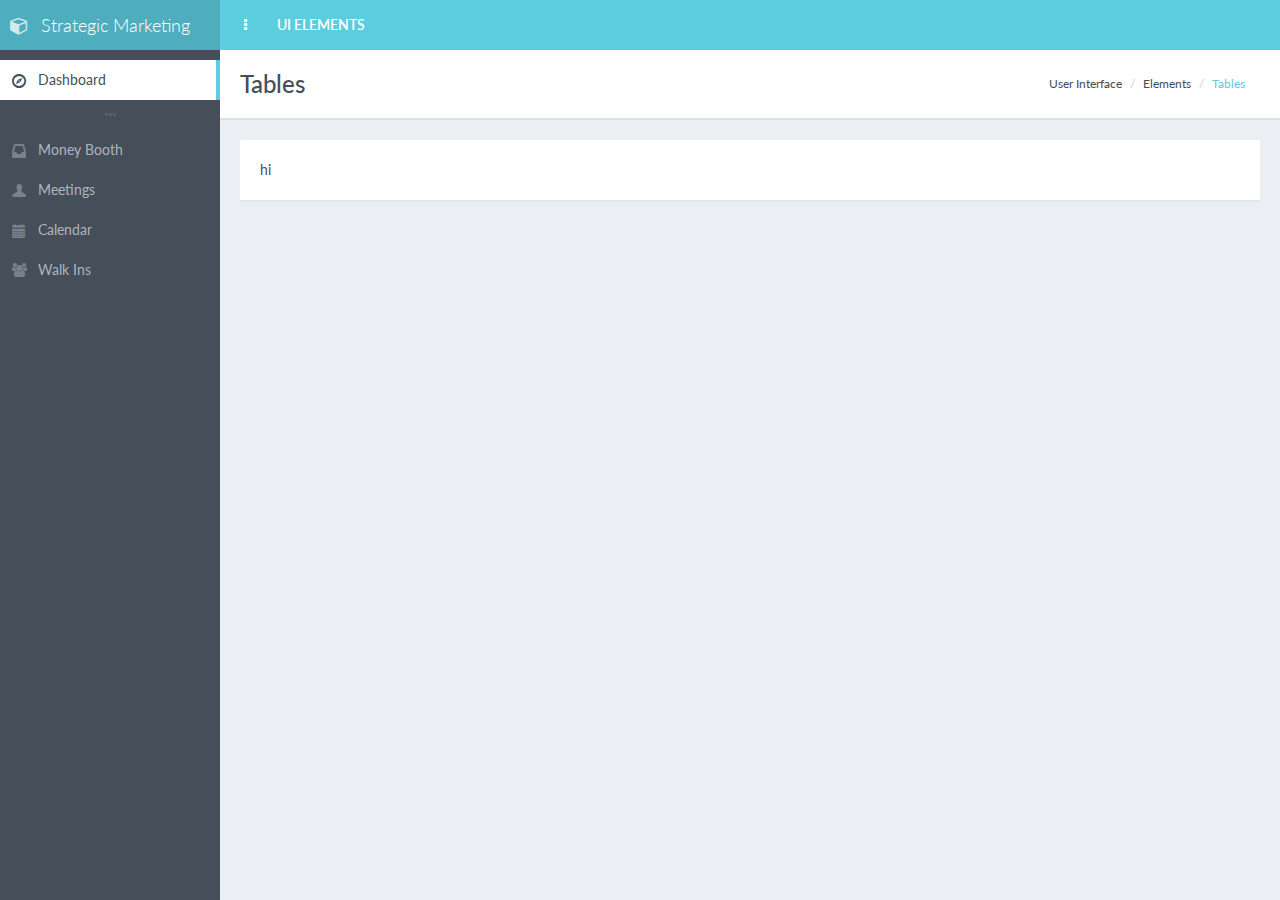
==== commit 0583e533: "UPDATES" ====
--- a/www/index.html
+++ b/www/index.html
@@ -25,6 +25,9 @@
         <link rel="apple-touch-icon" href="img/icon180.png" sizes="180x180">
         <!-- END Icons -->
 
+		<link rel="stylesheet" href="css/themes/social.css">
+        
+
         <!-- Stylesheets -->
         <!-- Bootstrap is included in its original form, unaltered -->
         <link rel="stylesheet" href="css/bootstrap.min.css">
@@ -94,7 +97,7 @@
                     <!-- Sidebar Brand -->
                     <div id="sidebar-brand" class="themed-background">
                         <a href="index.html" class="sidebar-title">
-                            <i class="fa fa-cube"></i> <span class="sidebar-nav-mini-hide">App<strong>UI</strong></span>
+                            <i class="fa fa-cube"></i> <span class="sidebar-nav-mini-hide">Strategic Marketing NADA</span>
                         </a>
                     </div>
                     <!-- END Sidebar Brand -->
@@ -142,25 +145,11 @@
                         <ul class="nav navbar-nav-custom pull-right">
                             <!-- Search Form -->
                             <li>
-                                <form action="page_ready_search_results.html" method="post" class="navbar-form-custom" role="search">
-                                    <input type="text" id="top-search" name="top-search" class="form-control" placeholder="Search..">
-                                </form>
+                               
                             </li>
                             <!-- END Search Form -->
 
-                            <!-- Alternative Sidebar Toggle Button -->
-                            <li>
-                                <a href="javascript:void(0)" onClick="App.sidebar('toggle-sidebar-alt');">
-                                    <i class="gi gi-settings"></i>
-                                </a>
-                            </li>
-                            <!-- END Alternative Sidebar Toggle Button -->
-
-                            <!-- User Dropdown -->
-                            <li id="dropdown" class="dropdown">
-                               
-                            </li>
-                            <!-- END User Dropdown -->
+                            
                         </ul>
                         <!-- END Right Header Navigation -->
                     </header>
@@ -234,11 +223,7 @@
 				 //alert( "Left was performed." );
 				});
 			});
-			$().ready(function() {
-				$("#dropdown").load( "_dropdown.html", function() {
-				 //alert( "Dropdown was performed." );
-				});
-			});
+			
 		
 			
 		</script>
--- a/www/css/themes/social.css
+++ b/www/css/themes/social.css
@@ -0,0 +1,384 @@
+/*
+ *  Document   : social.css
+ *  Author     : pixelcave
+ *  Description: THEME SOCIAL
+ *
+ */
+
+/* Dark Colors */
+body,
+.navbar-default .navbar-nav > li > a,
+.nav.navbar-nav-custom > li > a,
+.sidebar-nav a.active,
+.block-options .btn,
+.text-dark,
+.text-dark:hover,
+a.text-dark,
+a.text-dark:hover,
+a.text-dark:focus,
+.form-control,
+.nav-pills > li > a,
+.nav-tabs > li > a,
+.nav-tabs > li.active > a,
+.nav-tabs > li.active > a:hover,
+.nav-tabs > li.active > a:focus,
+.nav-users a,
+li.dropdown-header,
+.chosen-container-single .chosen-single,
+.select2-container .select2-choice {
+    color: #333333;
+}
+
+.themed-color-dark {
+    color: #333333 !important;
+}
+
+body,
+#page-container,
+#sidebar,
+.sidebar-nav ul .active > ul,
+.sidebar-nav ul .open + ul {
+    background-color: #333333;
+}
+
+.themed-background-dark {
+    background-color: #333333 !important;
+}
+
+.sidebar-nav ul a {
+    border-left-color: #333333;
+}
+
+#sidebar-alt,
+#sidebar-alt-close {
+    background: rgba(51, 51, 51, .9);
+}
+
+@media screen and (min-width: 992px) {
+
+    #page-container.sidebar-visible-lg-mini #sidebar .sidebar-nav .sidebar-nav-menu + ul {
+        background-color: #282828;
+    }
+}
+
+/* Light Colors */
+.sidebar-content,
+.sidebar-nav a {
+    color: #bfbfbf;
+}
+
+#page-content,
+.table-hover > tbody > tr:hover > td,
+.table-hover > tbody > tr:hover > th,
+li.dropdown-header,
+thead th.fc-widget-header,
+.slider-track {
+    background-color: #f2f2f2;
+}
+
+.table thead > tr > th,
+.table tbody > tr > th,
+.table tfoot > tr > th,
+.table thead > tr > td,
+.table tbody > tr > td,
+.table tfoot > tr > td,
+.table tbody + tbody,
+.table-bordered,
+.table-bordered > thead > tr > th,
+.table-bordered > tbody > tr > th,
+.table-bordered > tfoot > tr > th,
+.table-bordered > thead > tr > td,
+.table-bordered > tbody > tr > td,
+.table-bordered > tfoot > tr > td,
+.list-group-item,
+.nav-tabs > li > a:hover,
+.nav-tabs > li.active > a,
+.nav-tabs > li.active > a:hover,
+.nav-tabs > li.active > a:focus,
+.pager > li > a,
+.pager > li > span,
+.pager > li.disabled > a:hover,
+.dropzone,
+.dataTables_wrapper > div {
+    border-color: #f2f2f2;
+}
+
+fieldset legend,
+.form-bordered .form-group {
+    border-bottom-color: #f2f2f2;
+}
+
+.block-title .nav-tabs > li.active > a,
+.block-title .nav-tabs > li.active > a:hover,
+.block-title .nav-tabs > li.active > a:focus,
+.switch-default input:checked + span,
+.csscheckbox-default input:checked + span:after {
+    background-color: #e5e5e5;
+}
+
+.block .block,
+.form-control,
+.input-group-addon,
+.csscheckbox span,
+.dropdown-menu,
+.fc-unthemed th,
+.fc-unthemed td,
+.fc-unthemed hr,
+.fc-unthemed thead,
+.fc-unthemed tbody,
+.fc-unthemed .fc-row,
+.fc-unthemed .fc-popover,
+.chosen-container-single .chosen-single,
+.chosen-container-single .chosen-search input[type="text"],
+.chosen-container-multi .chosen-choices,
+div.tagsinput,
+.select2-container .select2-choice,
+.select2-search input,
+.select2-container-multi .select2-choices {
+    border-color: #e5e5e5;
+}
+
+#page-content-sidebar,
+.content-header,
+.block-title,
+.navbar.navbar-default,
+.navbar.navbar-default.navbar-glass:hover {
+    border-bottom-color: #e5e5e5;
+}
+
+.block {
+    -webkit-box-shadow: 0 2px 0 rgba(229, 229, 229, .5);
+    box-shadow: 0 2px 0 rgba(229, 229, 229, .5);
+}
+
+.block-title {
+    background: rgba(229, 229, 229, .15);
+}
+
+@media screen and (min-width: 768px) {
+
+    #page-content.inner-sidebar-left #page-content-sidebar {
+        border-right-color: #e5e5e5;
+    }
+
+    #page-container.sidebar-light #page-content.inner-sidebar-left #page-content-sidebar,
+    #page-content.inner-sidebar-right #page-content-sidebar {
+        border-left-color: #e5e5e5;
+    }
+}
+
+/* Highlight Colors */
+.text-primary,
+.text-primary:hover,
+a,
+a:hover,
+a:focus,
+a.text-primary,
+a.text-primary:hover,
+a.text-primary:focus,
+.nav-pills > .active > a > .badge,
+.pagination > li > a,
+.pagination > li > span,
+.btn-link,
+.btn-link:hover,
+.btn-link:focus {
+    color: #627aad;
+}
+
+.themed-color {
+    color: #627aad !important;
+}
+
+.navbar-default .navbar-nav > li > a:hover,
+.navbar-default .navbar-nav > li > a:focus,
+.navbar-default .navbar-nav > .active > a,
+.navbar-default .navbar-nav > .active > a:hover,
+.navbar-default .navbar-nav > .active > a:focus,
+.navbar-default .navbar-nav > .open > a,
+.navbar-default .navbar-nav > .open > a:hover,
+.navbar-default .navbar-nav > .open > a:focus,
+.navbar-inverse .navbar-nav > li > a:hover,
+.navbar-inverse .navbar-nav > li > a:focus,
+.navbar-inverse .navbar-nav > .active > a,
+.navbar-inverse .navbar-nav > .active > a:hover,
+.navbar-inverse .navbar-nav > .active > a:focus,
+.navbar-inverse .navbar-nav > .open > a,
+.navbar-inverse .navbar-nav > .open > a:hover,
+.navbar-inverse .navbar-nav > .open > a:focus,
+.nav.navbar-nav-custom > li.open > a,
+.nav.navbar-nav-custom > li > a:hover,
+.nav.navbar-nav-custom > li > a:focus,
+.sidebar-title,
+.navbar.navbar-inverse,
+.navbar.navbar-inverse.navbar-glass:hover,
+.switch-primary input:checked + span,
+.csscheckbox-primary input:checked + span:after,
+.table.table-pricing th,
+a.list-group-item.active,
+a.list-group-item.active:hover,
+a.list-group-item.active:focus,
+.nav-pills > li.active > a,
+.nav-pills > li.active > a:hover,
+.nav-pills > li.active > a:focus,
+.dropdown-menu > li > a:hover,
+.dropdown-menu > li > a:focus,
+.dropdown-menu > .active > a,
+.dropdown-menu > .active > a:hover,
+.dropdown-menu > .active > a:focus,
+.nav .open > a,
+.nav .open > a:hover,
+.nav .open > a:focus,
+.pagination > .active > a,
+.pagination > .active > span,
+.pagination > .active > a:hover,
+.pagination > .active > span:hover,
+.pagination > .active > a:focus,
+.pagination > .active > span:focus,
+.pager > li > a:hover,
+.pagination > li > a:hover,
+.label-primary,
+.label-primary[href]:hover,
+.label-primary[href]:focus,
+.fc-event,
+.chosen-container .chosen-results li.highlighted,
+.chosen-container-multi .chosen-choices li.search-choice,
+.datepicker table tr td.active,
+.datepicker table tr td.active:hover,
+.datepicker table tr td.active.disabled,
+.datepicker table tr td.active.disabled:hover,
+.datepicker table tr td.active:hover,
+.datepicker table tr td.active:hover:hover,
+.datepicker table tr td.active.disabled:hover,
+.datepicker table tr td.active.disabled:hover:hover,
+.datepicker table tr td.active:active,
+.datepicker table tr td.active:hover:active,
+.datepicker table tr td.active.disabled:active,
+.datepicker table tr td.active.disabled:hover:active,
+.datepicker table tr td.active.active,
+.datepicker table tr td.active:hover.active,
+.datepicker table tr td.active.disabled.active,
+.datepicker table tr td.active.disabled:hover.active,
+.datepicker table tr td.active.disabled,
+.datepicker table tr td.active:hover.disabled,
+.datepicker table tr td.active.disabled.disabled,
+.datepicker table tr td.active.disabled:hover.disabled,
+.datepicker table tr td.active[disabled],
+.datepicker table tr td.active:hover[disabled],
+.datepicker table tr td.active.disabled[disabled],
+.datepicker table tr td.active.disabled:hover[disabled],
+.datepicker table tr td span.active:hover,
+.datepicker table tr td span.active:hover:hover,
+.datepicker table tr td span.active.disabled:hover,
+.datepicker table tr td span.active.disabled:hover:hover,
+.datepicker table tr td span.active:active,
+.datepicker table tr td span.active:hover:active,
+.datepicker table tr td span.active.disabled:active,
+.datepicker table tr td span.active.disabled:hover:active,
+.datepicker table tr td span.active.active,
+.datepicker table tr td span.active:hover.active,
+.datepicker table tr td span.active.disabled.active,
+.datepicker table tr td span.active.disabled:hover.active,
+.datepicker table tr td span.active.disabled,
+.datepicker table tr td span.active:hover.disabled,
+.datepicker table tr td span.active.disabled.disabled,
+.datepicker table tr td span.active.disabled:hover.disabled,
+.datepicker table tr td span.active[disabled],
+.datepicker table tr td span.active:hover[disabled],
+.datepicker table tr td span.active.disabled[disabled],
+.datepicker table tr td span.active.disabled:hover[disabled],
+.bootstrap-timepicker-widget table td a:hover,
+div.tagsinput span.tag,
+.slider-selection,
+.progress-bar-primary,
+.select2-results .select2-highlighted,
+.select2-container-multi .select2-choices .select2-search-choice {
+    background-color: #627aad;
+}
+
+.themed-background {
+    background-color: #627aad !important;
+}
+
+.form-control:focus,
+.table.table-pricing.table-featured,
+.table.table-pricing:hover,
+a.list-group-item.active,
+a.list-group-item.active:hover,
+a.list-group-item.active:focus,
+.pager > li > a:hover,
+.pagination > li > a:hover,
+.fc-event,
+.chosen-container .chosen-drop,
+.chosen-container-multi .chosen-choices li.search-choice,
+.chosen-container-active .chosen-single,
+.chosen-container-active.chosen-with-drop .chosen-single,
+.chosen-container-active .chosen-choices,
+div.tagsinput span.tag,
+.select2-drop-active,
+.select2-container-active .select2-choice,
+.select2-container-active .select2-choices,
+.select2-dropdown-open.select2-drop-above .select2-choice,
+.select2-dropdown-open.select2-drop-above .select2-choices,
+.select2-results .select2-highlighted,
+.select2-container-multi.select2-container-active .select2-choices {
+    border-color: #627aad;
+}
+
+.sidebar-nav a.active {
+    border-right-color: #627aad;
+}
+
+.nav .caret,
+.nav a:hover .caret,
+.nav a:focus .caret {
+    border-top-color: #627aad;
+    border-bottom-color: #627aad;
+}
+
+.select2-drop.select2-drop-above.select2-drop-active {
+    border-top-color: #627aad;
+}
+
+.btn-primary,
+.fc-state-default {
+    background-color: #627aad;
+    border-color: #627aad;
+}
+
+.btn-primary:hover,
+.btn-primary:focus,
+.btn-primary:active,
+.btn-primary.active,
+.open .btn-primary.dropdown-toggle,
+.fc-state-hover,
+.fc-state-down,
+.fc-state-active,
+.fc-state-disabled {
+    background-color: #40588b;
+    border-color: #40588b;
+}
+
+.btn-primary.disabled,
+.btn-primary.disabled:hover,
+.btn-primary.disabled:focus,
+.btn-primary.disabled:active,
+.btn-primary.disabled.active,
+.btn-primary[disabled]:hover,
+.btn-primary[disabled]:focus,
+.btn-primary[disabled]:active,
+.btn-primary[disabled].active,
+fieldset[disabled] .btn-primary:hover,
+fieldset[disabled] .btn-primary:focus,
+fieldset[disabled] .btn-primary:active,
+fieldset[disabled] .btn-primary.active {
+    background-color: #627aad;
+    border-color: #627aad;
+}
+
+.sidebar-nav-ripple {
+    background: rgba(98, 122, 173, .3);
+}
+
+.navbar.navbar-inverse.navbar-glass {
+    background: rgba(98, 122, 173, .9);
+}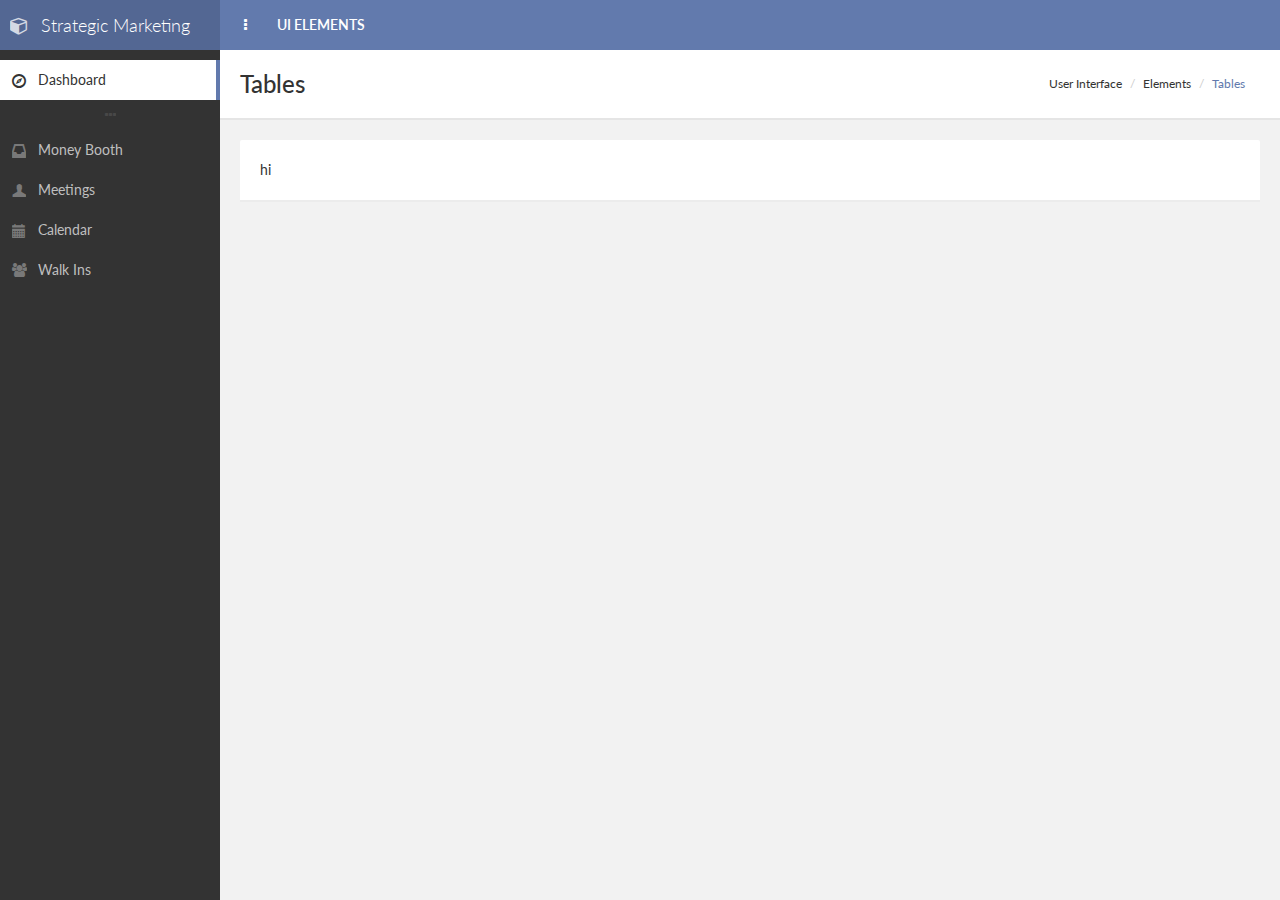
==== commit f5589b3a: "style" ====
--- a/www/index.html
+++ b/www/index.html
@@ -25,7 +25,6 @@
         <link rel="apple-touch-icon" href="img/icon180.png" sizes="180x180">
         <!-- END Icons -->
 
-		<link rel="stylesheet" href="css/themes/social.css">
         
 
         <!-- Stylesheets -->
@@ -45,6 +44,9 @@
         <!-- The themes stylesheet of this template (for using specific theme color in individual elements - must included last) -->
         <link rel="stylesheet" href="css/themes.css">
         <!-- END Stylesheets -->
+
+
+		<link rel="stylesheet" href="css/themes/social.css">
 
         <!-- Modernizr (browser feature detection library) -->
         <script src="js/vendor/modernizr-2.8.3.min.js"></script>
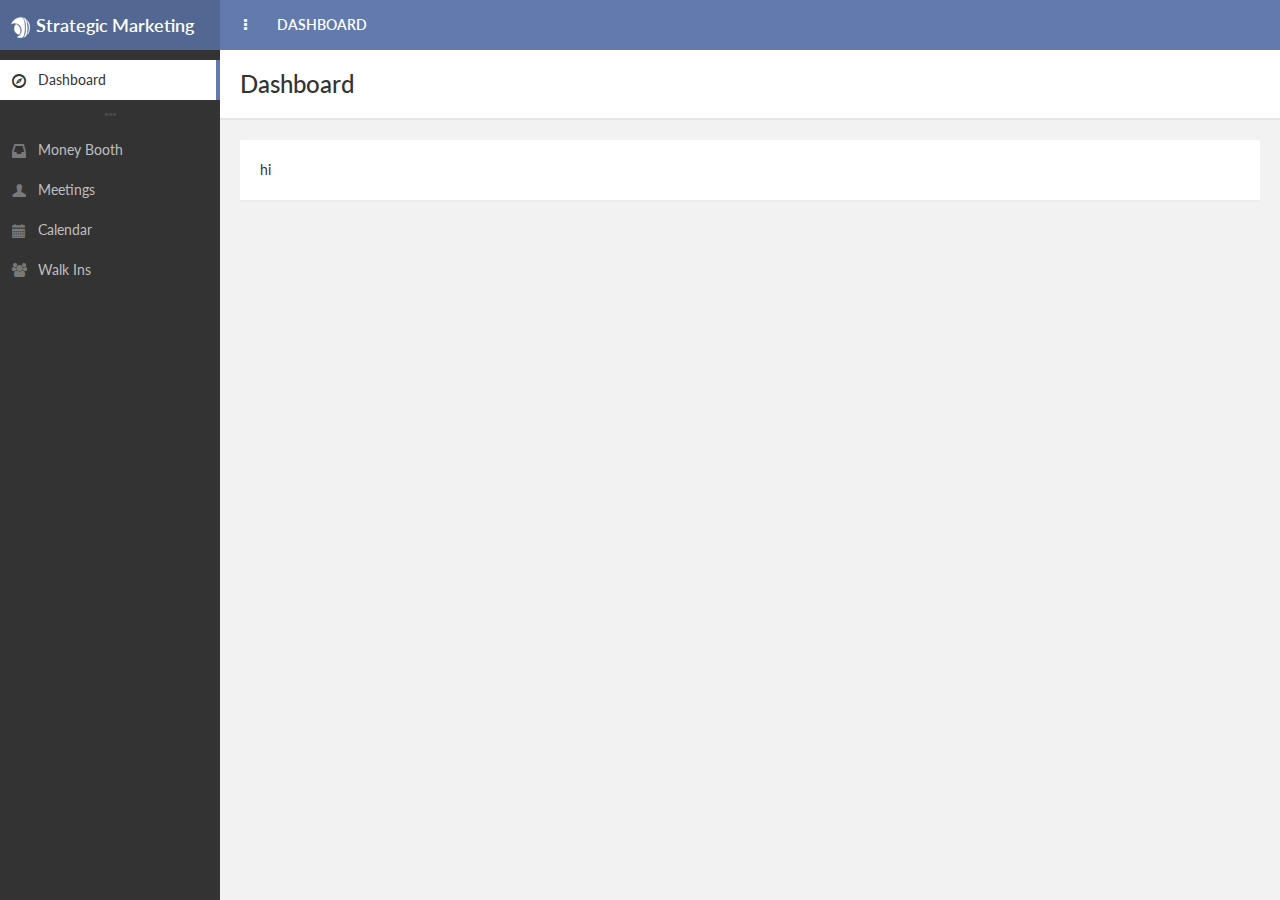
==== commit b7d0b485: "logos" ====
--- a/www/index.html
+++ b/www/index.html
@@ -25,7 +25,7 @@
         <link rel="apple-touch-icon" href="img/icon180.png" sizes="180x180">
         <!-- END Icons -->
 
-        
+	
 
         <!-- Stylesheets -->
         <!-- Bootstrap is included in its original form, unaltered -->
@@ -44,10 +44,8 @@
         <!-- The themes stylesheet of this template (for using specific theme color in individual elements - must included last) -->
         <link rel="stylesheet" href="css/themes.css">
         <!-- END Stylesheets -->
-
-
 		<link rel="stylesheet" href="css/themes/social.css">
-
+        
         <!-- Modernizr (browser feature detection library) -->
         <script src="js/vendor/modernizr-2.8.3.min.js"></script>
     </head>
@@ -98,8 +96,7 @@
            <div id="sidebar">
                     <!-- Sidebar Brand -->
                     <div id="sidebar-brand" class="themed-background">
-                        <a href="index.html" class="sidebar-title">
-                            <i class="fa fa-cube"></i> <span class="sidebar-nav-mini-hide">Strategic Marketing NADA</span>
+                        <a href="index.html" class="sidebar-title">  <img src="img/smi_logo_small.png"> <span class="sidebar-nav-mini-hide"><b>Strategic Marketing NADA</b></span>
                         </a>
                     </div>
                     <!-- END Sidebar Brand -->
@@ -137,7 +134,7 @@
 
                             <!-- Header Link -->
                             <li class="hidden-xs animation-fadeInQuick">
-                                <a href=""><strong>UI ELEMENTS</strong></a>
+                                <a href=""><strong>DASHBOARD</strong></a>
                             </li>
                             <!-- END Header Link -->
                         </ul>
@@ -164,16 +161,12 @@
                             <div class="row">
                                 <div class="col-sm-6">
                                     <div class="header-section">
-                                        <h1>Tables</h1>
+                                        <h1>Dashboard</h1>
                                     </div>
                                 </div>
                                 <div class="col-sm-6 hidden-xs">
                                     <div class="header-section">
-                                        <ul class="breadcrumb breadcrumb-top">
-                                            <li>User Interface</li>
-                                            <li>Elements</li>
-                                            <li><a href="">Tables</a></li>
-                                        </ul>
+                                       
                                     </div>
                                 </div>
                             </div>
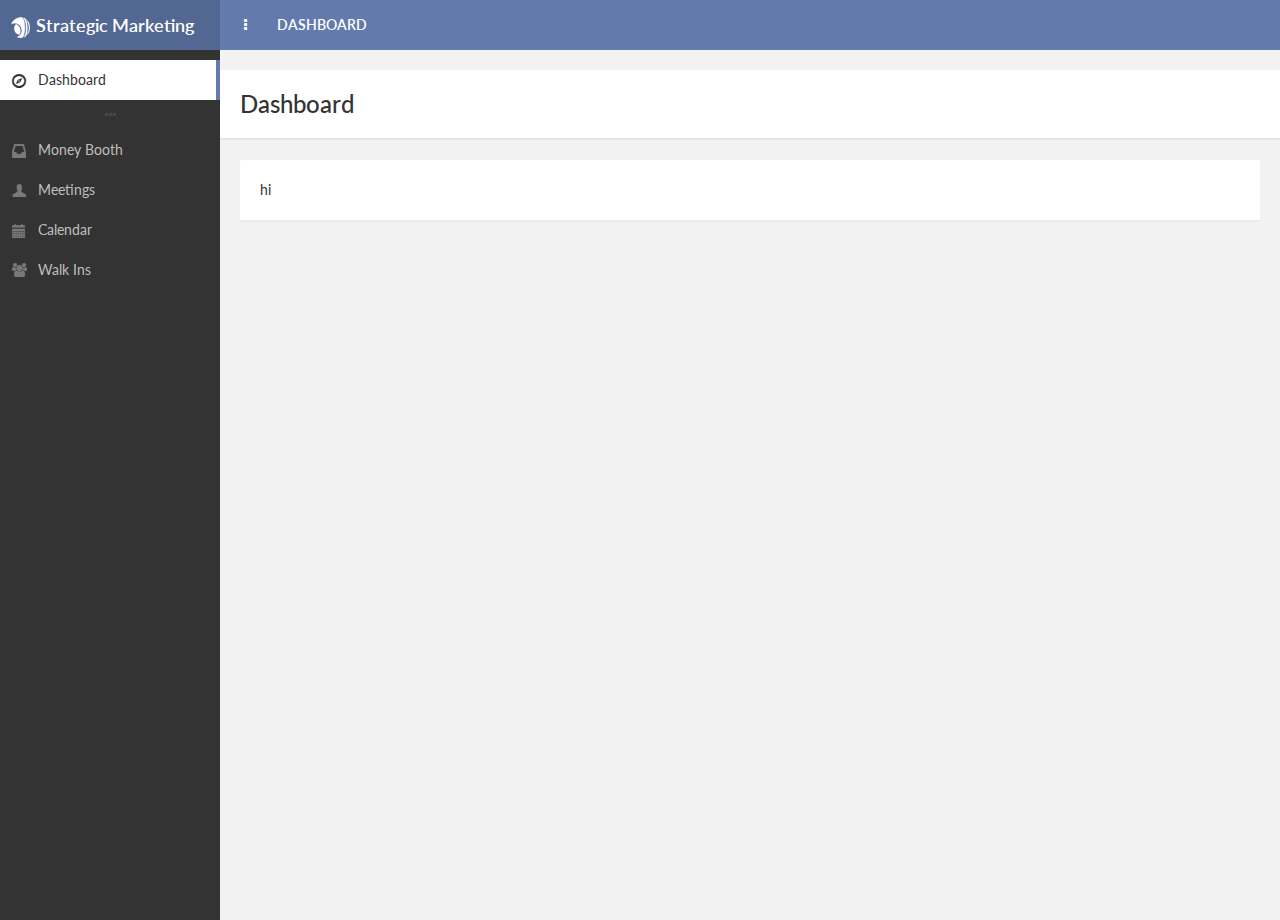
==== commit a1882635: "Merge branch 'master' of https://github.com/jdgrant/LeadManager" ====
--- a/www/index.html
+++ b/www/index.html
@@ -25,7 +25,11 @@
         <link rel="apple-touch-icon" href="img/icon180.png" sizes="180x180">
         <!-- END Icons -->
 
+<<<<<<< HEAD
+        
+=======
 	
+>>>>>>> FETCH_HEAD
 
         <!-- Stylesheets -->
         <!-- Bootstrap is included in its original form, unaltered -->
@@ -44,8 +48,15 @@
         <!-- The themes stylesheet of this template (for using specific theme color in individual elements - must included last) -->
         <link rel="stylesheet" href="css/themes.css">
         <!-- END Stylesheets -->
+<<<<<<< HEAD
+
+
+		<link rel="stylesheet" href="css/themes/social.css">
+
+=======
 		<link rel="stylesheet" href="css/themes/social.css">
         
+>>>>>>> FETCH_HEAD
         <!-- Modernizr (browser feature detection library) -->
         <script src="js/vendor/modernizr-2.8.3.min.js"></script>
     </head>
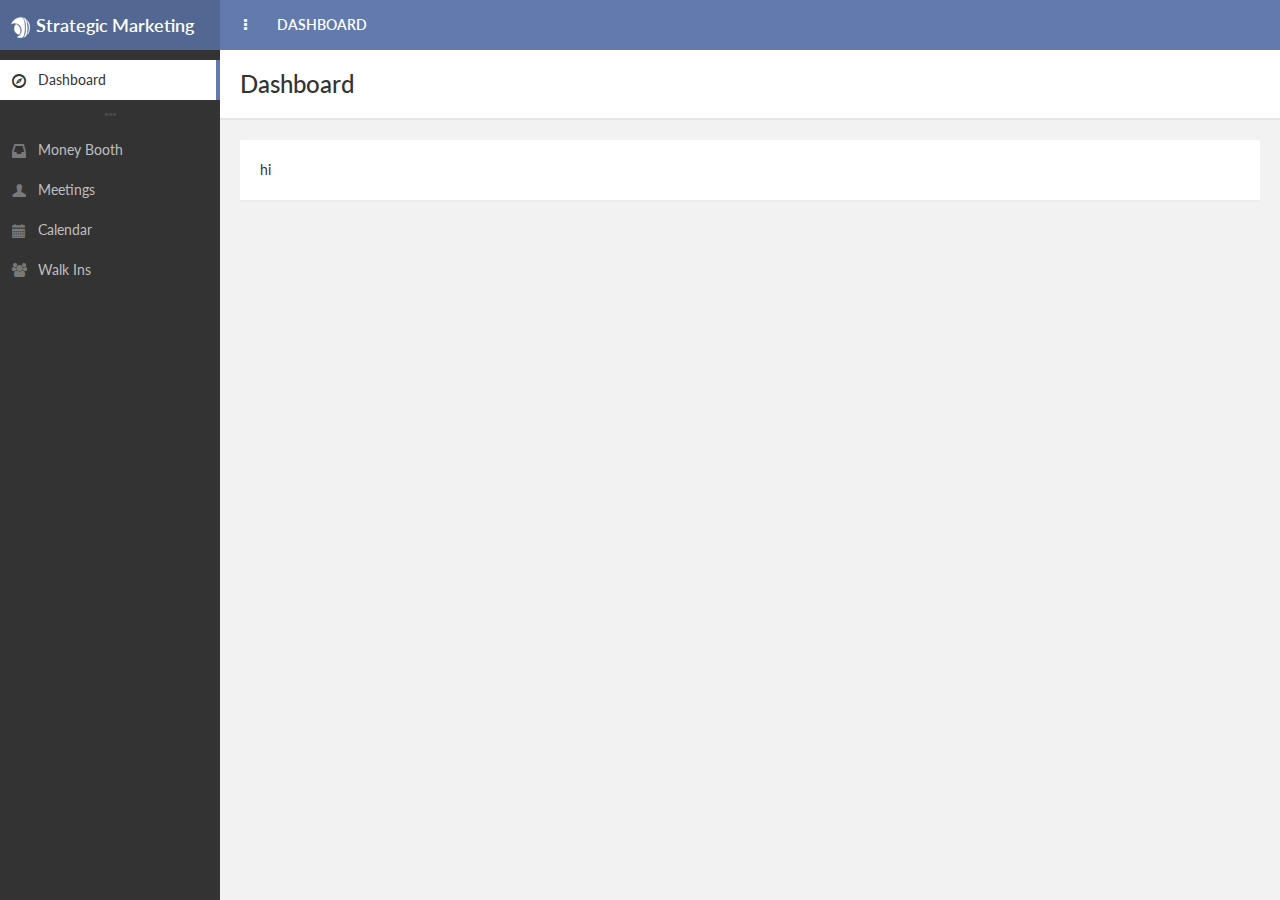
==== commit f2a7da36: "today 2" ====
--- a/www/index.html
+++ b/www/index.html
@@ -1,7 +1,6 @@
 <!DOCTYPE html>
 <!--[if IE 9]>         <html class="no-js lt-ie10"> <![endif]-->
-<!--[if gt IE 9]><!--> <html class="no-js"> <!--<![endif]-->
-    <head>
+<!--[if gt IE 9]><!--> <html class="no-js"> <!--<![endif]--><head>
         <meta charset="utf-8">
 
         <title>AppUI - Web App Bootstrap Admin Template</title>
@@ -25,15 +24,12 @@
         <link rel="apple-touch-icon" href="img/icon180.png" sizes="180x180">
         <!-- END Icons -->
 
-<<<<<<< HEAD
-        
-=======
-	
->>>>>>> FETCH_HEAD
+
 
         <!-- Stylesheets -->
         <!-- Bootstrap is included in its original form, unaltered -->
-        <link rel="stylesheet" href="css/bootstrap.min.css">
+        
+    <link rel="stylesheet" href="css/bootstrap.min.css">
 
 		<link href="scripts/jquery.dynatable.css" rel="stylesheet" type="text/css">
 
@@ -48,15 +44,15 @@
         <!-- The themes stylesheet of this template (for using specific theme color in individual elements - must included last) -->
         <link rel="stylesheet" href="css/themes.css">
         <!-- END Stylesheets -->
-<<<<<<< HEAD
+
 
 
 		<link rel="stylesheet" href="css/themes/social.css">
 
-=======
+
 		<link rel="stylesheet" href="css/themes/social.css">
         
->>>>>>> FETCH_HEAD
+
         <!-- Modernizr (browser feature detection library) -->
         <script src="js/vendor/modernizr-2.8.3.min.js"></script>
     </head>
